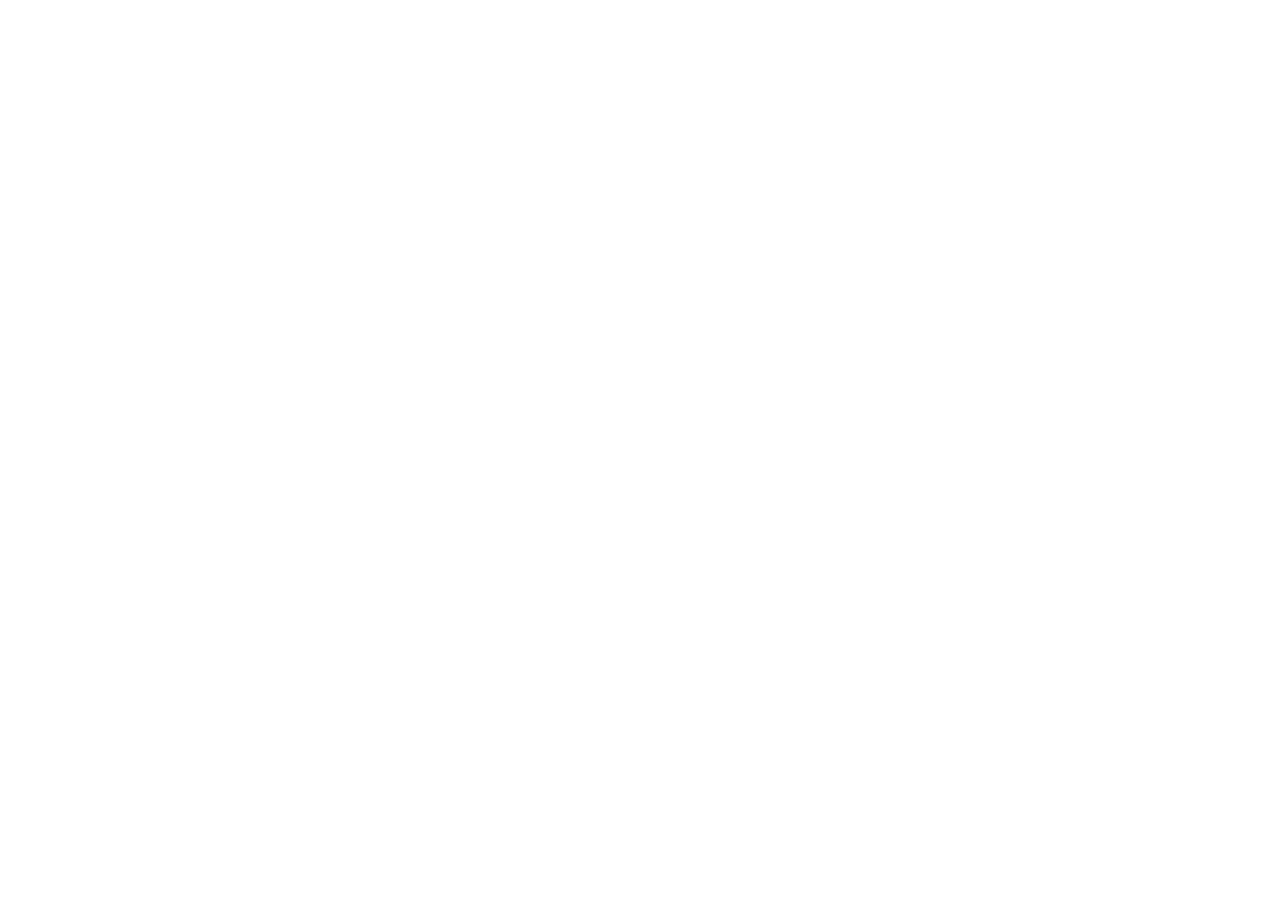
==== index.html @ 837d40ed "Deploy polished gift experience" ====
<!doctype html>
<html lang="en">
  <head>
    <meta charset="UTF-8" />
    <link rel="icon" type="image/svg+xml" href="/jinsei-doubles-pair-test-site/favicon.svg" />
    <meta name="viewport" content="width=device-width, initial-scale=1.0" />
    <title>jinsei-doubles-pair-test</title>
    <script type="module" crossorigin src="/jinsei-doubles-pair-test-site/assets/index-0EsMlDee.js"></script>
    <link rel="stylesheet" crossorigin href="/jinsei-doubles-pair-test-site/assets/index-D0WtpW4S.css">
  </head>
  <body>
    <div id="root"></div>
  </body>
</html>
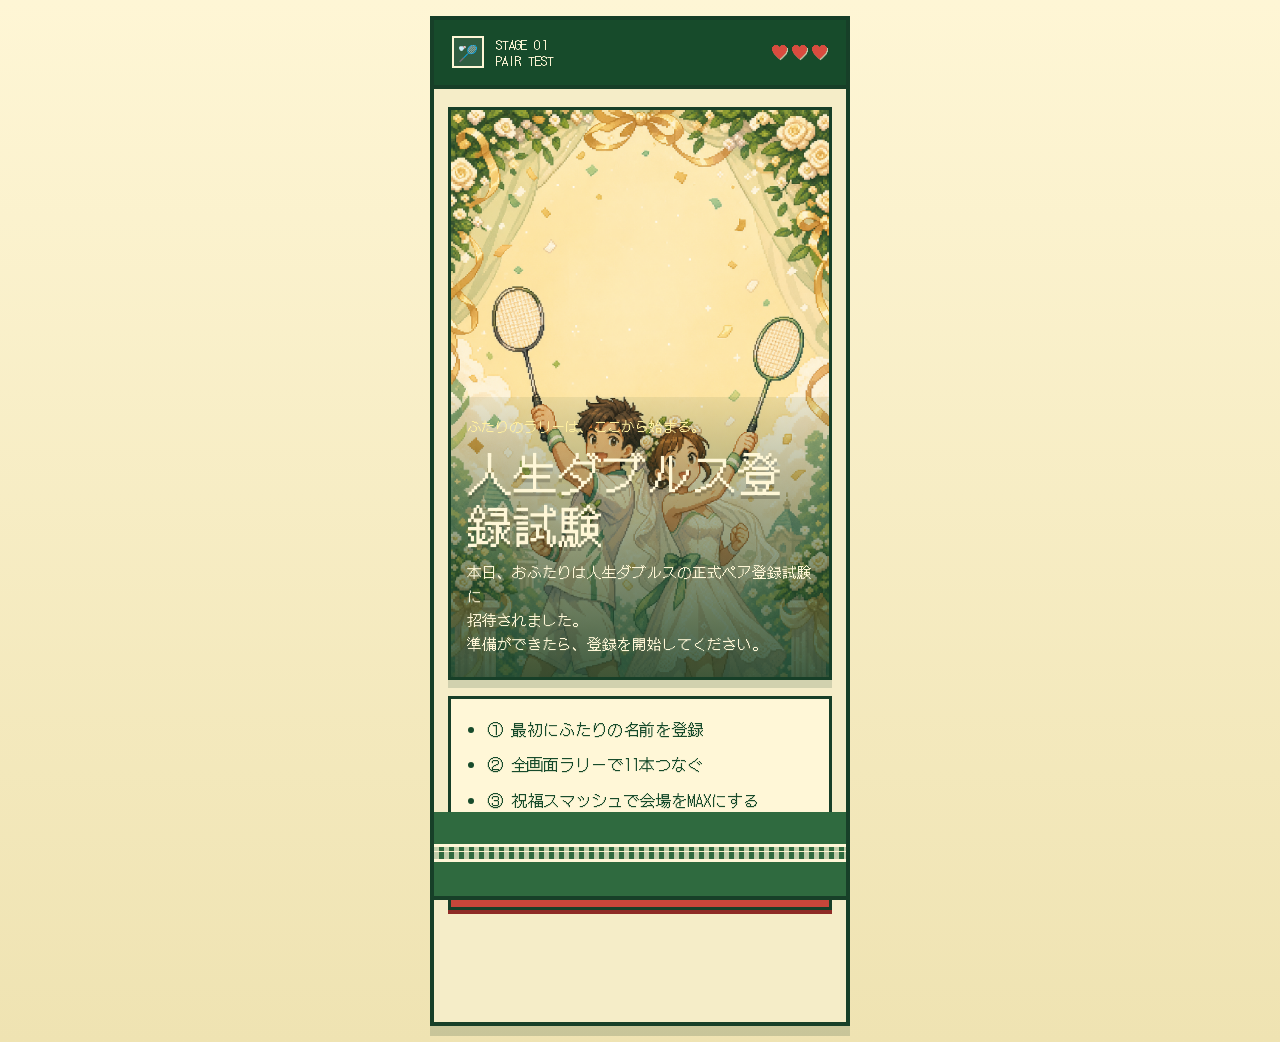
==== commit b710e63b: "deploy: update Jinsei Doubles gift site" ====
--- a/index.html
+++ b/index.html
@@ -2,11 +2,11 @@
 <html lang="en">
   <head>
     <meta charset="UTF-8" />
-    <link rel="icon" type="image/svg+xml" href="/jinsei-doubles-pair-test-site/favicon.svg" />
+    <link rel="icon" type="image/svg+xml" href="/favicon.svg" />
     <meta name="viewport" content="width=device-width, initial-scale=1.0" />
     <title>jinsei-doubles-pair-test</title>
-    <script type="module" crossorigin src="/jinsei-doubles-pair-test-site/assets/index-0EsMlDee.js"></script>
-    <link rel="stylesheet" crossorigin href="/jinsei-doubles-pair-test-site/assets/index-D0WtpW4S.css">
+    <script type="module" crossorigin src="/assets/index-BW88aEsr.js"></script>
+    <link rel="stylesheet" crossorigin href="/assets/index-CX3DJC_-.css">
   </head>
   <body>
     <div id="root"></div>
--- a/assets/index-CX3DJC_-.css
+++ b/assets/index-CX3DJC_-.css
@@ -0,0 +1 @@
+@font-face{font-family:DotGothic16;font-style:normal;font-display:swap;font-weight:400;src:url([data-uri])format("woff2"),url([data-uri])format("woff");unicode-range:U+25EE8,U+25F23,U+25F5C,U+25FD4,U+25FE0,U+25FFB,U+2600C,U+26017,U+26060,U+260ED,U+26222,U+2626A,U+26270,U+26286,U+2634C,U+26402,U+2667E,U+266B0,U+2671D,U+268DD,U+268EA,U+26951,U+2696F,U+26999,U+269DD,U+26A1E,U+26A58,U+26A8C,U+26AB7,U+26AFF,U+26C29,U+26C73,U+26C9E,U+26CDD,U+26E40,U+26E65,U+26F94,U+26FF6-26FF8,U+270F4,U+2710D,U+27139,U+273DA-273DB,U+273FE,U+27410,U+27449,U+27614-27615,U+27631,U+27684,U+27693,U+2770E,U+27723,U+27752,U+278B2,U+27985,U+279B4,U+27A84,U+27BB3,U+27BBE,U+27BC7,U+27C3C,U+27CB8,U+27D73,U+27DA0,U+27E10,U+27EAF,U+27FB7,U+2808A,U+280BB,U+28277,U+28282,U+282F3,U+283CD,U+2840C,U+28455,U+284DC,U+2856B,U+285C8-285C9,U+286D7,U+286FA,U+28946,U+28949,U+2896B,U+28987-28988,U+289BA-289BB,U+28A1E,U+28A29,U+28A43,U+28A71,U+28A99,U+28ACD,U+28ADD,U+28AE4,U+28BC1,U+28BEF,U+28CDD,U+28D10,U+28D71,U+28DFB,U+28E0F,U+28E17,U+28E1F,U+28E36,U+28E89,U+28EEB,U+28EF6,U+28F32,U+28FF8,U+292A0,U+292B1,U+29490,U+295CF,U+2967F,U+296F0,U+29719,U+29750,U+29810,U+298C6,U+29A72,U+29D4B,U+29DDB,U+29E15,U+29E3D,U+29E49,U+29E8A,U+29EC4,U+29EDB,U+29EE9,U+29FCE,U+29FD7,U+2A01A,U+2A02F,U+2A082,U+2A0F9,U+2A190,U+2A2B2,U+2A38C,U+2A437,U+2A5F1,U+2A602,U+2A61A,U+2A6B2,U+2A9E6,U+2B746,U+2B751,U+2B753,U+2B75A,U+2B75C,U+2B765,U+2B776-2B777,U+2B77C,U+2B782,U+2B789,U+2B78B,U+2B78E,U+2B794,U+2B7AC,U+2B7AF,U+2B7BD,U+2B7C9,U+2B7CF,U+2B7D2,U+2B7D8,U+2B7F0,U+2B80D,U+2B817,U+2B81A,U+2D544,U+2E278,U+2E569,U+2E6EA,U+2F804,U+2F80F,U+2F815,U+2F818,U+2F81A,U+2F822,U+2F828,U+2F82C,U+2F833,U+2F83F,U+2F846,U+2F852,U+2F862,U+2F86D,U+2F873,U+2F877,U+2F884,U+2F899-2F89A,U+2F8A6,U+2F8AC,U+2F8B2,U+2F8B6,U+2F8D3,U+2F8DB-2F8DC,U+2F8E1,U+2F8E5,U+2F8EA,U+2F8ED,U+2F8FC,U+2F903,U+2F90B,U+2F90F,U+2F91A,U+2F920-2F921,U+2F945,U+2F947,U+2F96C,U+2F995,U+2F9D0,U+2F9DE-2F9DF,U+2F9F4}@font-face{font-family:DotGothic16;font-style:normal;font-display:swap;font-weight:400;src:url([data-uri])format("woff2"),url([data-uri])format("woff");unicode-range:U+1F235-1F23B,U+1F240-1F248,U+1F250-1F251,U+2000B,U+20089-2008A,U+200A2,U+200A4,U+200B0,U+200F5,U+20158,U+201A2,U+20213,U+2032B,U+20371,U+20381,U+203F9,U+2044A,U+20509,U+2053F,U+205B1,U+205D6,U+20611,U+20628,U+206EC,U+2074F,U+207C8,U+20807,U+2083A,U+208B9,U+2090E,U+2097C,U+20984,U+2099D,U+20A64,U+20AD3,U+20B1D,U+20B9F,U+20BB7,U+20D45,U+20D58,U+20DE1,U+20E64,U+20E6D,U+20E95,U+20F5F,U+21201,U+2123D,U+21255,U+21274,U+2127B,U+212D7,U+212E4,U+212FD,U+2131B,U+21336,U+21344,U+213C4,U+2146D-2146E,U+215D7,U+21647,U+216B4,U+21706,U+21742,U+218BD,U+219C3,U+21A1A,U+21C56,U+21D2D,U+21D45,U+21D62,U+21D78,U+21D92,U+21D9C,U+21DA1,U+21DB7,U+21DE0,U+21E33-21E34,U+21F1E,U+21F76,U+21FFA,U+2217B,U+22218,U+2231E,U+223AD,U+22609,U+226F3,U+2285B,U+228AB,U+2298F,U+22AB8,U+22B46,U+22B4F-22B50,U+22BA6,U+22C1D,U+22C24,U+22DE1,U+22E42,U+22FEB,U+231B6,U+231C3-231C4,U+231F5,U+23372,U+233CC,U+233D0,U+233D2-233D3,U+233D5,U+233DA,U+233DF,U+233E4,U+233FE,U+2344A-2344B,U+23451,U+23465,U+234E4,U+2355A,U+23594,U+235C4,U+23638-2363A,U+23647,U+2370C,U+2371C,U+2373F,U+23763-23764,U+237E7,U+237F1,U+237FF,U+23824,U+2383D,U+23A98,U+23C7F,U+23CBE,U+23CFE,U+23D00,U+23D0E,U+23D40,U+23DD3,U+23DF9-23DFA,U+23F7E,U+2404B,U+24096,U+24103,U+241C6,U+241FE,U+242EE,U+243BC,U+243D0,U+24629,U+246A5,U+247F1,U+24896,U+248E9,U+24A4D,U+24B56,U+24B6F,U+24C16,U+24D14,U+24E04,U+24E0E,U+24E37,U+24E6A,U+24E8B,U+24FF2,U+2504A,U+25055,U+25122,U+251A9,U+251CD,U+251E5,U+2521E,U+2524C,U+2542E,U+2548E,U+254D9,U+2550E,U+255A7,U+2567F,U+25771,U+257A9,U+257B4,U+25874,U+259C4,U+259CC,U+259D4,U+25AD7,U+25AE3-25AE4,U+25AF1,U+25BB2,U+25C4B,U+25C64,U+25DA1,U+25E2E,U+25E56,U+25E62,U+25E65,U+25EC2,U+25ED8}@font-face{font-family:DotGothic16;font-style:normal;font-display:swap;font-weight:400;src:url([data-uri])format("woff2"),url([data-uri])format("woff");unicode-range:U+FFD7,U+FFDA-FFDC,U+FFE0-FFE2,U+FFE4,U+FFE6,U+FFE8-FFEE,U+1F100-1F10C,U+1F110-1F16C,U+1F170-1F1AC,U+1F200-1F202,U+1F210-1F234}@font-face{font-family:DotGothic16;font-style:normal;font-display:swap;font-weight:400;src:url(/assets/dotgothic16-3-400-normal-CqmRfGJf.woff2)format("woff2"),url(/assets/dotgothic16-3-400-normal-iGhXFWLW.woff)format("woff");unicode-range:U+FA10,U+FA12-FA6D,U+FB00-FB04,U+FE10-FE19,U+FE30-FE42,U+FE44-FE52,U+FE54-FE66,U+FE68-FE6B,U+FF02,U+FF04,U+FF07,U+FF51,U+FF5B,U+FF5D,U+FF5F-FF60,U+FF66,U+FF69,U+FF87,U+FFA1-FFBE,U+FFC2-FFC7,U+FFCA-FFCF,U+FFD2-FFD6}@font-face{font-family:DotGothic16;font-style:normal;font-display:swap;font-weight:400;src:url([data-uri])format("woff2"),url([data-uri])format("woff");unicode-range:U+F92D-F959,U+F95B-F9F2,U+F9F4-FA0B,U+FA0E-FA0F}@font-face{font-family:DotGothic16;font-style:normal;font-display:swap;font-weight:400;src:url(/assets/dotgothic16-5-400-normal-DcLOHINF.woff2)format("woff2"),url(/assets/dotgothic16-5-400-normal-QFWzBYOy.woff)format("woff");unicode-range:U+9E8B-9E8C,U+9E8E-9E8F,U+9E91-9E92,U+9E95-9E96,U+9E98,U+9E9B,U+9E9D-9E9E,U+9EA4-9EA5,U+9EA8-9EAA,U+9EAC-9EB0,U+9EB3-9EB5,U+9EB8,U+9EBC-9EBF,U+9EC3,U+9EC6,U+9EC8,U+9ECB-9ECD,U+9ECF-9ED1,U+9ED4-9ED5,U+9ED8,U+9EDB-9EE0,U+9EE4-9EE5,U+9EE7-9EE8,U+9EEC-9EF2,U+9EF4-9EF9,U+9EFB-9EFF,U+9F02-9F03,U+9F07-9F09,U+9F0E-9F12,U+9F14-9F17,U+9F19-9F1B,U+9F1F-9F22,U+9F26,U+9F2A-9F2C,U+9F2F,U+9F31-9F32,U+9F34,U+9F37,U+9F39-9F3A,U+9F3C-9F3F,U+9F41,U+9F43-9F47,U+9F4A,U+9F4E-9F50,U+9F52-9F58,U+9F5A,U+9F5D-9F61,U+9F63,U+9F66-9F6A,U+9F6C-9F73,U+9F75-9F77,U+9F7A,U+9F7D,U+9F7F,U+9F8F-9F92,U+9F94-9F97,U+9F99,U+9F9C-9FA3,U+9FA5,U+9FB4,U+9FBC-9FC2,U+9FC4,U+9FC6,U+9FCC,U+F900-F92C}@font-face{font-family:DotGothic16;font-style:normal;font-display:swap;font-weight:400;src:url(/assets/dotgothic16-6-400-normal-CNBXTab_.woff2)format("woff2"),url(/assets/dotgothic16-6-400-normal-Clm3FWhX.woff)format("woff");unicode-range:U+9C3E,U+9C41,U+9C43-9C4A,U+9C4E-9C50,U+9C52-9C54,U+9C56,U+9C58,U+9C5A-9C61,U+9C63,U+9C65,U+9C67-9C6B,U+9C6D-9C6E,U+9C70,U+9C72,U+9C75-9C78,U+9C7A-9C7C,U+9CE6-9CE7,U+9CEB-9CEC,U+9CF0,U+9CF2,U+9CF6-9CF7,U+9CF9,U+9D02-9D03,U+9D06-9D09,U+9D0B,U+9D0E,U+9D11-9D12,U+9D15,U+9D17-9D18,U+9D1B-9D1F,U+9D23,U+9D26,U+9D2A-9D2C,U+9D2F-9D30,U+9D32-9D34,U+9D3A,U+9D3C-9D3F,U+9D41-9D48,U+9D4A,U+9D50-9D54,U+9D59,U+9D5D-9D65,U+9D69-9D6C,U+9D6F-9D70,U+9D72-9D73,U+9D76-9D77,U+9D7A-9D7C,U+9D7E,U+9D83-9D84,U+9D86-9D87,U+9D89-9D8A,U+9D8D-9D8E,U+9D92-9D93,U+9D95-9D9A,U+9DA1,U+9DA4,U+9DA9-9DAC,U+9DAE,U+9DB1-9DB2,U+9DB5,U+9DB8-9DBD,U+9DBF-9DC4,U+9DC6-9DC7,U+9DC9-9DCA,U+9DCF,U+9DD3-9DD7,U+9DD9-9DDA,U+9DDE-9DE0,U+9DE3,U+9DE5-9DE7,U+9DE9,U+9DEB,U+9DED-9DF0,U+9DF3-9DF4,U+9DF8,U+9DFD-9DFE,U+9E02,U+9E07,U+9E0A,U+9E0D-9E0E,U+9E10-9E12,U+9E15-9E16,U+9E19-9E1F,U+9E75,U+9E79-9E7D,U+9E80-9E85,U+9E87-9E88}@font-face{font-family:DotGothic16;font-style:normal;font-display:swap;font-weight:400;src:url(/assets/dotgothic16-7-400-normal-Bk4Efuv8.woff2)format("woff2"),url(/assets/dotgothic16-7-400-normal-BobORT92.woff)format("woff");unicode-range:U+9AE5-9AE7,U+9AE9,U+9AEB-9AEC,U+9AEE-9AEF,U+9AF1-9AF5,U+9AF7,U+9AF9-9AFB,U+9AFD,U+9AFF-9B06,U+9B08-9B09,U+9B0B-9B0E,U+9B10,U+9B12,U+9B16,U+9B18-9B1D,U+9B1F-9B20,U+9B22-9B23,U+9B25-9B2F,U+9B32-9B35,U+9B37,U+9B39-9B3B,U+9B3D,U+9B43-9B44,U+9B48,U+9B4B-9B4F,U+9B51,U+9B55-9B58,U+9B5B,U+9B5E,U+9B61,U+9B63,U+9B65-9B66,U+9B68,U+9B6A-9B6F,U+9B72-9B79,U+9B7F-9B80,U+9B83-9B87,U+9B89-9B8B,U+9B8D,U+9B8F-9B94,U+9B96-9B97,U+9B9A,U+9B9D-9BA0,U+9BA6-9BA7,U+9BA9-9BAA,U+9BAC,U+9BB0-9BB2,U+9BB4,U+9BB7-9BB9,U+9BBB-9BBC,U+9BBE-9BC1,U+9BC6-9BC8,U+9BCA,U+9BCE-9BD2,U+9BD4,U+9BD7-9BD8,U+9BDD,U+9BDF,U+9BE1-9BE5,U+9BE7,U+9BEA-9BEB,U+9BEE-9BF3,U+9BF5,U+9BF7-9BFA,U+9BFD,U+9BFF-9C00,U+9C02,U+9C04,U+9C06,U+9C08-9C0D,U+9C0F-9C16,U+9C18-9C1E,U+9C21-9C2A,U+9C2D-9C32,U+9C35-9C37,U+9C39-9C3A,U+9C3D}@font-face{font-family:DotGothic16;font-style:normal;font-display:swap;font-weight:400;src:url(/assets/dotgothic16-8-400-normal-Dy8g_nGf.woff2)format("woff2"),url(/assets/dotgothic16-8-400-normal-CT8BjNbl.woff)format("woff");unicode-range:U+98EB,U+98ED-98EE,U+98F0-98F1,U+98F3,U+98F6,U+9902,U+9907-9909,U+9911-9912,U+9914-9918,U+991A-9922,U+9924,U+9926-9927,U+992B-992C,U+992E,U+9931-9935,U+9939-993E,U+9940-9942,U+9945-9949,U+994B-994E,U+9950-9952,U+9954-9955,U+9958-9959,U+995B-995C,U+995E-9960,U+9963,U+9997-9998,U+999B,U+999D-999F,U+99A3,U+99A5-99A6,U+99A8,U+99AD-99AE,U+99B0-99B2,U+99B5,U+99B9-99BA,U+99BC-99BD,U+99BF,U+99C1,U+99C3,U+99C8-99C9,U+99D1,U+99D3-99D5,U+99D8-99DF,U+99E1-99E2,U+99E7,U+99EA-99EE,U+99F0-99F2,U+99F4-99F5,U+99F8-99F9,U+99FB-99FE,U+9A01-9A05,U+9A08,U+9A0A-9A0C,U+9A0F-9A11,U+9A16,U+9A1A,U+9A1E,U+9A20,U+9A22-9A24,U+9A27,U+9A2B,U+9A2D-9A2E,U+9A31,U+9A33,U+9A35-9A38,U+9A3E,U+9A40-9A45,U+9A47,U+9A4A-9A4E,U+9A51-9A52,U+9A54-9A58,U+9A5B,U+9A5D,U+9A5F,U+9A62,U+9A64-9A65,U+9A69-9A6C,U+9AAA,U+9AAC-9AB0,U+9AB2,U+9AB4-9AB7,U+9AB9,U+9ABB-9AC1,U+9AC3,U+9AC6,U+9AC8,U+9ACE-9AD3,U+9AD5-9AD7,U+9ADB-9ADC,U+9ADE-9AE0,U+9AE2-9AE4}@font-face{font-family:DotGothic16;font-style:normal;font-display:swap;font-weight:400;src:url(/assets/dotgothic16-9-400-normal-QetsSX0O.woff2)format("woff2"),url(/assets/dotgothic16-9-400-normal-BZpgpvTz.woff)format("woff");unicode-range:U+971D,U+9721-9724,U+9728,U+972A,U+9730-9731,U+9733,U+9736,U+9738-9739,U+973B,U+973D-973E,U+9741-9744,U+9746-974A,U+974D-974F,U+9751,U+9755,U+9757-9758,U+975A-975C,U+9760-9761,U+9763-9764,U+9766-9768,U+976A-976B,U+976E,U+9771,U+9773,U+9776-977D,U+977F-9781,U+9785-9786,U+9789,U+978B,U+978F-9790,U+9795-9797,U+9799-979A,U+979C,U+979E-97A0,U+97A2-97A3,U+97A6,U+97A8,U+97AB-97AC,U+97AE,U+97B1-97B6,U+97B8-97BA,U+97BC,U+97BE-97BF,U+97C1,U+97C3-97CE,U+97D0-97D1,U+97D4,U+97D7-97D9,U+97DB-97DE,U+97E0-97E1,U+97E4,U+97E6,U+97ED-97EF,U+97F1-97F2,U+97F4-97F8,U+97FA,U+9804,U+9807,U+980A,U+980C-980F,U+9814,U+9816-9817,U+9819-981A,U+981C,U+981E,U+9820-9821,U+9823-9826,U+982B,U+982E-9830,U+9832-9835,U+9837,U+9839,U+983D-983E,U+9844,U+9846-9847,U+984A-984B,U+984F,U+9851-9853,U+9856-9857,U+9859-985B,U+9862-9863,U+9865-9866,U+986A-986C,U+986F-9871,U+9873-9875,U+98AA-98AB,U+98AD-98AE,U+98B0-98B1,U+98B4,U+98B6-98B8,U+98BA-98BC,U+98BF,U+98C2-98C8,U+98CB-98CC,U+98CE,U+98DC,U+98DE,U+98E0-98E1,U+98E3,U+98E5-98E7,U+98E9-98EA}@font-face{font-family:DotGothic16;font-style:normal;font-display:swap;font-weight:400;src:url(/assets/dotgothic16-10-400-normal-XBm6YP3Q.woff2)format("woff2"),url(/assets/dotgothic16-10-400-normal-CxZhSOI0.woff)format("woff");unicode-range:U+944A,U+944C,U+9452-9453,U+9455,U+9459-945C,U+945E-9463,U+9468,U+946A-946B,U+946D-9472,U+9475,U+9477,U+947C-947F,U+9481,U+9483-9485,U+9578-9579,U+957E-957F,U+9582,U+9584,U+9586-9588,U+958A,U+958C-958F,U+9592,U+9594,U+9596,U+9598-9599,U+959D-95A1,U+95A4,U+95A6-95A9,U+95AB-95AD,U+95B1,U+95B4,U+95B6,U+95B9-95BF,U+95C3,U+95C6,U+95C8-95CD,U+95D0-95D6,U+95D9-95DA,U+95DC-95E2,U+95E4-95E6,U+95E8,U+961D-961E,U+9621-9622,U+9624-9626,U+9628,U+962C,U+962E-962F,U+9631,U+9633-9634,U+9637-963A,U+963C-963D,U+9641-9642,U+964B-964C,U+964F,U+9652,U+9654,U+9656-9658,U+965C-965F,U+9661,U+9666,U+966A,U+966C,U+966E,U+9672,U+9674,U+9677,U+967B-967C,U+967E-967F,U+9681-9684,U+9689,U+968B,U+968D,U+9691,U+9695-9698,U+969A,U+969D,U+969F,U+96A4-96AA,U+96AE-96B4,U+96B6,U+96B8-96BB,U+96BD,U+96C1,U+96C9-96CB,U+96CD-96CE,U+96D2,U+96D5-96D6,U+96D8-96DA,U+96DC-96DF,U+96E9,U+96EF,U+96F1,U+96F9-96FA,U+9702-9706,U+9708-9709,U+970D-970F,U+9711,U+9713-9714,U+9716,U+9719-971B}@font-face{font-family:DotGothic16;font-style:normal;font-display:swap;font-weight:400;src:url(/assets/dotgothic16-11-400-normal-C5zLcBMS.woff2)format("woff2"),url(/assets/dotgothic16-11-400-normal-DBH7Prh4.woff)format("woff");unicode-range:U+92BC-92BD,U+92BF-92C3,U+92C5-92C8,U+92CB-92D0,U+92D2-92D3,U+92D5,U+92D7-92D9,U+92DC-92DD,U+92DF-92E1,U+92E3-92E5,U+92E7-92EA,U+92EC,U+92EE,U+92F0,U+92F2,U+92F7-92FB,U+92FF-9300,U+9302,U+9304,U+9308,U+930D,U+930F-9311,U+9314-9315,U+9318-931A,U+931C-931F,U+9321-9325,U+9327-932B,U+932E,U+9333-9337,U+933A-933B,U+9344,U+9347-934A,U+934D,U+9350-9352,U+9354-9358,U+935A,U+935C,U+935E,U+9360,U+9364-9365,U+9367,U+9369-936D,U+936F-9371,U+9373-9374,U+9376,U+937A,U+937D-9382,U+9388,U+938A-938B,U+938D,U+938F,U+9392,U+9394-9395,U+9397-9398,U+939A-939B,U+939E,U+93A1,U+93A3-93A4,U+93A6,U+93A8-93A9,U+93AB-93AD,U+93B0,U+93B4-93B6,U+93B9-93BB,U+93C1,U+93C3-93CD,U+93D0-93D1,U+93D3,U+93D6-93D9,U+93DC-93DF,U+93E2,U+93E4-93E8,U+93F1,U+93F5,U+93F7-93FB,U+93FD,U+9401-9404,U+9407-9409,U+940D-9410,U+9413-9417,U+9419-941A,U+941F,U+9421,U+942B,U+942E-942F,U+9431-9434,U+9436,U+9438,U+943A-943B,U+943D,U+943F,U+9441,U+9443-9445,U+9448}@font-face{font-family:DotGothic16;font-style:normal;font-display:swap;font-weight:400;src:url(/assets/dotgothic16-12-400-normal-ktXtUDZG.woff2)format("woff2"),url(/assets/dotgothic16-12-400-normal-DJJJ5wcg.woff)format("woff");unicode-range:U+9143,U+9146-914C,U+914F,U+9153,U+9156-915B,U+9161,U+9163-9165,U+9167,U+9169,U+916D,U+9172-9174,U+9179-917B,U+9181-9183,U+9185-9187,U+9189-918B,U+918E,U+9191,U+9193-9195,U+9197-9198,U+919E,U+91A1-91A2,U+91A6,U+91A8,U+91AA-91B6,U+91BA-91BD,U+91BF-91C6,U+91C9,U+91CB,U+91D0,U+91D3-91D4,U+91D6-91D7,U+91D9-91DB,U+91DE-91DF,U+91E1,U+91E4-91E6,U+91E9-91EA,U+91EC-91F1,U+91F5-91F7,U+91F9,U+91FB-91FD,U+91FF-9201,U+9204-9207,U+9209-920A,U+920C,U+920E,U+9210-9218,U+921C-921E,U+9223-9226,U+9228-9229,U+922C,U+922E-9230,U+9233,U+9235-923A,U+923C,U+923E-9240,U+9242-9243,U+9245-924B,U+924D-9251,U+9256-925A,U+925C-925E,U+9260-9261,U+9264-9269,U+926E-9270,U+9275-9279,U+927B-927F,U+9288-928A,U+928D-928E,U+9291-9293,U+9295-9297,U+9299,U+929B-929C,U+929F-92A0,U+92A4-92A5,U+92A7-92A8,U+92AB,U+92AF,U+92B2-92B3,U+92B6-92BB}@font-face{font-family:DotGothic16;font-style:normal;font-display:swap;font-weight:400;src:url(/assets/dotgothic16-13-400-normal-DU19P-j7.woff2)format("woff2"),url(/assets/dotgothic16-13-400-normal-CnndmOdg.woff)format("woff");unicode-range:U+8F52-8F55,U+8F57-8F58,U+8F5C-8F5E,U+8F61-8F66,U+8F9C-8F9D,U+8F9F-8FA2,U+8FA4-8FA8,U+8FAD-8FAF,U+8FB4-8FB8,U+8FBE,U+8FC0-8FC2,U+8FC6,U+8FC8,U+8FCA-8FCB,U+8FCD,U+8FD0,U+8FD2-8FD3,U+8FD5,U+8FDA,U+8FE0,U+8FE2-8FE5,U+8FE8-8FEA,U+8FED-8FEF,U+8FF1,U+8FF4-8FF6,U+8FF8-8FFB,U+8FFE,U+9002,U+9004-9005,U+9008,U+900B-900E,U+9011,U+9013,U+9015-9016,U+9018,U+901B,U+901E,U+9021,U+9027-902A,U+902C-902D,U+902F,U+9033-9037,U+9039,U+903C,U+903E-903F,U+9041,U+9043-9044,U+9049,U+904C,U+904F-9052,U+9056,U+9058,U+905B-905E,U+9062,U+9066-9068,U+906C,U+906F-9070,U+9072,U+9074,U+9076,U+9079,U+9080-9083,U+9085,U+9087-9088,U+908B-908C,U+908E-9090,U+9095,U+9097-9099,U+909B,U+90A0-90A2,U+90A5,U+90A8,U+90AF-90B6,U+90BD-90BE,U+90C3-90C5,U+90C7-90C9,U+90CC,U+90D2,U+90D5,U+90D7-90D9,U+90DB-90DF,U+90E2,U+90E4-90E5,U+90EB,U+90EF-90F0,U+90F2,U+90F4,U+90F6,U+90FE-9100,U+9102,U+9104-9106,U+9108,U+910D,U+9110,U+9112,U+9114-911A,U+911C,U+911E,U+9120,U+9122-9123,U+9125,U+9127,U+9129,U+912D-9132,U+9134,U+9136-9137,U+9139-913A,U+913C-913D}@font-face{font-family:DotGothic16;font-style:normal;font-display:swap;font-weight:400;src:url(/assets/dotgothic16-14-400-normal-C7WZ2svY.woff2)format("woff2"),url(/assets/dotgothic16-14-400-normal-BOhxxtUV.woff)format("woff");unicode-range:U+8DC0,U+8DC2,U+8DC5-8DC8,U+8DCA-8DCC,U+8DCE-8DCF,U+8DD1,U+8DD4-8DD7,U+8DD9-8DDB,U+8DDF,U+8DE3-8DE5,U+8DE7,U+8DEA-8DEC,U+8DF0-8DF2,U+8DF4,U+8DFC-8DFD,U+8DFF,U+8E01,U+8E04-8E06,U+8E08-8E09,U+8E0B-8E0C,U+8E10-8E11,U+8E14,U+8E16,U+8E1D-8E23,U+8E26-8E27,U+8E30-8E31,U+8E33-8E39,U+8E3D,U+8E40-8E42,U+8E44,U+8E47-8E50,U+8E54-8E55,U+8E59,U+8E5B-8E64,U+8E69,U+8E6C-8E6D,U+8E6F-8E72,U+8E75-8E77,U+8E79-8E7C,U+8E81-8E85,U+8E89,U+8E8B,U+8E90-8E95,U+8E98-8E9B,U+8E9D-8E9E,U+8EA1-8EA2,U+8EA7,U+8EA9-8EAA,U+8EAC-8EB1,U+8EB3,U+8EB5-8EB6,U+8EBA-8EBB,U+8EBE,U+8EC0-8EC1,U+8EC3-8EC8,U+8ECB,U+8ECF,U+8ED1,U+8ED4,U+8EDB-8EDC,U+8EE3,U+8EE8,U+8EEB,U+8EED-8EEE,U+8EF0-8EF1,U+8EF7,U+8EF9-8EFC,U+8EFE,U+8F00,U+8F02,U+8F05,U+8F07-8F08,U+8F0A,U+8F0F-8F10,U+8F12-8F13,U+8F15-8F19,U+8F1B-8F1C,U+8F1E-8F21,U+8F23,U+8F25-8F28,U+8F2B-8F2F,U+8F33-8F37,U+8F39-8F3B,U+8F3E,U+8F40-8F43,U+8F45-8F47,U+8F49-8F4A,U+8F4C-8F4F,U+8F51}@font-face{font-family:DotGothic16;font-style:normal;font-display:swap;font-weight:400;src:url(/assets/dotgothic16-15-400-normal-D2_e2n1W.woff2)format("woff2"),url(/assets/dotgothic16-15-400-normal-CeL9X1aw.woff)format("woff");unicode-range:U+8B2D,U+8B30,U+8B37,U+8B3C,U+8B3E,U+8B41-8B46,U+8B48-8B49,U+8B4C-8B4F,U+8B51-8B54,U+8B56,U+8B59,U+8B5B,U+8B5E-8B5F,U+8B63,U+8B69,U+8B6B-8B6D,U+8B6F,U+8B71,U+8B74,U+8B76,U+8B78-8B79,U+8B7C-8B81,U+8B84-8B85,U+8B8A-8B8F,U+8B92-8B96,U+8B99-8B9A,U+8B9C-8BA0,U+8C38-8C3A,U+8C3D-8C3F,U+8C41,U+8C45,U+8C47-8C49,U+8C4B-8C4C,U+8C4E-8C51,U+8C53-8C55,U+8C57-8C59,U+8C5B,U+8C5D,U+8C62-8C64,U+8C66,U+8C68-8C69,U+8C6B-8C6D,U+8C73,U+8C75-8C76,U+8C78,U+8C7A-8C7C,U+8C7E,U+8C82,U+8C85-8C87,U+8C89-8C8B,U+8C8D-8C8E,U+8C90,U+8C92-8C94,U+8C98-8C99,U+8C9B-8C9C,U+8C9F,U+8CA4,U+8CAD-8CAE,U+8CB2-8CB3,U+8CB6,U+8CB9-8CBA,U+8CBD,U+8CC1-8CC2,U+8CC4-8CC6,U+8CC8-8CC9,U+8CCB,U+8CCD-8CCF,U+8CD2,U+8CD5-8CD6,U+8CD9-8CDA,U+8CDD,U+8CE1,U+8CE3-8CE4,U+8CE6,U+8CE8,U+8CEC,U+8CEF-8CF2,U+8CF4-8CF5,U+8CF7-8CF8,U+8CFA-8CFB,U+8CFD-8CFF,U+8D01,U+8D03-8D04,U+8D07,U+8D09-8D0B,U+8D0D-8D10,U+8D12-8D14,U+8D16-8D17,U+8D1B-8D1D,U+8D65,U+8D67,U+8D69,U+8D6B-8D6E,U+8D71,U+8D73,U+8D76,U+8D7F,U+8D81-8D82,U+8D84,U+8D88,U+8D8D,U+8D90-8D91,U+8D95,U+8D99,U+8D9E-8DA0,U+8DA6,U+8DA8,U+8DAB-8DAC,U+8DAF,U+8DB2,U+8DB5,U+8DB7,U+8DB9-8DBC,U+8DBE}@font-face{font-family:DotGothic16;font-style:normal;font-display:swap;font-weight:400;src:url(/assets/dotgothic16-16-400-normal-DRoxv7y3.woff2)format("woff2"),url(/assets/dotgothic16-16-400-normal-D1GJV4Bt.woff)format("woff");unicode-range:U+8973-8975,U+8977,U+897A-897E,U+8980,U+8983,U+8988-898A,U+898D,U+8990,U+8993-8995,U+8998,U+899B-899C,U+899F-89A1,U+89A5-89A6,U+89A9,U+89AC,U+89AF-89B0,U+89B2,U+89B4-89B7,U+89BA,U+89BC-89BD,U+89BF-89C1,U+89D4-89D8,U+89DA,U+89DC-89DD,U+89E5,U+89E7,U+89E9,U+89EB,U+89ED,U+89F1,U+89F3-89F4,U+89F6,U+89F8-89F9,U+89FD,U+89FF,U+8A01,U+8A04-8A05,U+8A07,U+8A0C,U+8A0F-8A12,U+8A14-8A16,U+8A1B,U+8A1D-8A1E,U+8A20-8A22,U+8A24-8A26,U+8A2B-8A2C,U+8A2F,U+8A35-8A37,U+8A3B,U+8A3D-8A3E,U+8A40-8A41,U+8A43,U+8A45-8A49,U+8A4D-8A4E,U+8A51-8A54,U+8A56-8A58,U+8A5B-8A5D,U+8A61-8A62,U+8A65,U+8A67,U+8A6C-8A6D,U+8A75-8A77,U+8A79-8A7C,U+8A7E-8A80,U+8A82-8A86,U+8A8B,U+8A8F-8A92,U+8A96-8A97,U+8A99-8A9A,U+8A9F,U+8AA1,U+8AA3,U+8AA5-8AAA,U+8AAE-8AAF,U+8AB3,U+8AB6-8AB7,U+8ABB-8ABC,U+8ABE,U+8AC2-8AC4,U+8AC6,U+8AC8-8ACA,U+8ACC-8ACD,U+8AD0-8AD1,U+8AD3-8AD5,U+8AD7,U+8ADA-8AE2,U+8AE4,U+8AE7,U+8AEB-8AEC,U+8AEE,U+8AF0-8AF1,U+8AF3-8AF7,U+8AFA,U+8AFC,U+8AFF,U+8B01-8B02,U+8B04-8B07,U+8B0A-8B0D,U+8B0F-8B11,U+8B14,U+8B16,U+8B1A,U+8B1C,U+8B1E-8B20,U+8B26,U+8B28,U+8B2B-8B2C}@font-face{font-family:DotGothic16;font-style:normal;font-display:swap;font-weight:400;src:url(/assets/dotgothic16-17-400-normal-DG2QyB2w.woff2)format("woff2"),url(/assets/dotgothic16-17-400-normal-Swfs6HZ6.woff)format("woff");unicode-range:U+87E2-87E6,U+87EA-87ED,U+87EF,U+87F1,U+87F3,U+87F5-87F8,U+87FA-87FB,U+87FE-87FF,U+8801,U+8803,U+8805-8807,U+8809-880B,U+880D-8816,U+8818-881C,U+881E-881F,U+8821-8822,U+8827-8828,U+882D-882E,U+8830-8832,U+8835-8836,U+8839-883C,U+8841-8845,U+8848-884B,U+884D-884E,U+8851-8852,U+8855-8856,U+8858-885A,U+885C,U+885E-8860,U+8862,U+8864,U+8869,U+886B,U+886E-886F,U+8871-8872,U+8875,U+8877,U+8879,U+887B,U+887D-887E,U+8880-8882,U+8888,U+888D,U+8892,U+8897-889C,U+889E-88A0,U+88A2,U+88A4,U+88A8,U+88AA,U+88AE,U+88B0-88B1,U+88B5,U+88B7,U+88BA,U+88BC-88C0,U+88C3-88C4,U+88C6,U+88CA-88CE,U+88D1-88D4,U+88D8-88D9,U+88DB,U+88DD-88E1,U+88E7-88E8,U+88EF-88F2,U+88F4-88F5,U+88F7,U+88F9,U+88FC,U+8901-8902,U+8904,U+8906,U+890A,U+890C-890F,U+8913,U+8915-8916,U+8918-891A,U+891C-891E,U+8920,U+8925-8928,U+892A-892B,U+8930-8932,U+8935-893B,U+893E,U+8940-8946,U+8949,U+894C-894D,U+894F,U+8952,U+8956-8957,U+895A-895C,U+895E,U+8960-8964,U+8966,U+896A-896B,U+896D-8970}@font-face{font-family:DotGothic16;font-style:normal;font-display:swap;font-weight:400;src:url(/assets/dotgothic16-18-400-normal-K9MKKTr8.woff2)format("woff2"),url(/assets/dotgothic16-18-400-normal-C0xHJSF5.woff)format("woff");unicode-range:U+8655-8659,U+865B,U+865D-8664,U+8667,U+8669,U+866C,U+866F,U+8671,U+8675-8677,U+867A-867B,U+867D,U+8687-8689,U+868B-868D,U+8691,U+8693,U+8695-8696,U+8698,U+869A,U+869C-869D,U+86A1,U+86A3-86A4,U+86A6-86AB,U+86AD,U+86AF-86B1,U+86B3-86B9,U+86BF-86C1,U+86C3-86C6,U+86C9,U+86CB,U+86CE,U+86D1-86D2,U+86D4-86D5,U+86D7,U+86DA,U+86DC,U+86DE-86E0,U+86E3-86E7,U+86E9,U+86EC-86ED,U+86EF,U+86F8-86FE,U+8700,U+8703-870B,U+870D-8714,U+8719-871A,U+871E-871F,U+8721-8723,U+8725,U+8728-8729,U+872E-872F,U+8731-8732,U+8734,U+8737,U+8739-8740,U+8743,U+8745,U+8749,U+874B-874E,U+8751,U+8753,U+8755,U+8757-8759,U+875D,U+875F-8761,U+8763-8766,U+8768,U+876A,U+876E-876F,U+8771-8772,U+8774,U+8778,U+877B-877C,U+877F,U+8782-8789,U+878B-878C,U+878E,U+8790,U+8793,U+8795,U+8797-8799,U+879E-87A0,U+87A2-87A3,U+87A7,U+87AB-87AF,U+87B1,U+87B3,U+87B5,U+87BB,U+87BD-87C1,U+87C4,U+87C6-87CB,U+87CE,U+87D0,U+87D2,U+87D5-87D6,U+87D9-87DA,U+87DC,U+87DF-87E0}@font-face{font-family:DotGothic16;font-style:normal;font-display:swap;font-weight:400;src:url(/assets/dotgothic16-19-400-normal-CXwThgld.woff2)format("woff2"),url(/assets/dotgothic16-19-400-normal-CA-5WGDA.woff)format("woff");unicode-range:U+84B4,U+84B9-84BB,U+84BD-84C2,U+84C6-84CA,U+84CC-84D1,U+84D3,U+84D6,U+84D9-84DA,U+84DC,U+84E7,U+84EA,U+84EC,U+84EF-84F2,U+84F4,U+84F7,U+84FA-84FD,U+84FF-8500,U+8502-8503,U+8506-8507,U+850C,U+850E,U+8510,U+8514-8515,U+8517-8518,U+851A-851C,U+851E-851F,U+8521-8525,U+8527,U+852A-852C,U+852F,U+8532-8534,U+8536,U+853E-8541,U+8543,U+8546,U+8548,U+854A-854B,U+854F-8553,U+8555-855A,U+855C-8564,U+8569-856B,U+856D,U+856F,U+8577,U+8579-857B,U+857D-8581,U+8585-8586,U+8588-858C,U+858F-8591,U+8593,U+8597-8598,U+859B-859D,U+859F-85A0,U+85A2,U+85A4-85A5,U+85A7-85A8,U+85AD-85B0,U+85B4,U+85B6-85BA,U+85BC-85BF,U+85C1-85C2,U+85C7,U+85C9-85CB,U+85CE-85D0,U+85D5,U+85D8-85DA,U+85DC,U+85DF-85E1,U+85E5-85E6,U+85E8,U+85ED,U+85F3-85F4,U+85F6-85F7,U+85F9-85FA,U+85FC,U+85FE-8600,U+8602,U+8604-8606,U+860A-860B,U+860D-860E,U+8610-8613,U+8616-861B,U+861E,U+8621-8622,U+8624,U+8627,U+8629,U+862F-8630,U+8636,U+8638-863A,U+863C-863D,U+863F-8642,U+8646,U+864D,U+8652-8654}@font-face{font-family:DotGothic16;font-style:normal;font-display:swap;font-weight:400;src:url(/assets/dotgothic16-20-400-normal-BDMMHx9_.woff2)format("woff2"),url(/assets/dotgothic16-20-400-normal-DPaAWFSf.woff)format("woff");unicode-range:U+82E8,U+82EA,U+82ED,U+82EF,U+82F3-82F4,U+82F6-82F7,U+82F9,U+82FB,U+82FD-82FE,U+8300-8301,U+8303,U+8306-8308,U+830A-830C,U+8316-8318,U+831B,U+831D-831F,U+8321-8323,U+832B-8335,U+8337,U+833A,U+833C-833D,U+8340,U+8342-8347,U+834A,U+834D-8351,U+8353-8357,U+835A,U+8362-8363,U+8370,U+8373,U+8375,U+8378,U+837C-837D,U+837F-8380,U+8382,U+8384-8387,U+838A,U+838D-838E,U+8392-8396,U+8398-83A0,U+83A2,U+83A6-83AD,U+83B1,U+83B5,U+83BD-83C1,U+83C7,U+83C9,U+83CE-83D1,U+83D4,U+83D6,U+83D8,U+83DD,U+83DF-83E1,U+83E5,U+83E8,U+83EA-83EB,U+83F0,U+83F2,U+83F4,U+83F6-83F9,U+83FB-83FD,U+8401,U+8403-8404,U+8406-8407,U+840A-840B,U+840D,U+840F,U+8411,U+8413,U+8415,U+8417,U+8419,U+8420,U+8422,U+842A,U+842F,U+8431,U+8435,U+8438-8439,U+843C,U+8445-8448,U+844A,U+844D-844F,U+8451-8452,U+8456,U+8458-845A,U+845C,U+845F-8462,U+8464-8467,U+8469-846B,U+846D-8470,U+8473-8474,U+8476-847A,U+847C-847D,U+8481-8482,U+8484-8485,U+848B,U+8490,U+8492-8493,U+8495,U+8497,U+849C,U+849E-849F,U+84A1,U+84A6,U+84A8-84AA,U+84AD,U+84AF,U+84B1}@font-face{font-family:DotGothic16;font-style:normal;font-display:swap;font-weight:400;src:url(/assets/dotgothic16-21-400-normal-nmkcTX2N.woff2)format("woff2"),url(/assets/dotgothic16-21-400-normal-C7qQQSh1.woff)format("woff");unicode-range:U+814A,U+814C,U+8151-8153,U+8157,U+815F-8161,U+8165-8169,U+816D-816F,U+8171,U+8173-8174,U+8177,U+8180-8186,U+8188,U+818A-818B,U+818E,U+8190,U+8193,U+8195-8196,U+8198,U+819B,U+819E,U+81A0,U+81A2,U+81A4,U+81A9,U+81AE,U+81B0,U+81B2,U+81B4-81B5,U+81B8,U+81BA-81BB,U+81BD-81BE,U+81C0-81C3,U+81C5-81C6,U+81C8-81CB,U+81CD-81CF,U+81D1,U+81D5-81DB,U+81DD-81E1,U+81E4-81E5,U+81E7,U+81EB-81EC,U+81EF-81F2,U+81F5-81F6,U+81F8-81FB,U+81FD-8205,U+8209-820B,U+820D,U+820F,U+8212-8214,U+8216,U+8219-821D,U+8221-8222,U+8228-8229,U+822B,U+822E,U+8232-8235,U+8237-8238,U+823A,U+823C,U+8240,U+8243-8246,U+8249,U+824B,U+824E-824F,U+8251,U+8256-825A,U+825C-825D,U+825F-8260,U+8262-8264,U+8267-8268,U+826A-826B,U+826D-826E,U+8271,U+8274,U+8277,U+8279,U+827B,U+827D-8281,U+8283-8284,U+8287,U+8289-828A,U+828D-828E,U+8291-8294,U+8296,U+8298-829B,U+829F-82A1,U+82A3-82A4,U+82A7-82AC,U+82AE,U+82B0,U+82B2,U+82B4,U+82B7,U+82BA-82BC,U+82BE-82BF,U+82C5-82C6,U+82D0,U+82D2-82D3,U+82D5,U+82D9-82DA,U+82DC,U+82DE-82E4,U+82E7}@font-face{font-family:DotGothic16;font-style:normal;font-display:swap;font-weight:400;src:url(/assets/dotgothic16-22-400-normal-5Td3eOG5.woff2)format("woff2"),url(/assets/dotgothic16-22-400-normal-C87ovZsF.woff)format("woff");unicode-range:U+7F77-7F79,U+7F7D-7F80,U+7F82-7F83,U+7F86-7F88,U+7F8B-7F8D,U+7F8F-7F91,U+7F94,U+7F96-7F97,U+7F9A,U+7F9C-7F9D,U+7FA1-7FA3,U+7FA6,U+7FAA,U+7FAD-7FAF,U+7FB2,U+7FB4,U+7FB6,U+7FB8-7FB9,U+7FBC,U+7FBF-7FC0,U+7FC3,U+7FC5-7FC6,U+7FC8,U+7FCA,U+7FCE-7FCF,U+7FD5,U+7FDB,U+7FDF,U+7FE1,U+7FE3,U+7FE5-7FE6,U+7FE8-7FE9,U+7FEB-7FEC,U+7FEE-7FF0,U+7FF2-7FF3,U+7FF9-7FFA,U+7FFD-7FFF,U+8002,U+8004,U+8006-8008,U+800A-800F,U+8011-8014,U+8016,U+8018-8019,U+801C-8021,U+8024,U+8026,U+8028,U+802C,U+802E,U+8030,U+8034-8035,U+8037,U+8039-8040,U+8043-8044,U+8046,U+804A,U+8052,U+8058,U+805A,U+805F-8060,U+8062,U+8064,U+8066,U+8068,U+806D,U+806F-8073,U+8075-8076,U+8079,U+807B,U+807D-8081,U+8084-8088,U+808B,U+808E,U+8093,U+8099-809A,U+809C,U+809E,U+80A4,U+80A6-80A7,U+80AB-80AD,U+80B1,U+80B8-80B9,U+80C4-80C5,U+80C8,U+80CA,U+80CD,U+80CF,U+80D2,U+80D4-80DB,U+80DD,U+80E0,U+80E4-80E6,U+80ED-80F3,U+80F5-80F7,U+80F9-80FC,U+80FE,U+8101,U+8103,U+8109,U+810B,U+810D,U+8116-8118,U+811B-811C,U+811E,U+8120,U+8123-8124,U+8127,U+8129,U+812B-812C,U+812F-8130,U+8135,U+8139-813A,U+813C-813E,U+8141,U+8145-8147}@font-face{font-family:DotGothic16;font-style:normal;font-display:swap;font-weight:400;src:url(/assets/dotgothic16-23-400-normal-CYGxt2Pc.woff2)format("woff2"),url(/assets/dotgothic16-23-400-normal-y8E7XcSX.woff)format("woff");unicode-range:U+7D57,U+7D59-7D5D,U+7D63,U+7D65,U+7D67,U+7D6A,U+7D6E,U+7D70,U+7D72-7D73,U+7D78,U+7D7A-7D7B,U+7D7D,U+7D7F,U+7D81-7D83,U+7D85-7D86,U+7D88-7D89,U+7D8B-7D8D,U+7D8F,U+7D91,U+7D93,U+7D96-7D97,U+7D9B-7DA0,U+7DA2-7DA3,U+7DA6-7DA7,U+7DAA-7DAC,U+7DAE-7DB0,U+7DB3,U+7DB5-7DB9,U+7DBD,U+7DC0,U+7DC2-7DC7,U+7DCC-7DCE,U+7DD0,U+7DD5-7DD9,U+7DDC-7DDE,U+7DE1-7DE6,U+7DEA-7DED,U+7DF1-7DF2,U+7DF5-7DF6,U+7DF9-7DFA,U+7E00,U+7E05,U+7E08-7E0B,U+7E10-7E12,U+7E15,U+7E17,U+7E1C-7E1D,U+7E1F-7E23,U+7E27-7E28,U+7E2C-7E2D,U+7E2F,U+7E31-7E33,U+7E35-7E37,U+7E39-7E3B,U+7E3D,U+7E3F,U+7E43-7E48,U+7E4E,U+7E50,U+7E52,U+7E56,U+7E58-7E5A,U+7E5D-7E5F,U+7E61-7E62,U+7E65-7E67,U+7E69-7E6B,U+7E6D-7E6F,U+7E73,U+7E75,U+7E78-7E79,U+7E7B-7E7F,U+7E81-7E83,U+7E86-7E8A,U+7E8C-7E8E,U+7E90-7E96,U+7E98,U+7E9A-7E9F,U+7F38,U+7F3A-7F3F,U+7F43-7F45,U+7F47,U+7F4C-7F50,U+7F52-7F55,U+7F58,U+7F5B-7F5D,U+7F5F,U+7F61,U+7F63-7F69,U+7F6B,U+7F6D,U+7F71}@font-face{font-family:DotGothic16;font-style:normal;font-display:swap;font-weight:400;src:url(/assets/dotgothic16-24-400-normal-CZOfGULC.woff2)format("woff2"),url(/assets/dotgothic16-24-400-normal-fAAY4RUU.woff)format("woff");unicode-range:U+7BC8,U+7BCA-7BCC,U+7BCF,U+7BD4,U+7BD6-7BD7,U+7BD9-7BDB,U+7BDD,U+7BE5-7BE6,U+7BE8-7BEA,U+7BF0,U+7BF2-7BFA,U+7BFC,U+7BFE,U+7C00-7C04,U+7C06-7C07,U+7C09,U+7C0B-7C0F,U+7C11-7C14,U+7C17,U+7C19,U+7C1B,U+7C1E-7C20,U+7C23,U+7C25-7C28,U+7C2A-7C2C,U+7C2F,U+7C31,U+7C33-7C34,U+7C36-7C3A,U+7C3D-7C3E,U+7C40,U+7C42-7C43,U+7C45-7C46,U+7C4A,U+7C4C,U+7C4F-7C5F,U+7C61,U+7C63-7C65,U+7C67,U+7C69,U+7C6C-7C70,U+7C72,U+7C75,U+7C79,U+7C7B-7C7E,U+7C81-7C83,U+7C86-7C87,U+7C8D,U+7C8F-7C90,U+7C94,U+7C9E,U+7CA0-7CA2,U+7CA4-7CA6,U+7CA8,U+7CAB,U+7CAD-7CAE,U+7CB0-7CB3,U+7CB6-7CB7,U+7CB9-7CBD,U+7CBF-7CC0,U+7CC2,U+7CC4-7CC5,U+7CC7-7CCA,U+7CCD-7CCF,U+7CD2-7CD5,U+7CD7-7CDA,U+7CDC-7CDD,U+7CDF-7CE0,U+7CE2,U+7CE6,U+7CE9,U+7CEB,U+7CEF,U+7CF2,U+7CF4-7CF6,U+7CF9-7CFA,U+7CFE,U+7D02-7D03,U+7D06-7D0A,U+7D0F,U+7D11-7D13,U+7D15-7D16,U+7D1C-7D1E,U+7D23,U+7D26,U+7D2A,U+7D2C-7D2E,U+7D31-7D32,U+7D35,U+7D3C-7D41,U+7D43,U+7D45,U+7D47-7D48,U+7D4B,U+7D4D-7D4F,U+7D51,U+7D53,U+7D55-7D56}@font-face{font-family:DotGothic16;font-style:normal;font-display:swap;font-weight:400;src:url(/assets/dotgothic16-25-400-normal-5jKLIoAD.woff2)format("woff2"),url(/assets/dotgothic16-25-400-normal-BQSr9X1E.woff)format("woff");unicode-range:U+7A17-7A19,U+7A1B,U+7A1E-7A21,U+7A27,U+7A2B,U+7A2D,U+7A2F-7A31,U+7A34-7A35,U+7A37-7A3B,U+7A3E,U+7A43-7A49,U+7A4C,U+7A4E,U+7A50,U+7A55-7A57,U+7A59,U+7A5C-7A5D,U+7A5F-7A63,U+7A65,U+7A67,U+7A69-7A6A,U+7A6D,U+7A70,U+7A75,U+7A78-7A79,U+7A7D-7A7E,U+7A80,U+7A82,U+7A84-7A86,U+7A88,U+7A8A-7A8B,U+7A90-7A91,U+7A94-7A98,U+7A9E,U+7AA0,U+7AA3,U+7AA9,U+7AAC,U+7AB0,U+7AB3,U+7AB5-7AB6,U+7AB9-7ABF,U+7AC3,U+7AC5-7ACA,U+7ACC-7ACF,U+7AD1-7AD3,U+7AD5,U+7ADA-7ADB,U+7ADD,U+7ADF,U+7AE1-7AE2,U+7AE6-7AED,U+7AF0-7AF1,U+7AF4,U+7AF8,U+7AFA-7AFB,U+7AFD-7AFE,U+7B02,U+7B04,U+7B06-7B08,U+7B0A-7B0B,U+7B0F,U+7B12,U+7B14,U+7B18-7B19,U+7B1E-7B1F,U+7B23,U+7B25,U+7B27-7B2B,U+7B2D-7B31,U+7B33-7B36,U+7B3B,U+7B3D,U+7B3F-7B41,U+7B45,U+7B47,U+7B4C-7B50,U+7B53,U+7B55,U+7B5D,U+7B60,U+7B64-7B66,U+7B69-7B6A,U+7B6C-7B75,U+7B77,U+7B79-7B7A,U+7B7F,U+7B84,U+7B86,U+7B89,U+7B8D-7B92,U+7B96,U+7B98-7BA0,U+7BA5,U+7BAC-7BAD,U+7BAF-7BB0,U+7BB2,U+7BB4-7BB6,U+7BBA-7BBD,U+7BC1-7BC2,U+7BC5-7BC6}@font-face{font-family:DotGothic16;font-style:normal;font-display:swap;font-weight:400;src:url(/assets/dotgothic16-26-400-normal-hFMhUtEr.woff2)format("woff2"),url(/assets/dotgothic16-26-400-normal-9Bl8o9i0.woff)format("woff");unicode-range:U+7851-7852,U+785C,U+785E,U+7860-7861,U+7863-7864,U+7868,U+786A,U+786E-786F,U+7872,U+7874,U+787A,U+787C,U+787E,U+7886-7887,U+788A,U+788C-788F,U+7893-7895,U+7898,U+789A,U+789D-789F,U+78A1,U+78A3-78A4,U+78A8-78AA,U+78AC-78AD,U+78AF-78B3,U+78B5,U+78BB-78BF,U+78C5-78CC,U+78CE,U+78D1-78D6,U+78DA-78DB,U+78DF-78E1,U+78E4,U+78E6-78E7,U+78EA,U+78EC,U+78F2-78F4,U+78F6-78F7,U+78F9-78FB,U+78FD-7901,U+7906-7907,U+790C,U+7910-7912,U+7919-791C,U+791E-7920,U+7925-792E,U+7930-7931,U+7934-7935,U+793B,U+793D,U+793F,U+7941-7942,U+7944-7946,U+794A-794B,U+794F,U+7951,U+7954-7955,U+7957-7958,U+795A-795C,U+795F-7960,U+7962,U+7967,U+7969,U+796B,U+7972,U+7977,U+7979-797C,U+797E-7980,U+798A-798E,U+7991,U+7993-7996,U+7998,U+799B-799D,U+79A1,U+79A6-79AB,U+79AE-79B1,U+79B3-79B4,U+79B8-79BB,U+79BD-79BE,U+79C2,U+79C4,U+79C7-79CA,U+79CC-79CD,U+79CF,U+79D4-79D6,U+79DA,U+79DD-79E3,U+79E5,U+79E7,U+79EA-79ED,U+79F1,U+79F8,U+79FC,U+7A02-7A03,U+7A05,U+7A07-7A0A,U+7A0C-7A0D,U+7A11,U+7A15}@font-face{font-family:DotGothic16;font-style:normal;font-display:swap;font-weight:400;src:url(/assets/dotgothic16-27-400-normal-D1aTxIFo.woff2)format("woff2"),url(/assets/dotgothic16-27-400-normal-DcBiiY5J.woff)format("woff");unicode-range:U+768C-768E,U+7690,U+7693,U+7695-7696,U+7699-76A8,U+76AA,U+76AD,U+76AF-76B0,U+76B4,U+76B6-76BA,U+76BD,U+76C1-76C3,U+76C5,U+76C8-76C9,U+76CB-76CE,U+76D2,U+76D4,U+76D6,U+76D9,U+76DC,U+76DE,U+76E0-76E1,U+76E5-76E8,U+76EA-76EC,U+76F0-76F1,U+76F6,U+76F9,U+76FB-76FC,U+7700,U+7704,U+7706-7708,U+770A,U+770E,U+7712,U+7714-7715,U+7717,U+7719-771C,U+7722,U+7724-7726,U+7728,U+772D-772F,U+7734-7739,U+773D-773E,U+7742,U+7745-7747,U+774A,U+774D-774F,U+7752,U+7756-7758,U+775A-775C,U+775E-7760,U+7762,U+7764-7765,U+7767,U+776A-776C,U+7770,U+7772-7774,U+7779-777A,U+777C-7780,U+7784,U+778B-778E,U+7794-7796,U+779A,U+779E-77A0,U+77A2,U+77A4-77A5,U+77A7,U+77A9-77AA,U+77AE-77B1,U+77B5-77B7,U+77B9,U+77BB-77BF,U+77C3,U+77C7,U+77C9,U+77CD,U+77D1-77D2,U+77D5,U+77D7,U+77D9-77DA,U+77DC,U+77DE-77E0,U+77E3-77E4,U+77E6-77E7,U+77E9-77EA,U+77EC,U+77EE,U+77F0-77F1,U+77F4,U+77F8,U+77FB-77FC,U+7805-7806,U+7809,U+780C-780E,U+7811-7812,U+7819,U+781D,U+7820-7823,U+7826-7827,U+782C-782E,U+7830,U+7835,U+7837,U+783A,U+783F,U+7843-7845,U+7847-7848,U+784C,U+784E-784F}@font-face{font-family:DotGothic16;font-style:normal;font-display:swap;font-weight:400;src:url(/assets/dotgothic16-28-400-normal-CfIcqNxF.woff2)format("woff2"),url(/assets/dotgothic16-28-400-normal-Ba6pgEWc.woff)format("woff");unicode-range:U+7511-7513,U+7515-7517,U+751C,U+751E,U+7520-7522,U+7524,U+7526-7527,U+7529-752C,U+752F,U+7536,U+7538-7539,U+753C-7540,U+7543-7544,U+7546-754B,U+754D-7550,U+7552,U+7557,U+755A-755B,U+755D-755F,U+7561-7562,U+7564,U+7566-7567,U+7569,U+756B-756D,U+756F,U+7571-7572,U+7574-757E,U+7581-7582,U+7585-7587,U+7589-758C,U+758F-7590,U+7592-7595,U+7599-759A,U+759C-759D,U+75A2-75A5,U+75B0-75B1,U+75B3-75B5,U+75B7-75B8,U+75BA,U+75BD,U+75BF-75C4,U+75C6,U+75CA,U+75CC-75CF,U+75D3-75D4,U+75D7-75D8,U+75DC-75E1,U+75E3-75E4,U+75E7,U+75EC,U+75EE-75F3,U+75F9,U+75FC,U+75FE-7604,U+7607-760C,U+760F,U+7612-7613,U+7615-7616,U+7618-7619,U+761B-7629,U+762D,U+7630,U+7632-7635,U+7638-763C,U+7640-7641,U+7643-764B,U+764E,U+7655,U+7658-7659,U+765C,U+765F,U+7661-7662,U+7664-7665,U+7667-766A,U+766C-7672,U+7674,U+7676,U+7678,U+7680-7683,U+7685,U+7688,U+768B}@font-face{font-family:DotGothic16;font-style:normal;font-display:swap;font-weight:400;src:url(/assets/dotgothic16-29-400-normal-BZ4N8lkp.woff2)format("woff2"),url(/assets/dotgothic16-29-400-normal-C2UQl4Nc.woff)format("woff");unicode-range:U+736C,U+736E-7371,U+7375,U+7377-737C,U+7380-7381,U+7383,U+7385-7386,U+738A,U+738E,U+7390,U+7393-7398,U+739C,U+739E-73A0,U+73A2,U+73A5-73A6,U+73A8,U+73AA-73AB,U+73AD,U+73B3,U+73B5,U+73B7,U+73B9-73BD,U+73BF,U+73C5-73C6,U+73C9-73CC,U+73CE-73CF,U+73D2-73D3,U+73D6,U+73D9,U+73DD-73DE,U+73E1,U+73E3-73E7,U+73E9-73EA,U+73EE,U+73F1,U+73F4-73F5,U+73F7-73FB,U+73FD,U+73FF-7401,U+7404-7405,U+7407,U+740A,U+7411,U+7413,U+741A-741B,U+7421,U+7424,U+7426,U+7428-7431,U+7433,U+7439-743A,U+743F-7441,U+7443-7444,U+7446-7447,U+744B,U+744D,U+7451-7453,U+7455,U+7457,U+7459-745A,U+745C-745D,U+745F,U+7462-7464,U+7466-746B,U+746D-7473,U+7476,U+747E,U+7480-7481,U+7485-7489,U+748B,U+748F-7492,U+7497-749A,U+749C,U+749E-74A3,U+74A5-74A6,U+74A8-74AB,U+74AE-74AF,U+74B1-74B2,U+74B5,U+74B9-74BB,U+74BD,U+74BF,U+74C8-74CA,U+74CC,U+74CF-74D0,U+74D3-74D4,U+74D6,U+74D8,U+74DA-74DB,U+74DE-74E0,U+74E3-74E4,U+74E7-74EB,U+74EE-74F2,U+74F4,U+74F7-74F8,U+74FA-74FC,U+74FF,U+7501,U+7503-7506,U+750C-750E}@font-face{font-family:DotGothic16;font-style:normal;font-display:swap;font-weight:400;src:url(/assets/dotgothic16-30-400-normal-BZQi52gO.woff2)format("woff2"),url(/assets/dotgothic16-30-400-normal-BFyPIE1i.woff)format("woff");unicode-range:U+7166,U+7168,U+716C,U+7179,U+7180,U+7184-7185,U+7187-7188,U+718C,U+718F,U+7192,U+7194-7196,U+7199-719B,U+71A0,U+71A2,U+71A8,U+71AC,U+71AE-71B0,U+71B2-71B3,U+71B9-71BA,U+71BE-71C1,U+71C4,U+71C9,U+71CB-71CC,U+71CE,U+71D0,U+71D2-71D4,U+71D6-71D7,U+71D9-71DA,U+71DC,U+71DF-71E0,U+71E6-71E7,U+71EC-71EE,U+71F4-71F5,U+71F8-71F9,U+71FC,U+71FE-7200,U+7207-7209,U+720D,U+7210,U+7213,U+7215,U+7217,U+721A,U+721D,U+721F,U+7224,U+7228,U+722B,U+722D,U+722F-7230,U+7232,U+7234,U+7238-7239,U+723B-723C,U+723E-7243,U+7245-7246,U+724B,U+724E-7250,U+7252-7253,U+7255-7258,U+725A,U+725C,U+725E,U+7260,U+7263,U+7268,U+726B,U+726E-726F,U+7271,U+7274,U+7277-7278,U+727B-727C,U+727E-7282,U+7284,U+7287,U+7289,U+728D-728E,U+7292-7293,U+7296,U+729B,U+72A2,U+72A7-72A8,U+72AD-72AE,U+72B0-72B2,U+72B4,U+72B9,U+72BE,U+72C0-72C1,U+72C3-72C4,U+72C6-72C7,U+72C9,U+72CC,U+72CE,U+72D2,U+72D5-72D6,U+72D8,U+72DF-72E2,U+72E5,U+72F3-72F4,U+72F7,U+72F9-72FB,U+72FD-72FE,U+7302,U+7304-7305,U+7307,U+730A-730B,U+730D,U+7312-7313,U+7316-7319,U+731C-731E,U+7322,U+7324,U+7327-7329,U+732C,U+732F,U+7331-7337,U+7339-733B,U+733D-733E,U+7343,U+734D-7350,U+7352,U+7356-7358,U+735D-7360,U+7366-736B}@font-face{font-family:DotGothic16;font-style:normal;font-display:swap;font-weight:400;src:url(/assets/dotgothic16-31-400-normal-Ceq9lyc6.woff2)format("woff2"),url(/assets/dotgothic16-31-400-normal-C6dEtF7a.woff)format("woff");unicode-range:U+6F58-6F5B,U+6F5D-6F5E,U+6F60-6F62,U+6F66,U+6F68,U+6F6C-6F6D,U+6F6F,U+6F74,U+6F78,U+6F7A,U+6F7C-6F7E,U+6F80,U+6F82-6F83,U+6F86-6F88,U+6F8B-6F8E,U+6F90-6F94,U+6F96-6F98,U+6F9A,U+6F9D,U+6F9F-6FA1,U+6FA3,U+6FA5-6FA8,U+6FAE-6FB1,U+6FB3,U+6FB5-6FB7,U+6FB9,U+6FBC,U+6FBE,U+6FC2,U+6FC5-6FCA,U+6FD4-6FD5,U+6FD8,U+6FDA-6FDB,U+6FDE-6FE0,U+6FE4,U+6FE8-6FE9,U+6FEB-6FEC,U+6FEE,U+6FF0,U+6FF3,U+6FF5-6FF6,U+6FF9-6FFA,U+6FFC-6FFE,U+7000-7001,U+7005-7007,U+7009-700B,U+700D,U+700F,U+7011,U+7015,U+7017-7018,U+701A-701B,U+701D-7020,U+7023,U+7026,U+7028,U+702F-7030,U+7032,U+7034,U+7037,U+7039-703A,U+703C,U+703E,U+7043-7044,U+7047-704C,U+704E,U+7051,U+7054-7055,U+705D-705E,U+7064-7065,U+7069,U+706C,U+706E,U+7075-7076,U+707E,U+7081,U+7085-7086,U+7094-7098,U+709B,U+709F,U+70A4,U+70AB-70AC,U+70AE-70B1,U+70B3-70B4,U+70B7,U+70BB,U+70CA-70CB,U+70D1,U+70D3-70D6,U+70D8-70D9,U+70DC-70DD,U+70DF,U+70E4,U+70EC,U+70F1,U+70FA,U+70FD,U+7103-7108,U+710B-710C,U+710F,U+7114,U+7119,U+711C,U+711E,U+7120,U+712B,U+712D-7131,U+7138,U+7141,U+7145-7147,U+7149-714B,U+7150-7153,U+7155-7157,U+715A,U+715C,U+715E,U+7160,U+7162,U+7164-7165}@font-face{font-family:DotGothic16;font-style:normal;font-display:swap;font-weight:400;src:url(/assets/dotgothic16-32-400-normal-DoUiChor.woff2)format("woff2"),url(/assets/dotgothic16-32-400-normal-CuRYI7Q9.woff)format("woff");unicode-range:U+6D7C,U+6D80-6D82,U+6D85,U+6D87,U+6D89-6D8A,U+6D8C-6D8E,U+6D91-6D98,U+6D9C,U+6DAA-6DAC,U+6DAE,U+6DB4-6DB5,U+6DB7-6DB9,U+6DBD,U+6DBF,U+6DC2,U+6DC4-6DC8,U+6DCA,U+6DCC,U+6DCE-6DD0,U+6DD2,U+6DD5-6DD6,U+6DD8-6DDB,U+6DDD-6DE0,U+6DE2,U+6DE4-6DE6,U+6DE8-6DEA,U+6DEC,U+6DEE-6DF0,U+6DF2,U+6DF4,U+6DF6,U+6DF8-6DFA,U+6DFC,U+6E00,U+6E04,U+6E0A,U+6E17,U+6E19,U+6E1D-6E20,U+6E22-6E25,U+6E27,U+6E2B,U+6E2D-6E2E,U+6E32,U+6E34,U+6E36,U+6E38-6E3C,U+6E42-6E45,U+6E48-6E49,U+6E4B-6E4F,U+6E51-6E54,U+6E57,U+6E5B-6E5F,U+6E62-6E63,U+6E68,U+6E6B,U+6E6E,U+6E72-6E73,U+6E76,U+6E7B,U+6E7D,U+6E82,U+6E89,U+6E8C-6E8D,U+6E8F,U+6E93,U+6E98-6E99,U+6E9F-6EA0,U+6EA5,U+6EA7,U+6EAA-6EAB,U+6EAD-6EAF,U+6EB1-6EB4,U+6EB7,U+6EBB-6EBD,U+6EBF-6EC4,U+6EC7-6ECA,U+6ECC-6ECF,U+6ED3-6ED5,U+6ED9-6EDB,U+6EE6,U+6EEB-6EEF,U+6EF7-6EF9,U+6EFB,U+6EFD-6EFF,U+6F04,U+6F08-6F0A,U+6F0C-6F0D,U+6F10-6F11,U+6F13,U+6F15-6F16,U+6F18,U+6F1A-6F1B,U+6F25-6F26,U+6F29-6F2A,U+6F2D,U+6F2F-6F33,U+6F35-6F36,U+6F38,U+6F3B-6F3C,U+6F3E-6F3F,U+6F41,U+6F45,U+6F4F,U+6F51-6F53,U+6F57}@font-face{font-family:DotGothic16;font-style:normal;font-display:swap;font-weight:400;src:url(/assets/dotgothic16-33-400-normal-DIDR44KW.woff2)format("woff2"),url(/assets/dotgothic16-33-400-normal-DrdMbSEZ.woff)format("woff");unicode-range:U+6B85,U+6B89,U+6B8D,U+6B95,U+6B97-6B98,U+6B9B,U+6B9E-6BA0,U+6BA2-6BA4,U+6BA8-6BB3,U+6BB7-6BB9,U+6BBC-6BBE,U+6BC0,U+6BC3-6BC4,U+6BC6-6BC9,U+6BCB-6BCC,U+6BCF,U+6BD3,U+6BD6-6BD8,U+6BDA,U+6BDF,U+6BE1,U+6BE3,U+6BE6-6BE7,U+6BEB-6BEC,U+6BEE,U+6BF1,U+6BF3,U+6BF7,U+6BF9,U+6BFF,U+6C02,U+6C04-6C05,U+6C08-6C0A,U+6C0D-6C0E,U+6C10,U+6C12-6C14,U+6C19,U+6C1B,U+6C1F,U+6C24,U+6C26-6C28,U+6C2C,U+6C2E,U+6C33,U+6C35-6C36,U+6C3A-6C3B,U+6C3E-6C40,U+6C4A-6C4B,U+6C4D,U+6C4F,U+6C52,U+6C54-6C55,U+6C59,U+6C5B-6C5E,U+6C62,U+6C67-6C68,U+6C6A-6C6B,U+6C6D,U+6C6F,U+6C73-6C74,U+6C76,U+6C78-6C79,U+6C7B,U+6C7E,U+6C81-6C87,U+6C89,U+6C8C-6C8D,U+6C90,U+6C92-6C95,U+6C97-6C98,U+6C9A-6C9C,U+6C9F,U+6CAA-6CAE,U+6CB0-6CB2,U+6CB4,U+6CBA,U+6CBD-6CBE,U+6CC2,U+6CC5-6CC6,U+6CCD,U+6CCF-6CD4,U+6CD6-6CD7,U+6CD9-6CDD,U+6CE0,U+6CE7,U+6CE9-6CEF,U+6CF1-6CF2,U+6CF4,U+6CFB,U+6D00-6D01,U+6D04,U+6D07,U+6D0A,U+6D0C,U+6D0E-6D0F,U+6D11,U+6D13,U+6D19-6D1A,U+6D1F,U+6D24,U+6D26-6D28,U+6D2B,U+6D2E-6D2F,U+6D31,U+6D33-6D36,U+6D38-6D39,U+6D3C-6D3D,U+6D3F,U+6D57-6D5B,U+6D5E-6D61,U+6D64-6D65,U+6D67,U+6D6C,U+6D6F-6D70,U+6D79}@font-face{font-family:DotGothic16;font-style:normal;font-display:swap;font-weight:400;src:url(/assets/dotgothic16-34-400-normal-h6RA-2pn.woff2)format("woff2"),url(/assets/dotgothic16-34-400-normal-kEC3BPE0.woff)format("woff");unicode-range:U+69DD-69DE,U+69E2-69E3,U+69E5,U+69E7-69EB,U+69ED-69EF,U+69F1-69F6,U+69F9,U+69FE-6A01,U+6A03,U+6A05,U+6A0A,U+6A0C,U+6A0F,U+6A11-6A15,U+6A17,U+6A1A-6A1B,U+6A1D-6A20,U+6A22-6A24,U+6A28,U+6A2E,U+6A30,U+6A32-6A38,U+6A3B,U+6A3E-6A3F,U+6A44-6A4A,U+6A4E,U+6A50-6A52,U+6A54-6A56,U+6A5B,U+6A61-6A62,U+6A64,U+6A66-6A67,U+6A6A-6A6B,U+6A71-6A73,U+6A78,U+6A7A,U+6A7E-6A7F,U+6A81,U+6A83-6A84,U+6A86-6A87,U+6A89,U+6A8B,U+6A8D,U+6A90-6A91,U+6A94,U+6A97,U+6A9B,U+6A9D-6AA3,U+6AA5,U+6AAA-6AAC,U+6AAE-6AB1,U+6AB3-6AB4,U+6AB8,U+6ABB,U+6ABD-6ABF,U+6AC1-6AC3,U+6AC6,U+6AC8-6AC9,U+6ACC,U+6AD0-6AD1,U+6AD3-6AD6,U+6ADA-6ADF,U+6AE2,U+6AE4,U+6AE7-6AE8,U+6AEA,U+6AEC,U+6AF0-6AF3,U+6AF8,U+6AFA,U+6AFC-6AFD,U+6B02-6B03,U+6B06-6B07,U+6B09-6B0B,U+6B0F-6B12,U+6B16-6B17,U+6B1B,U+6B1D-6B1F,U+6B23-6B24,U+6B28,U+6B2B-6B2C,U+6B2F,U+6B35-6B39,U+6B3B,U+6B3D,U+6B3F,U+6B43,U+6B46-6B47,U+6B49-6B4A,U+6B4D-6B4E,U+6B50,U+6B52,U+6B54,U+6B56,U+6B58-6B59,U+6B5B,U+6B5D,U+6B5F-6B61,U+6B65,U+6B67,U+6B6B-6B6C,U+6B6E,U+6B70,U+6B72,U+6B75,U+6B77-6B7A,U+6B7D-6B84}@font-face{font-family:DotGothic16;font-style:normal;font-display:swap;font-weight:400;src:url(/assets/dotgothic16-35-400-normal-nRcmIhX7.woff2)format("woff2"),url(/assets/dotgothic16-35-400-normal-C9wXHR03.woff)format("woff");unicode-range:U+6855,U+6857-6859,U+685B,U+685D,U+685F,U+6863,U+6867,U+686B,U+686E-6872,U+6874-6875,U+6877,U+6879-687C,U+687E-687F,U+6882-6884,U+6886,U+6888,U+688D-6890,U+6894,U+6896,U+6898-689C,U+689F-68A3,U+68A5-68A7,U+68A9-68AB,U+68AD-68AF,U+68B2-68B5,U+68B9-68BC,U+68C3,U+68C5-68C6,U+68C8-68CA,U+68CC-68CD,U+68CF-68D1,U+68D3-68D9,U+68DC-68DD,U+68E0-68E1,U+68E3-68E5,U+68E7-68E8,U+68EA-68ED,U+68EF-68F1,U+68F5-68F7,U+68F9,U+68FB-68FD,U+6900-6901,U+6903-6904,U+6906-690C,U+690F-6911,U+6913,U+6916-6917,U+6919-691B,U+6921-6923,U+6925-6926,U+6928,U+692A,U+6930-6931,U+6933-6936,U+6938-6939,U+693B,U+693D,U+6942,U+6945-6946,U+6949,U+694E,U+6954,U+6957,U+6959,U+695B-695E,U+6961-6966,U+6968-696C,U+696E-6974,U+6977-697B,U+697E-6981,U+6986,U+698D,U+6991-6992,U+6994-6996,U+6998,U+699C,U+69A0-69A1,U+69A5-69A8,U+69AB,U+69AD,U+69AF-69B2,U+69B4,U+69B7-69B8,U+69BA-69BC,U+69BE-69C1,U+69C3,U+69C5,U+69C7-69C8,U+69CA,U+69CE-69D1,U+69D3,U+69D6-69D7,U+69D9}@font-face{font-family:DotGothic16;font-style:normal;font-display:swap;font-weight:400;src:url(/assets/dotgothic16-36-400-normal-CHEeH6ZD.woff2)format("woff2"),url(/assets/dotgothic16-36-400-normal-BJHTs5SI.woff)format("woff");unicode-range:U+667E-6680,U+6683-6684,U+6688,U+668B-668E,U+6690,U+6692,U+6698-669D,U+669F-66A0,U+66A2,U+66A4,U+66AD,U+66B1-66B3,U+66B5,U+66B8-66B9,U+66BB-66BC,U+66BE-66C4,U+66C6,U+66C8-66C9,U+66CC,U+66CE-66CF,U+66D4,U+66DA-66DB,U+66DD,U+66DF-66E0,U+66E6,U+66E8-66E9,U+66EB-66EC,U+66EE,U+66F5,U+66F7,U+66FA-66FC,U+6701,U+6705,U+6707,U+670C,U+670E-6710,U+6712-6716,U+6719,U+671C,U+671E,U+6720,U+6722,U+6725-6726,U+672E,U+6733,U+6735-6738,U+673E-673F,U+6741,U+6743,U+6745-6748,U+674C-674D,U+6753-6755,U+6759,U+675D-675E,U+6760,U+6762-6764,U+6766,U+676A,U+676C,U+676E,U+6770,U+6772-6774,U+6776-6777,U+677B-677C,U+6780-6781,U+6784-6785,U+6787,U+6789,U+678B-678C,U+678E-678F,U+6791-6793,U+6796,U+6798-6799,U+679B,U+67A1,U+67A4,U+67A6,U+67A9,U+67B0-67B5,U+67B7-67B9,U+67BB-67BE,U+67C0-67C3,U+67C5-67C6,U+67C8-67C9,U+67CE,U+67D2,U+67D7-67D9,U+67DB-67DE,U+67E1-67E2,U+67E4,U+67E6-67E7,U+67E9,U+67EC,U+67EE-67F0,U+67F2,U+67F6-67F7,U+67F9-67FA,U+67FC,U+67FE,U+6801-6802,U+6805,U+6810,U+6814,U+6818-6819,U+681D,U+681F,U+6822,U+6827-6829,U+682B-682D,U+682F-6834,U+683B,U+683E-6840,U+6844-6846,U+6849-684A,U+684C-684E,U+6852-6854}@font-face{font-family:DotGothic16;font-style:normal;font-display:swap;font-weight:400;src:url(/assets/dotgothic16-37-400-normal-O3lkKp8G.woff2)format("woff2"),url(/assets/dotgothic16-37-400-normal-Uw_IWHNY.woff)format("woff");unicode-range:U+64D2,U+64D4-64D5,U+64D7-64D8,U+64DA,U+64E0-64E1,U+64E3-64E5,U+64E7,U+64E9-64EA,U+64ED,U+64EF-64F2,U+64F4-64F7,U+64FA-64FB,U+64FD-6501,U+6504-6505,U+6508-650A,U+650F,U+6513-6514,U+6516,U+6518-6519,U+651B-651F,U+6522,U+6524,U+6526,U+6529-652C,U+652E,U+6531-6532,U+6534-6538,U+653A,U+653C-653D,U+6543-6544,U+6547-6549,U+654D-654E,U+6550,U+6552,U+6554-6556,U+6558,U+655D-6560,U+6567,U+656B,U+6572,U+6578,U+657A,U+657D,U+6581-6585,U+6588,U+658A,U+658C,U+6592,U+6595,U+6598,U+659B,U+659D,U+659F-65A1,U+65A3-65A6,U+65AB,U+65AE,U+65B2-65B5,U+65B7-65B8,U+65BE-65BF,U+65C1-65C4,U+65C6,U+65C8-65C9,U+65CC,U+65CE,U+65D0,U+65D2,U+65D4,U+65D6,U+65D8-65D9,U+65DB,U+65DF-65E1,U+65E3,U+65F0-65F2,U+65F4-65F5,U+65F9,U+65FB-65FC,U+65FE-6600,U+6603-6604,U+6608-660A,U+660D,U+6611-6612,U+6615-6616,U+661C-661E,U+6621-6624,U+6626,U+6629-662C,U+662E,U+6630-6631,U+6633-6637,U+6639-663B,U+663F-6641,U+6644-6646,U+6648-664A,U+664C,U+664E-664F,U+6651,U+6657-6665,U+6667-6668,U+666A-666D,U+6670,U+6673,U+6675,U+6677-6679,U+667B-667C}@font-face{font-family:DotGothic16;font-style:normal;font-display:swap;font-weight:400;src:url(/assets/dotgothic16-38-400-normal-B-uoQnWv.woff2)format("woff2"),url(/assets/dotgothic16-38-400-normal-BH1x9rDs.woff)format("woff");unicode-range:U+62CF,U+62D1,U+62D4-62D6,U+62DA,U+62DC,U+62EA,U+62EE-62EF,U+62F1-62F2,U+62F4-62F5,U+62FC-62FD,U+62FF,U+6302-6304,U+6308-630D,U+6310,U+6313,U+6316,U+6318,U+631B,U+6327,U+6329-632A,U+632D,U+6332,U+6335-6336,U+6339-633C,U+633E,U+6341-6344,U+6346,U+634A-634E,U+6350,U+6352-6354,U+6358-6359,U+635B,U+6365-6366,U+6369,U+636B-636D,U+6371-6372,U+6374-6378,U+637A,U+637C-637D,U+637F-6380,U+6382,U+6384,U+6387,U+6389-638A,U+638E-6390,U+6394-6396,U+6399-639A,U+639E,U+63A0,U+63A3-63A4,U+63A6,U+63A9,U+63AB-63AF,U+63B5,U+63BD-63BE,U+63C0-63C1,U+63C4-63C6,U+63C8,U+63CE,U+63D1-63D6,U+63DC,U+63E0,U+63E3,U+63E5,U+63E9-63ED,U+63F2-63F3,U+63F5-63F9,U+6406,U+6409-640A,U+640F-6410,U+6412-6414,U+6416-6418,U+641E,U+6420,U+6422,U+6424-6426,U+6428-642A,U+642F-6430,U+6434-6436,U+643D,U+643F,U+644B,U+644E-644F,U+6451-6454,U+645A-645D,U+645F-6461,U+6463,U+6467,U+646D,U+6473-6474,U+6476,U+6478-6479,U+647B,U+647D,U+6485,U+6487-6488,U+648F-6491,U+6493,U+6495,U+6498-649B,U+649D-649F,U+64A1,U+64A3,U+64A6,U+64A8-64A9,U+64AC,U+64B3,U+64BB-64BF,U+64C2,U+64C4-64C5,U+64C7,U+64C9-64CC,U+64CE,U+64D0-64D1}@font-face{font-family:DotGothic16;font-style:normal;font-display:swap;font-weight:400;src:url(/assets/dotgothic16-39-400-normal-DM2y8kCE.woff2)format("woff2"),url(/assets/dotgothic16-39-400-normal-DogmVT_b.woff)format("woff");unicode-range:U+6117,U+6119,U+611C,U+611E,U+6120-6122,U+6127-6128,U+612A-612C,U+6130-6131,U+6134-6137,U+6139-613A,U+613C-613F,U+6141-6142,U+6144-6147,U+6149-614A,U+614D,U+6153,U+6158-615A,U+615D-6160,U+6164-6165,U+616B-616C,U+616F,U+6171-6175,U+6177-6178,U+617B-6181,U+6183-6184,U+6187,U+618A-618B,U+618D,U+6192-6194,U+6196-619A,U+619C-619D,U+619F-61A0,U+61A5,U+61A8,U+61AA-61AE,U+61B8-61BA,U+61BC,U+61BE,U+61C0-61C3,U+61C6,U+61C8,U+61CA-61CF,U+61D5,U+61DC-61DF,U+61E1-61E3,U+61E5-61E9,U+61EC-61ED,U+61EF,U+61F4-61F7,U+61FA,U+61FC-6201,U+6203-6204,U+6207-620A,U+620D-620E,U+6213-6215,U+621B-621E,U+6220-6223,U+6227,U+6229-622B,U+622E,U+6230-6233,U+6236,U+6239,U+623D-623E,U+6241-6244,U+6246,U+6248,U+624C,U+624E,U+6250-6252,U+6254,U+6256,U+6258,U+625A-625C,U+625E,U+6260-6261,U+6263-6264,U+6268,U+626D,U+626F,U+6273,U+627A-627E,U+6282-6283,U+6285,U+6289,U+628D-6290,U+6292-6294,U+6296,U+6299,U+629B,U+62A6,U+62A8,U+62AC,U+62B3,U+62B6-62B7,U+62BA-62BB,U+62BE-62BF,U+62C2,U+62C4,U+62C6-62C8,U+62CA,U+62CE}@font-face{font-family:DotGothic16;font-style:normal;font-display:swap;font-weight:400;src:url(/assets/dotgothic16-40-400-normal-iVh_8Ltj.woff2)format("woff2"),url(/assets/dotgothic16-40-400-normal--3reBkMu.woff)format("woff");unicode-range:U+5F6C-5F6D,U+5F6F,U+5F72-5F75,U+5F78,U+5F7A,U+5F7D-5F7F,U+5F82-5F83,U+5F87-5F89,U+5F8D,U+5F8F,U+5F91,U+5F96,U+5F99,U+5F9C-5F9D,U+5FA0,U+5FA2,U+5FA4,U+5FA7-5FA8,U+5FAB-5FAD,U+5FAF-5FB1,U+5FB5,U+5FB7-5FB8,U+5FBC-5FBD,U+5FC4,U+5FC7-5FC9,U+5FCB,U+5FD0-5FD4,U+5FDD-5FDE,U+5FE1-5FE2,U+5FE4,U+5FE8-5FEA,U+5FEC-5FF3,U+5FF6,U+5FF8,U+5FFA-5FFD,U+5FFF,U+6007,U+600A,U+600D-6010,U+6013-6015,U+6017-601B,U+601F,U+6021-6022,U+6024,U+6026,U+6029,U+602B,U+602D,U+6031,U+6033,U+6035,U+603A,U+6040-6043,U+6046-604A,U+604C-604D,U+6051,U+6054-6057,U+6059-605A,U+605D,U+605F-6064,U+6067,U+606A-606C,U+6070-6071,U+6077,U+607E-607F,U+6081-6086,U+6088-608E,U+6091-6093,U+6095-6098,U+609A-609B,U+609D-609E,U+60A2,U+60A4-60A5,U+60A7-60A8,U+60B0-60B1,U+60B3-60B5,U+60B7-60B8,U+60BB,U+60BD-60BE,U+60C2,U+60C4,U+60C6-60CB,U+60CE-60CF,U+60D3-60D5,U+60D8-60D9,U+60DB,U+60DD-60DF,U+60E1-60E2,U+60E5,U+60EE,U+60F0-60F2,U+60F4-60F8,U+60FA-60FD,U+6100,U+6102-6103,U+6106-6108,U+610A,U+610C-610E,U+6110-6114,U+6116}@font-face{font-family:DotGothic16;font-style:normal;font-display:swap;font-weight:400;src:url(/assets/dotgothic16-41-400-normal-BmLOgN0H.woff2)format("woff2"),url(/assets/dotgothic16-41-400-normal-Dpi067BJ.woff)format("woff");unicode-range:U+5D9B,U+5D9D,U+5D9F-5DA0,U+5DA2,U+5DA4,U+5DA7,U+5DAB-5DAC,U+5DAE,U+5DB0,U+5DB2,U+5DB4,U+5DB7-5DB9,U+5DBC-5DBD,U+5DC3,U+5DC7,U+5DC9,U+5DCB-5DCE,U+5DD0-5DD3,U+5DD6-5DD9,U+5DDB,U+5DE0,U+5DE2,U+5DE4,U+5DE9,U+5DF2,U+5DF5,U+5DF8-5DF9,U+5DFD,U+5DFF-5E00,U+5E07,U+5E0B,U+5E0D,U+5E11-5E12,U+5E14-5E15,U+5E18-5E1B,U+5E1F-5E20,U+5E25,U+5E28,U+5E2E,U+5E32,U+5E35-5E37,U+5E3E,U+5E40,U+5E43-5E44,U+5E47,U+5E49,U+5E4B,U+5E4E,U+5E50-5E51,U+5E54,U+5E56-5E58,U+5E5B-5E5C,U+5E5E-5E5F,U+5E62,U+5E64,U+5E68,U+5E6A-5E6E,U+5E70,U+5E75-5E77,U+5E7A,U+5E7F-5E80,U+5E87,U+5E8B,U+5E8E,U+5E96,U+5E99-5E9A,U+5EA0,U+5EA2,U+5EA4-5EA5,U+5EA8,U+5EAA,U+5EAC,U+5EB1,U+5EB3,U+5EB8-5EB9,U+5EBD-5EBF,U+5EC1-5EC2,U+5EC6,U+5EC8,U+5ECB-5ECC,U+5ECE-5ED6,U+5ED9-5EE2,U+5EE5,U+5EE8-5EE9,U+5EEB-5EEC,U+5EF0-5EF1,U+5EF3-5EF4,U+5EF8-5EF9,U+5EFC-5F00,U+5F02-5F03,U+5F06-5F09,U+5F0B-5F0E,U+5F11,U+5F16-5F17,U+5F19,U+5F1B-5F1E,U+5F21-5F24,U+5F27-5F29,U+5F2B-5F30,U+5F34,U+5F36,U+5F38,U+5F3A-5F3D,U+5F3F-5F41,U+5F44-5F45,U+5F47-5F48,U+5F4A,U+5F4C-5F4E,U+5F50-5F51,U+5F54,U+5F56-5F58,U+5F5B-5F5D,U+5F60,U+5F63-5F65,U+5F67,U+5F6A}@font-face{font-family:DotGothic16;font-style:normal;font-display:swap;font-weight:400;src:url(/assets/dotgothic16-42-400-normal-C3v6WOYV.woff2)format("woff2"),url(/assets/dotgothic16-42-400-normal-Bql0B2U4.woff)format("woff");unicode-range:U+5BBC,U+5BC0-5BC1,U+5BC3,U+5BC7,U+5BC9,U+5BCD-5BD0,U+5BD3-5BD4,U+5BD6-5BDA,U+5BDE,U+5BE0-5BE2,U+5BE4-5BE6,U+5BE8,U+5BEB-5BEC,U+5BEF-5BF1,U+5BF3-5BF6,U+5BFD,U+5C03,U+5C05,U+5C07-5C09,U+5C0C-5C0D,U+5C12-5C14,U+5C17,U+5C19,U+5C1E-5C20,U+5C22-5C24,U+5C26,U+5C28-5C2E,U+5C30,U+5C32,U+5C35-5C36,U+5C38-5C39,U+5C46,U+5C4D-5C50,U+5C53,U+5C59-5C5C,U+5C5F-5C63,U+5C67-5C69,U+5C6C-5C70,U+5C74-5C76,U+5C79-5C7D,U+5C87-5C88,U+5C8A,U+5C8C,U+5C8F,U+5C91-5C92,U+5C94,U+5C9D,U+5C9F-5CA0,U+5CA2-5CA3,U+5CA6-5CA8,U+5CAA-5CAB,U+5CAD,U+5CB1-5CB2,U+5CB4-5CB7,U+5CBA-5CBC,U+5CBE,U+5CC5,U+5CC7,U+5CC9,U+5CCB,U+5CD0,U+5CD2,U+5CD7,U+5CD9,U+5CDD,U+5CE6,U+5CE8-5CEA,U+5CED-5CEE,U+5CF1-5CF2,U+5CF4-5CF5,U+5CFA-5CFB,U+5CFD,U+5D01,U+5D06,U+5D0B,U+5D0D,U+5D10-5D12,U+5D14-5D15,U+5D17-5D1B,U+5D1D,U+5D1F-5D20,U+5D22-5D24,U+5D26-5D27,U+5D2B,U+5D31,U+5D34,U+5D39,U+5D3D,U+5D3F,U+5D42-5D43,U+5D46-5D48,U+5D4A-5D4B,U+5D4E,U+5D51-5D53,U+5D55,U+5D59,U+5D5C,U+5D5F-5D62,U+5D64,U+5D69-5D6A,U+5D6C-5D6D,U+5D6F-5D70,U+5D73,U+5D76,U+5D79-5D7A,U+5D7E-5D7F,U+5D81-5D84,U+5D87-5D88,U+5D8A,U+5D8C,U+5D90,U+5D92-5D95,U+5D97,U+5D99}@font-face{font-family:DotGothic16;font-style:normal;font-display:swap;font-weight:400;src:url(/assets/dotgothic16-43-400-normal-2Y73Euw4.woff2)format("woff2"),url(/assets/dotgothic16-43-400-normal-wLpxQ09M.woff)format("woff");unicode-range:U+598B-598E,U+5992,U+5995,U+5997,U+599B,U+599D,U+599F,U+59A3-59A4,U+59A7,U+59AD-59B0,U+59B2-59B3,U+59B7,U+59BA,U+59BC,U+59BE,U+59C1,U+59C3-59C4,U+59C6,U+59C8,U+59CA,U+59CD,U+59D2,U+59D9-59DA,U+59DD-59DF,U+59E3-59E5,U+59E7-59E8,U+59EC,U+59EE-59EF,U+59F1-59F2,U+59F4,U+59F6-59F8,U+5A00,U+5A03-5A04,U+5A09,U+5A0C-5A0E,U+5A11-5A13,U+5A17,U+5A1A-5A1C,U+5A1E-5A1F,U+5A23-5A25,U+5A27-5A28,U+5A2A,U+5A2D,U+5A30,U+5A35-5A36,U+5A40-5A41,U+5A44-5A45,U+5A47-5A49,U+5A4C,U+5A50,U+5A55,U+5A5E,U+5A62-5A63,U+5A65,U+5A67,U+5A6A,U+5A6C-5A6D,U+5A77,U+5A7A-5A7B,U+5A7E,U+5A84,U+5A8B,U+5A90,U+5A93,U+5A96,U+5A99,U+5A9C,U+5A9E-5AA0,U+5AA2,U+5AA7,U+5AAC,U+5AB1-5AB3,U+5AB5,U+5AB8,U+5ABA-5ABF,U+5AC2,U+5AC4,U+5AC6,U+5AC8,U+5ACB,U+5ACF-5AD0,U+5AD6-5AD7,U+5ADA,U+5ADC,U+5AE0-5AE1,U+5AE3,U+5AE5-5AE6,U+5AE9-5AEA,U+5AEE,U+5AF0,U+5AF5-5AF6,U+5AFA-5AFB,U+5AFD,U+5B00-5B01,U+5B08,U+5B0B,U+5B16-5B17,U+5B19,U+5B1B,U+5B1D,U+5B21,U+5B25,U+5B2A,U+5B2C-5B2D,U+5B30,U+5B32,U+5B34,U+5B36,U+5B38,U+5B3E,U+5B40-5B41,U+5B43,U+5B45,U+5B4B-5B4C,U+5B51-5B52,U+5B56,U+5B5A-5B5C,U+5B5E-5B5F,U+5B65,U+5B68-5B69,U+5B6E-5B71,U+5B73,U+5B75-5B76,U+5B7A,U+5B7C-5B84,U+5B86,U+5B8A-5B8B,U+5B8D-5B8E,U+5B90-5B91,U+5B93-5B94,U+5B96,U+5BA5-5BA6,U+5BA8-5BA9,U+5BAC-5BAD,U+5BAF,U+5BB1-5BB2,U+5BB7-5BB8,U+5BBA}@font-face{font-family:DotGothic16;font-style:normal;font-display:swap;font-weight:400;src:url(/assets/dotgothic16-44-400-normal-B8s0g1CJ.woff2)format("woff2"),url(/assets/dotgothic16-44-400-normal-CCM4Qd4s.woff)format("woff");unicode-range:U+57B3,U+57B8,U+57BD,U+57C0,U+57C3,U+57C6-57C8,U+57CC,U+57CF,U+57D2-57D7,U+57DC-57DE,U+57E0-57E1,U+57E3-57E4,U+57E6-57E7,U+57E9,U+57ED,U+57F0,U+57F4-57F6,U+57F8,U+57FB,U+57FD-57FF,U+5803-5804,U+5808-580D,U+5819,U+581B,U+581D-5821,U+5826-5827,U+582D,U+582F-5830,U+5832,U+5835,U+5839,U+583D,U+583F-5840,U+5849,U+584B-584D,U+584F-5852,U+5855,U+5858-5859,U+585F,U+5861-5862,U+5864,U+5867-5868,U+586D,U+5870,U+5872,U+5878-5879,U+587C,U+587F-5881,U+5885,U+5887-588D,U+588F-5890,U+5894,U+5896,U+5898,U+589D-589E,U+58A0-58A2,U+58A6,U+58A9-58AB,U+58AE,U+58B1-58B3,U+58B8-58BC,U+58BE,U+58C2-58C5,U+58C8,U+58CD-58CE,U+58D0-58DA,U+58DC-58E2,U+58E4-58E5,U+58E9,U+58EC,U+58EF,U+58F3-58F4,U+58F7,U+58F9,U+58FB-58FD,U+5902,U+5905-5906,U+590A-590D,U+5910,U+5912-5914,U+5918-5919,U+591B,U+591D,U+591F,U+5921,U+5923-5925,U+5928,U+592C-592D,U+592F-5930,U+5932-5933,U+5935-5936,U+5938-5939,U+593D-593F,U+5943,U+5946,U+594E,U+5950,U+5952-5953,U+5955,U+5957-595B,U+595D-5961,U+5963,U+5967,U+5969,U+596B-596D,U+596F,U+5972,U+5975-5976,U+5978-5979,U+597B-597C,U+5981}@font-face{font-family:DotGothic16;font-style:normal;font-display:swap;font-weight:400;src:url(/assets/dotgothic16-45-400-normal-BjCmhJhi.woff2)format("woff2"),url(/assets/dotgothic16-45-400-normal-BHSk-Evz.woff)format("woff");unicode-range:U+5616-5617,U+5619,U+561B,U+5620,U+5628,U+562C,U+562F-5639,U+563B-563D,U+563F-5641,U+5643-5644,U+5646-5647,U+5649,U+564B,U+564D-5650,U+5653-5654,U+565E,U+5660-5664,U+5666,U+5669-566D,U+566F,U+5671-5672,U+5675-5676,U+5678,U+567A,U+5680,U+5684-5688,U+568A-568C,U+568F,U+5694-5695,U+5699-569A,U+569D-56A0,U+56A5-56A9,U+56AB-56AE,U+56B1-56B4,U+56B6-56B7,U+56BC,U+56BE,U+56C0,U+56C2-56C3,U+56C5,U+56C8-56D1,U+56D3,U+56D7-56D9,U+56DC-56DD,U+56DF,U+56E1,U+56E4-56E8,U+56EB,U+56ED-56EE,U+56F1,U+56F6-56F7,U+56F9,U+56FF-5704,U+5707-570A,U+570C-570D,U+5711,U+5713,U+5715-5716,U+5718,U+571A-571D,U+5720-5726,U+5729-572A,U+572C,U+572E-572F,U+5733-5734,U+5737-5738,U+573B,U+573D-573F,U+5745-5746,U+574C-574F,U+5751-5752,U+5759,U+575F,U+5761-5762,U+5764-5765,U+5767-5769,U+576B,U+576D-5771,U+5773-5775,U+5777,U+5779-577C,U+577E-577F,U+5781,U+5783,U+5788-5789,U+578C,U+5793-5795,U+5797,U+5799-579A,U+579C-57A1,U+57A4,U+57A7-57AA,U+57AC,U+57AE,U+57B0}@font-face{font-family:DotGothic16;font-style:normal;font-display:swap;font-weight:400;src:url(/assets/dotgothic16-46-400-normal-XHZ2gdg3.woff2)format("woff2"),url(/assets/dotgothic16-46-400-normal-CRw5tNwY.woff)format("woff");unicode-range:U+543F-5440,U+5443-5444,U+5447,U+544C-544F,U+5455,U+545E,U+5462,U+5464,U+5466-5467,U+5469,U+546B-546E,U+5470-5471,U+5474-5477,U+547B,U+547F-5481,U+5483-5486,U+5488-548B,U+548D-5492,U+5495-5496,U+549C,U+549F-54A2,U+54A4,U+54A6-54AF,U+54B1,U+54B7-54BC,U+54BE-54BF,U+54C2-54C4,U+54C6-54C8,U+54CA,U+54CD-54CE,U+54D8,U+54E0,U+54E2,U+54E5-54E6,U+54E8-54EA,U+54EC-54EF,U+54F1,U+54F3,U+54F6,U+54FC-5501,U+5505,U+5508-5509,U+550C-550F,U+5514-5516,U+5527,U+552A-552B,U+552E,U+5532-5533,U+5535-5536,U+5538-5539,U+553B-553D,U+5540-5541,U+5544-5545,U+5547,U+5549-554A,U+554C-554D,U+5550-5551,U+5556-5558,U+555A-555E,U+5560-5561,U+5563-5564,U+5566,U+557B-5583,U+5586-5588,U+558A,U+558E-558F,U+5591-5594,U+5597,U+5599,U+559E-559F,U+55A3-55A4,U+55A8-55A9,U+55AC-55AE,U+55B2,U+55BF,U+55C1,U+55C3-55C4,U+55C6-55C7,U+55C9,U+55CB-55CC,U+55CE,U+55D1-55D4,U+55D7-55D8,U+55DA-55DB,U+55DD-55DF,U+55E2,U+55E4,U+55E9,U+55EC,U+55EE,U+55F1,U+55F6-55F9,U+55FD-55FF,U+5605,U+5607-5608,U+560A,U+560D-5612}@font-face{font-family:DotGothic16;font-style:normal;font-display:swap;font-weight:400;src:url(/assets/dotgothic16-47-400-normal-CHQGrR_9.woff2)format("woff2"),url(/assets/dotgothic16-47-400-normal-D_1WgspX.woff)format("woff");unicode-range:U+528D,U+5291-5298,U+529A,U+529C,U+52A4-52A7,U+52AB-52AD,U+52AF-52B0,U+52B5-52B8,U+52BA-52BE,U+52C0-52C1,U+52C4-52C6,U+52C8,U+52CA,U+52CC-52CD,U+52CF-52D2,U+52D4,U+52D6-52D7,U+52DB-52DC,U+52DE,U+52E0-52E1,U+52E3,U+52E5-52E6,U+52E8-52EA,U+52EC,U+52F0-52F1,U+52F3-52FB,U+5300-5301,U+5303,U+5306-5308,U+530A-530D,U+530F-5311,U+5313,U+5315,U+5318-531F,U+5321,U+5323-5325,U+5327-532D,U+532F-5333,U+5335,U+5338,U+533C-533E,U+5340,U+5342,U+5345-5346,U+5349,U+534B-534C,U+5359,U+535B,U+535E,U+5361,U+5363-5367,U+5369,U+536C-536E,U+5372,U+5377,U+5379-537B,U+537D-537F,U+5382-5383,U+5387-5389,U+538E,U+5393-5394,U+5396,U+5398-5399,U+539D,U+53A0-53A1,U+53A4-53A6,U+53A9-53AB,U+53AD-53B0,U+53B2,U+53B4-53B8,U+53BA,U+53BD,U+53C0-53C1,U+53C3-53C5,U+53CF,U+53D2-53D3,U+53D5,U+53DA-53DB,U+53DD-53E0,U+53E2,U+53E6-53E8,U+53ED-53EE,U+53F4-53F5,U+53FA,U+5401-5403,U+540B,U+540F,U+5412-5413,U+541A,U+541D-541E,U+5421,U+5424,U+5427-542A,U+542C-542F,U+5431,U+5433-5436,U+543C-543D}@font-face{font-family:DotGothic16;font-style:normal;font-display:swap;font-weight:400;src:url(/assets/dotgothic16-48-400-normal-CqIJ7KSA.woff2)format("woff2"),url(/assets/dotgothic16-48-400-normal-BvbZ1vxA.woff)format("woff");unicode-range:U+50DD-50DF,U+50E1-50E6,U+50E8-50E9,U+50ED-50F6,U+50F9-50FB,U+50FE,U+5101-5103,U+5106-5109,U+510B-510E,U+5110,U+5112,U+5114-511E,U+5121,U+5123,U+5127-5128,U+512C-512D,U+512F,U+5131,U+5133-5135,U+5137-513C,U+513F-5142,U+5147,U+514A,U+514C,U+514F,U+5152-5155,U+5157-5158,U+515F-5160,U+5162,U+5164,U+5166-5167,U+5169-516A,U+516E,U+5173-5174,U+5179,U+517B,U+517E,U+5180,U+5182-5184,U+5189,U+518B-518C,U+518E-5191,U+5193,U+5195-5196,U+5198,U+519D,U+51A1-51A4,U+51A6,U+51A9-51AB,U+51AD,U+51B0-51B3,U+51B5,U+51B8,U+51BA,U+51BC-51BF,U+51C2-51C3,U+51C5,U+51C8-51CB,U+51CF,U+51D1-51D6,U+51D8,U+51DE-51E0,U+51E2,U+51E5,U+51E7,U+51E9,U+51EC-51EE,U+51F2-51F5,U+51F7,U+51FE,U+5201-5202,U+5204-5205,U+520B,U+520E,U+5212-5216,U+5218,U+5222,U+5226-5228,U+522A-522B,U+522E,U+5231-5233,U+5235,U+523C,U+5244-5245,U+5249,U+524B-524C,U+524F,U+5254-5255,U+5257-5258,U+525A,U+525C-5261,U+5266,U+5269,U+526C,U+526E,U+5271,U+5273-5274,U+5277-5279,U+527D,U+527F-5280,U+5282-5285,U+5288-528A,U+528C}@font-face{font-family:DotGothic16;font-style:normal;font-display:swap;font-weight:400;src:url(/assets/dotgothic16-49-400-normal-BSB5vq6Y.woff2)format("woff2"),url(/assets/dotgothic16-49-400-normal-DrfnrBF4.woff)format("woff");unicode-range:U+4F57-4F58,U+4F5A-4F5B,U+4F5D-4F5F,U+4F63-4F64,U+4F69-4F6A,U+4F6C,U+4F6E-4F71,U+4F76-4F7E,U+4F81-4F85,U+4F88-4F8A,U+4F8C,U+4F8E-4F90,U+4F92-4F94,U+4F96-4F9A,U+4F9E-4FA0,U+4FAB,U+4FAD,U+4FAF,U+4FB2,U+4FB7,U+4FB9,U+4FBB-4FBE,U+4FC0-4FC1,U+4FC4-4FC6,U+4FC8-4FC9,U+4FCB-4FD4,U+4FD8,U+4FDA-4FDC,U+4FDF-4FE0,U+4FE2,U+4FE4-4FE6,U+4FEF-4FF2,U+4FF6,U+4FFC-5002,U+5004-5007,U+500A,U+500C,U+500E-5011,U+5013-5014,U+5016-5018,U+501A-501E,U+5021-5023,U+5025-502A,U+502C-502E,U+5030,U+5032-5033,U+5035,U+5039,U+503B,U+5040-5043,U+5045-5048,U+504A,U+504C,U+504E,U+5050-5053,U+5055-5057,U+5059-505A,U+505F-5060,U+5062-5063,U+5066-5067,U+506A,U+506C-506D,U+5070-5072,U+5077-5078,U+5080-5081,U+5083-5086,U+5088,U+508A,U+508E-5090,U+5092-5096,U+509A-509C,U+509E-50A3,U+50AA,U+50AD,U+50AF-50B4,U+50B9-50BB,U+50BD,U+50C0,U+50C2-50C4,U+50C7,U+50C9-50CA,U+50CC,U+50CE,U+50D0-50D1,U+50D3-50D4,U+50D6,U+50D8-50D9,U+50DC}@font-face{font-family:DotGothic16;font-style:normal;font-display:swap;font-weight:400;src:url(/assets/dotgothic16-50-400-normal-BxypR0FB.woff2)format("woff2"),url(/assets/dotgothic16-50-400-normal-BYXhAiHD.woff)format("woff");unicode-range:U+4093,U+4103,U+4105,U+4148,U+414F,U+4163,U+41B4,U+41BF,U+41E6,U+41EE,U+41F3,U+4207,U+420E,U+4264,U+4293,U+42C6,U+42D6,U+42DD,U+4302,U+432B,U+4343,U+43EE,U+43F0,U+4408,U+440C,U+4417,U+441C,U+4422,U+4453,U+445B,U+4476,U+447A,U+4491,U+44B3,U+44BE,U+44D4,U+4508,U+450D,U+4525,U+4543,U+457A,U+459D,U+45B8,U+45BE,U+45E5,U+45EA,U+460F-4610,U+4641,U+4665,U+46A1,U+46AE-46AF,U+470C,U+471F,U+4764,U+47E6,U+47FD,U+4816,U+481E,U+4844,U+484E,U+48B5,U+49B0,U+49E7,U+49FA,U+4A04,U+4A29,U+4ABC,U+4B38,U+4B3B,U+4B7E,U+4BC2,U+4BCA,U+4BD2,U+4BE8,U+4C17,U+4C20,U+4C38,U+4CC4,U+4CD1,U+4CE1,U+4D07,U+4D77,U+4E02,U+4E04-4E05,U+4E0C,U+4E0F-4E12,U+4E15,U+4E17,U+4E19,U+4E1E-4E1F,U+4E23-4E24,U+4E28-4E2C,U+4E2E-4E31,U+4E35-4E37,U+4E3F-4E42,U+4E44,U+4E47-4E48,U+4E4D-4E4E,U+4E51,U+4E55-4E56,U+4E58,U+4E5A-4E5C,U+4E62-4E63,U+4E68-4E69,U+4E74-4E75,U+4E79,U+4E7F,U+4E82,U+4E85,U+4E8A,U+4E8D-4E8E,U+4E96-4E99,U+4E9D-4EA0,U+4EA2,U+4EA5-4EA6,U+4EA8,U+4EAF-4EB0,U+4EB3,U+4EB6,U+4EB9,U+4EBB-4EBC,U+4EC2-4EC4,U+4EC6-4EC8,U+4ECD,U+4ED0,U+4ED7,U+4EDA-4EDB,U+4EDD-4EE2,U+4EE8,U+4EEB,U+4EED,U+4EEF,U+4EF1,U+4EF3,U+4EF5,U+4EF7,U+4EFC-4F00,U+4F02-4F03,U+4F08-4F09,U+4F0B-4F0D,U+4F12,U+4F15-4F17,U+4F19,U+4F1C,U+4F2B,U+4F2E,U+4F30-4F31,U+4F33,U+4F35-4F37,U+4F39,U+4F3B,U+4F3E,U+4F40,U+4F42-4F43,U+4F48-4F49,U+4F4B-4F4C,U+4F52,U+4F54,U+4F56}@font-face{font-family:DotGothic16;font-style:normal;font-display:swap;font-weight:400;src:url([data-uri])format("woff2"),url([data-uri])format("woff");unicode-range:U+3395-339B,U+339E-33A0,U+33A2-33FF,U+3402,U+3405-3406,U+3427,U+342C,U+342E,U+3468,U+346A,U+3488,U+3492,U+34B5,U+34BC,U+34C1,U+34C7,U+34DB,U+351F,U+353E,U+355D-355E,U+3563,U+356E,U+35A6,U+35A8,U+35C5,U+35DA,U+35DE,U+35F4,U+3605,U+3614,U+364A,U+3691,U+3696,U+3699,U+36CF,U+3761-3762,U+376B-376C,U+3775,U+378D,U+37C1,U+37E2,U+37E8,U+37F4,U+37FD,U+3800,U+382F,U+3836,U+3840,U+385C,U+3861,U+38A1,U+38AD,U+38FA,U+3917,U+391A,U+396F,U+39A4,U+39B8,U+3A5C,U+3A6E,U+3A73,U+3A85,U+3AC4,U+3ACB,U+3AD6-3AD7,U+3AEA,U+3AF3,U+3B0E,U+3B1A,U+3B1C,U+3B22,U+3B35,U+3B6D,U+3B77,U+3B87-3B88,U+3B8D,U+3BA4,U+3BB6,U+3BC3,U+3BCD,U+3BF0,U+3BF3,U+3C0F,U+3C26,U+3CC3,U+3CD2,U+3D11,U+3D1E,U+3D31,U+3D4E,U+3D64,U+3D9A,U+3DC0,U+3DCC,U+3DD4,U+3E05,U+3E3F-3E40,U+3E60,U+3E66,U+3E68,U+3E83,U+3E8A,U+3E94,U+3EDA,U+3F57,U+3F72,U+3F75,U+3F77,U+3FAE,U+3FB1,U+3FC9,U+3FD7,U+3FDC,U+4039,U+4058}@font-face{font-family:DotGothic16;font-style:normal;font-display:swap;font-weight:400;src:url(/assets/dotgothic16-52-400-normal-uRiD0-6V.woff2)format("woff2"),url(/assets/dotgothic16-52-400-normal-wF_EtmJJ.woff)format("woff");unicode-range:U+32B5-332B,U+332D-3394}@font-face{font-family:DotGothic16;font-style:normal;font-display:swap;font-weight:400;src:url(/assets/dotgothic16-53-400-normal-CJrr4ygV.woff2)format("woff2"),url(/assets/dotgothic16-53-400-normal-Cn-6kK5F.woff)format("woff");unicode-range:U+31C8-31E3,U+31F0-321E,U+3220-3230,U+3232-32B4}@font-face{font-family:DotGothic16;font-style:normal;font-display:swap;font-weight:400;src:url([data-uri])format("woff2"),url([data-uri])format("woff");unicode-range:U+3028-303F,U+3094-3096,U+309F-30A0,U+30EE,U+30F7-30FA,U+30FF,U+3105-312F,U+3131-3163,U+3165-318E,U+3190-31BB,U+31C0-31C7}@font-face{font-family:DotGothic16;font-style:normal;font-display:swap;font-weight:400;src:url(/assets/dotgothic16-55-400-normal-CLC2FF7Y.woff2)format("woff2"),url(/assets/dotgothic16-55-400-normal-BK50FJ8U.woff)format("woff");unicode-range:U+2F14-2FD5,U+2FF0-2FFB,U+3004,U+3013,U+3016-301B,U+301E,U+3020-3027}@font-face{font-family:DotGothic16;font-style:normal;font-display:swap;font-weight:400;src:url(/assets/dotgothic16-56-400-normal-D3lK7zqi.woff2)format("woff2"),url(/assets/dotgothic16-56-400-normal-BJUcfplb.woff)format("woff");unicode-range:U+25E4-25E6,U+2601-2603,U+2609,U+260E-260F,U+2616-2617,U+261C-261F,U+262F,U+2641,U+2660,U+2662-2664,U+2666-2668,U+266D-266E,U+2672-267D,U+26BD-26BE,U+2702,U+271A,U+273D,U+2740,U+2756,U+2776-2793,U+27A1,U+2934-2935,U+29BF,U+29FA-29FB,U+2B05-2B07,U+2B1A,U+2B95,U+2E3A-2E3B,U+2E80-2E99,U+2E9B-2EF3,U+2F00-2F13}@font-face{font-family:DotGothic16;font-style:normal;font-display:swap;font-weight:400;src:url([data-uri])format("woff2"),url([data-uri])format("woff");unicode-range:U+24D1-24FF,U+2503-2513,U+2515-2516,U+2518-251B,U+251D-2522,U+2524-259F,U+25A2-25AB,U+25B1,U+25B7,U+25C0-25C1,U+25C9-25CA,U+25CC,U+25D0-25D3,U+25E2-25E3}@font-face{font-family:DotGothic16;font-style:normal;font-display:swap;font-weight:400;src:url(/assets/dotgothic16-58-400-normal-CFGod8TT.woff2)format("woff2"),url(/assets/dotgothic16-58-400-normal-Cy-NeZfY.woff)format("woff");unicode-range:U+2105,U+2109-210A,U+210F,U+2116,U+2121,U+2126-2127,U+212B,U+212E,U+2135,U+213B,U+2194-2199,U+21B8-21B9,U+21C4-21C6,U+21CB-21CC,U+21D0,U+21E6-21E9,U+21F5,U+2202-2203,U+2205-2206,U+2208-220B,U+220F,U+2211,U+2213,U+2215,U+221A,U+221D,U+2220,U+2223,U+2225-2226,U+2228,U+222A-222E,U+2234-2237,U+223D,U+2243,U+2245,U+2248,U+224C,U+2260,U+2262,U+2264-2265,U+226E-226F,U+2272-2273,U+2276-2277,U+2283-2287,U+228A-228B,U+2295-2299,U+22A0,U+22A5,U+22BF,U+22DA-22DB,U+22EF,U+2305-2307,U+2318,U+2329-232A,U+23B0-23B1,U+23BE-23CC,U+23CE,U+23DA-23DB,U+2423,U+2469-24D0}@font-face{font-family:DotGothic16;font-style:normal;font-display:swap;font-weight:400;src:url(/assets/dotgothic16-59-400-normal-AsnEgYmn.woff2)format("woff2"),url(/assets/dotgothic16-59-400-normal-C8wOvv0C.woff)format("woff");unicode-range:U+A1-A4,U+A6-A7,U+AA,U+AC-AD,U+B5-B6,U+B8-BA,U+BC-C8,U+CA-CC,U+CE-D5,U+D9-DB,U+DD-DF,U+E6,U+EE,U+F0,U+F5,U+F7,U+F9,U+FB,U+FE-102,U+110-113,U+11A-11B,U+128-12B,U+143-144,U+147-148,U+14C,U+14E-14F,U+152-153,U+168-16D,U+192,U+1A0-1A1,U+1AF,U+1CD-1DC,U+1F8-1F9,U+251,U+261,U+2BB,U+2C7,U+2C9,U+2EA-2EB,U+304,U+307,U+30C,U+1E3E-1E3F,U+1EA0-1EBE,U+1EC0-1EC6,U+1EC8-1EF9,U+2011-2012,U+2016,U+2018-201A,U+201E,U+2021,U+2030,U+2033,U+2035,U+2042,U+2047,U+2051,U+2074,U+20A9,U+20AB-20AC,U+20DD-20DE,U+2100}@font-face{font-family:DotGothic16;font-style:normal;font-display:swap;font-weight:400;src:url(/assets/dotgothic16-60-400-normal-BHnhbBuy.woff2)format("woff2"),url(/assets/dotgothic16-60-400-normal-BMht2XRx.woff)format("woff");unicode-range:U+2227,U+26A0,U+2713,U+301F,U+4FF8,U+5239,U+526A,U+54FA,U+5740,U+5937,U+5993,U+59FB,U+5A3C,U+5C41,U+6028,U+626E,U+646F,U+647A,U+64B0,U+64E2,U+65A7,U+66FE,U+6727,U+6955,U+6BEF,U+6F23,U+724C,U+767C,U+7A83,U+7AC4,U+7B67,U+8000,U+8471,U+8513,U+8599,U+86DB,U+8718,U+87F2,U+88F3,U+8AD2,U+8E2A,U+8FA3,U+95A5,U+9798,U+9910,U+9957,U+9BAB,U+9C3B,U+9DAF,U+FF95}@font-face{font-family:DotGothic16;font-style:normal;font-display:swap;font-weight:400;src:url(/assets/dotgothic16-61-400-normal-B_IHLeTD.woff2)format("woff2"),url(/assets/dotgothic16-61-400-normal-BaicBz6g.woff)format("woff");unicode-range:U+A8,U+2032,U+2261,U+2282,U+3090,U+30F1,U+339C,U+535C,U+53D9,U+56A2,U+56C1,U+5806,U+589F,U+59D0,U+5A7F,U+60E0,U+639F,U+65AF,U+68FA,U+69AE,U+6D1B,U+6EF2,U+71FB,U+725D,U+7262,U+75BC,U+7768,U+7940,U+79BF,U+7BED,U+7D68,U+7DFB,U+814B,U+8207,U+83E9,U+8494,U+8526,U+8568,U+85EA,U+86D9,U+87BA,U+8861,U+887F,U+8FE6,U+9059,U+9061,U+916A,U+976D,U+97AD,U+9ECE}@font-face{font-family:DotGothic16;font-style:normal;font-display:swap;font-weight:400;src:url(/assets/dotgothic16-62-400-normal-BhCjUHWL.woff2)format("woff2"),url(/assets/dotgothic16-62-400-normal-BNRLHS08.woff)format("woff");unicode-range:U+2D9,U+21D4,U+301D,U+515C,U+52FE,U+5420,U+5750,U+5766,U+5954,U+5B95,U+5F8A,U+5F98,U+620C,U+621F,U+641C,U+66D9,U+676D,U+6775,U+67F5,U+694A,U+6A02,U+6A3A,U+6A80,U+6C23,U+6C72,U+6DCB,U+6FAA,U+707C,U+71C8,U+7422,U+74E2,U+7791,U+7825,U+7A14,U+7A1C,U+7C95,U+7FC1,U+82A5,U+82DB,U+8304,U+853D,U+8CD3,U+8DE8,U+8F0C,U+8F3F,U+9091,U+91C7,U+929A,U+98AF,U+9913}@font-face{font-family:DotGothic16;font-style:normal;font-display:swap;font-weight:400;src:url(/assets/dotgothic16-63-400-normal-CHg9wxsM.woff2)format("woff2"),url(/assets/dotgothic16-63-400-normal-BzCKvNZa.woff)format("woff");unicode-range:U+2CA-2CB,U+2229,U+2468,U+2669,U+266F,U+273F,U+4EC0,U+4F60,U+4FB6,U+5347,U+540E,U+543B,U+5B0C,U+5D4C,U+5F14,U+5F9E,U+6155,U+62D0,U+6602,U+6666,U+66F3,U+67A2,U+67CA,U+69CC,U+6D29,U+6D9B,U+6E3E,U+6F81,U+7109,U+73C0,U+73C2,U+7425,U+7435-7436,U+7525,U+7554,U+785D,U+786B,U+7AE3,U+7B94,U+7D18,U+81BF,U+8511,U+8549,U+9075,U+9640,U+98E2,U+9E9F,U+FF96}@font-face{font-family:DotGothic16;font-style:normal;font-display:swap;font-weight:400;src:url(/assets/dotgothic16-64-400-normal-ClKxCdyX.woff2)format("woff2"),url(/assets/dotgothic16-64-400-normal-BJxpIedr.woff)format("woff");unicode-range:U+2467,U+4ECE,U+4ED4,U+4F91,U+4FAE,U+534D,U+53C9,U+54B3,U+586B,U+5944,U+5B78,U+5DF7,U+5F77,U+6101,U+6167-6168,U+61A4,U+62D9,U+698A,U+699B,U+6A59,U+6CC4,U+6E07,U+7099,U+75D2,U+77AD,U+7953,U+7984,U+7A92,U+7BAA,U+7DBB,U+817F,U+82AD,U+85E9,U+868A,U+8CAA,U+8F44,U+9017,U+907C,U+908A,U+92F3,U+936E,U+9435,U+978D,U+9838,U+9A28,U+9B41,U+9BA8,U+9C57,U+9EB9}@font-face{font-family:DotGothic16;font-style:normal;font-display:swap;font-weight:400;src:url(/assets/dotgothic16-65-400-normal-D_GnWqJJ.woff2)format("woff2"),url(/assets/dotgothic16-65-400-normal-BILDTg-M.woff)format("woff");unicode-range:U+B1,U+309B,U+4E5E,U+51F1,U+5506,U+55C5,U+58CC,U+59D1,U+5C51,U+5EF7,U+6284,U+62D7,U+6689,U+673D,U+6A2B,U+6A8E,U+6A9C,U+6D63,U+6DD1,U+70B8,U+7235,U+72DB,U+72F8,U+7560,U+7C9B,U+7CE7,U+7E1E,U+80AF,U+82EB,U+8463,U+8499,U+85DD,U+86EE,U+8A60,U+8A6E,U+8C79,U+8E87,U+8E8A,U+8F5F,U+9010,U+918D,U+9190,U+965B,U+97FB,U+9AB8,U+9BAD,U+9D3B,U+9D5C,U+9DFA,U+9E93}@font-face{font-family:DotGothic16;font-style:normal;font-display:swap;font-weight:400;src:url(/assets/dotgothic16-66-400-normal-DAMFP0lv.woff2)format("woff2"),url(/assets/dotgothic16-66-400-normal-qZO6hU5y.woff)format("woff");unicode-range:U+2020,U+3003,U+3231,U+4E9B,U+4F3D,U+4F47,U+51B6,U+51DC,U+53E1,U+5BC5,U+602F,U+60BC,U+61C9,U+633D,U+637B,U+6492,U+65FA,U+660F,U+66F0,U+6703,U+681E,U+6876,U+6893,U+6912,U+698E,U+6C7D,U+714C,U+7169,U+71D5,U+725F,U+72D7,U+745B,U+74DC,U+75E2,U+7891,U+7897,U+7DCB,U+810A,U+8218,U+8339,U+840E,U+852D,U+8823,U+8A0A,U+9089,U+919C,U+971C,U+9AD9,U+FF4A,U+FF5A}@font-face{font-family:DotGothic16;font-style:normal;font-display:swap;font-weight:400;src:url(/assets/dotgothic16-67-400-normal-DCliEpQW.woff2)format("woff2"),url(/assets/dotgothic16-67-400-normal-wkBObOXt.woff)format("woff");unicode-range:U+2466,U+2600,U+4EAB,U+4FE3,U+4FF5,U+51A5,U+51F0,U+536F,U+53D4,U+53F1,U+54A5,U+559D,U+55E3,U+58FA,U+5962,U+59EA,U+5C16,U+5CEF,U+5D16,U+5F10,U+5FD6,U+6190,U+6216,U+634F,U+63BB,U+66D6,U+6756,U+6BC5,U+6E26,U+727D,U+731F,U+76F2,U+7729,U+7A7F,U+7AFF,U+7C9F,U+818F,U+8236,U+82B9,U+8338,U+85AA,U+88B4,U+8B33,U+904D,U+93A7,U+96CC,U+96EB,U+9AED,U+9B8E,U+FA11}@font-face{font-family:DotGothic16;font-style:normal;font-display:swap;font-weight:400;src:url(/assets/dotgothic16-68-400-normal-65QWZhA-.woff2)format("woff2"),url(/assets/dotgothic16-68-400-normal-CT05o7my.woff)format("woff");unicode-range:U+251C,U+2523,U+4E14,U+545F,U+54BD,U+553E,U+55DC,U+56DA,U+589C,U+5B55,U+5BB5,U+5CE1,U+5DF4,U+5EB6,U+5EC9,U+6191,U+62F7,U+6357,U+64A5,U+6591,U+65BC,U+6897,U+6E1A,U+7063,U+711A,U+721B,U+722C,U+75B9,U+75D5,U+75FA,U+7766,U+7AAE,U+7B48,U+7B8B,U+7D21,U+7E55,U+7F75,U+842C,U+8910,U+8A63,U+8B39,U+8B5A,U+8CDC,U+8D74,U+907D,U+91E7,U+9306,U+96BC,U+98F4,U+9AC4}@font-face{font-family:DotGothic16;font-style:normal;font-display:swap;font-weight:400;src:url(/assets/dotgothic16-69-400-normal-eRTRzsdB.woff2)format("woff2"),url(/assets/dotgothic16-69-400-normal-Cpwmy8AL.woff)format("woff");unicode-range:U+2003,U+2312,U+266C,U+4F86,U+51EA,U+5243,U+5256,U+541F,U+5841,U+59DC,U+5DF3,U+601C,U+60E7,U+632B,U+638C,U+64AD,U+6881,U+697C,U+69CD,U+6C50,U+6D2A,U+6FC1,U+7027,U+7058,U+70F9,U+714E,U+7345,U+751A,U+760D,U+764C,U+77DB,U+7D79,U+7E8F,U+80CE,U+814E,U+81FC,U+8247,U+8278,U+85A9,U+8A03,U+90ED,U+9784,U+9801,U+984E,U+99B3,U+9BC9,U+9BDB,U+9BE8,U+9E78,U+FF6B}@font-face{font-family:DotGothic16;font-style:normal;font-display:swap;font-weight:400;src:url(/assets/dotgothic16-70-400-normal-DM4CUgYQ.woff2)format("woff2"),url(/assets/dotgothic16-70-400-normal-pjcZkRRl.woff)format("woff");unicode-range:U+266B,U+3006,U+5176,U+5197,U+51A8,U+51C6,U+52F2,U+5614,U+5875,U+5A2F,U+5B54,U+5CE0,U+5DBA,U+5DEB,U+5E63,U+5F59,U+5FCC,U+6068,U+6367,U+68B6,U+6A0B,U+6B64,U+6E15,U+6EBA,U+7272,U+72A0,U+7947,U+7985,U+79E6,U+79E9,U+7A3D,U+7A9F,U+7AAF,U+7B95,U+7F60,U+7F9E,U+7FE0,U+8098,U+80BA,U+8106,U+82D4,U+831C,U+87F9,U+8A1F,U+8ACF,U+90C1,U+920D,U+9756,U+FE43,U+FF94}@font-face{font-family:DotGothic16;font-style:normal;font-display:swap;font-weight:400;src:url(/assets/dotgothic16-71-400-normal-vcYDuTxI.woff2)format("woff2"),url(/assets/dotgothic16-71-400-normal-Cq6NVvFx.woff)format("woff");unicode-range:U+AF,U+2465,U+2517,U+33A1,U+4F10,U+50C5,U+51B4,U+5384,U+5606,U+5BB0,U+5CAC,U+5EE3,U+618E,U+61F2,U+62C9,U+66AB,U+66F9,U+6816,U+6960,U+6B3E,U+6F20,U+7078,U+72D0,U+73ED,U+7AD9,U+7B1B,U+7BE4,U+7D62,U+7F51,U+80B4,U+80F4,U+8154,U+85FB,U+865C,U+8702,U+895F,U+8AED,U+8B90,U+8CED,U+8FBF,U+91D8,U+9418,U+9583,U+9591,U+9813,U+982C,U+9BD6,U+FF46,U+FF7F,U+FF88}@font-face{font-family:DotGothic16;font-style:normal;font-display:swap;font-weight:400;src:url(/assets/dotgothic16-72-400-normal-CHi7HsYu.woff2)format("woff2"),url(/assets/dotgothic16-72-400-normal-CjXO4mw_.woff)format("woff");unicode-range:U+4E91,U+508D,U+50E7,U+514E,U+51F6,U+5446,U+5504,U+584A,U+59A8,U+59D3,U+5A46,U+5AC9,U+6020,U+60A6,U+6148,U+621A,U+6234,U+64C1,U+6523,U+675C,U+67D1,U+6953,U+6CCC,U+6DF5,U+6E13,U+6F06,U+723A,U+7325,U+74E6,U+758E,U+75AB,U+75D9,U+7A40,U+8096,U+82FA,U+8587,U+8594,U+8A6B,U+8AB9,U+8B17,U+8B83,U+937C,U+963B,U+9673,U+96DB,U+9CE9,U+9F4B,U+FF67,U+FF82,U+FF93}@font-face{font-family:DotGothic16;font-style:normal;font-display:swap;font-weight:400;src:url(/assets/dotgothic16-73-400-normal-BgRN-8ow.woff2)format("woff2"),url(/assets/dotgothic16-73-400-normal-DIa47_9D.woff)format("woff");unicode-range:U+221E,U+2514,U+51F9,U+5270,U+5449,U+5824,U+59A5,U+5A29,U+5D07,U+5E16,U+60E3,U+614C,U+6276,U+643E,U+64AB,U+6562,U+6681,U+670B,U+6734,U+67AF,U+6A3D,U+6B05,U+6DC0,U+6E4A,U+7259,U+732A,U+7409,U+78A7,U+7A6B,U+8015,U+809B,U+817A,U+830E,U+837B,U+85AB,U+8A23,U+8A93,U+8B00,U+8B19,U+8B21,U+8CBF,U+8FB0,U+901D,U+91B8,U+9320,U+932C,U+9688,U+96F6,U+9DF2,U+FF6A}@font-face{font-family:DotGothic16;font-style:normal;font-display:swap;font-weight:400;src:url(/assets/dotgothic16-74-400-normal-CoK5YXBi.woff2)format("woff2"),url(/assets/dotgothic16-74-400-normal-mE31pPgH.woff)format("woff");unicode-range:U+2002,U+2025,U+4F8D,U+51E1,U+51F8,U+5507,U+5598,U+58F1,U+5983,U+59AC,U+5C3C,U+5DE7,U+5E7D,U+5ECA,U+5F61,U+606D,U+60F9,U+636E,U+64EC,U+67DA,U+67FF,U+6813,U+68F2,U+693F,U+6B6A,U+6BBB,U+6EF4,U+7092,U+717D,U+7261,U+73C8,U+7432,U+7483,U+76FE,U+7709,U+78D0,U+81A3,U+81B3,U+82AF,U+8305,U+8309,U+8870,U+88FE,U+8CD1,U+8D66,U+906E,U+971E,U+9812,U+FF79,U+FF90}@font-face{font-family:DotGothic16;font-style:normal;font-display:swap;font-weight:400;src:url(/assets/dotgothic16-75-400-normal-CaMzlAkb.woff2)format("woff2"),url(/assets/dotgothic16-75-400-normal-CYlKIaJt.woff)format("woff");unicode-range:U+2464,U+2501,U+2640,U+2642,U+339D,U+4F0E,U+5091,U+50B5,U+5132,U+51CC,U+558B,U+55AA,U+585E,U+5BEE,U+5DFE,U+60B6,U+62B9,U+6349,U+6566,U+6590,U+6842,U+689D,U+6A58,U+6C70,U+6FF1,U+7815,U+7881,U+7AAA,U+7BC7,U+7DEF,U+7FA8,U+8017,U+8036,U+8061,U+821F,U+8429,U+8CE0,U+8E74,U+9019,U+90CA,U+9162,U+932F,U+93AE,U+9644,U+990C,U+9CF3,U+FF56,U+FF6E,U+FF7E,U+FF85}@font-face{font-family:DotGothic16;font-style:normal;font-display:swap;font-weight:400;src:url(/assets/dotgothic16-76-400-normal-Ck8YW26d.woff2)format("woff2"),url(/assets/dotgothic16-76-400-normal-CHmwmSCB.woff)format("woff");unicode-range:U+2266-2267,U+4F2F,U+5208,U+5451,U+546A,U+5589,U+576A,U+5815,U+5A9A,U+5B9B,U+5C3A,U+5EFB,U+5FAA,U+6109,U+6643,U+6652,U+695A,U+69FD,U+6B86,U+6BB4,U+6DAF,U+7089,U+70CF,U+7A00,U+7A4F,U+7B39,U+7D33,U+80E1,U+828B,U+82A6,U+86CD,U+8C8C,U+8CCA,U+8DF3,U+9077,U+9175,U+91DC,U+925B,U+9262,U+9271,U+92ED,U+9855,U+9905,U+9D28,U+FF3F,U+FF58,U+FF68,U+FF6D,U+FF9C}@font-face{font-family:DotGothic16;font-style:normal;font-display:swap;font-weight:400;src:url(/assets/dotgothic16-77-400-normal-CaZufTzo.woff2)format("woff2"),url(/assets/dotgothic16-77-400-normal-B4DUWZj0.woff)format("woff");unicode-range:U+2207,U+25EF,U+309C,U+4E4F,U+5146,U+51DD,U+5351,U+540A,U+5629,U+5EB5,U+5F04,U+5F13,U+60DC,U+6212,U+63B4,U+642C,U+6627,U+66A6,U+66C7,U+66FD,U+674E,U+6B96,U+6C4E,U+6DF3,U+6E67,U+6F84,U+72FC,U+733F,U+7C97,U+7DB1,U+7E4D,U+816B,U+82D1,U+84CB,U+854E,U+8607,U+86C7,U+871C,U+8776,U+8A89,U+8FC4,U+91A4,U+9285,U+9685,U+9903,U+9B31,U+9F13,U+FF42,U+FF74,U+FF91}@font-face{font-family:DotGothic16;font-style:normal;font-display:swap;font-weight:400;src:url(/assets/dotgothic16-78-400-normal-DuR3Kr_F.woff2)format("woff2"),url(/assets/dotgothic16-78-400-normal-C1DHsBSv.woff)format("woff");unicode-range:U+4E32,U+51DB,U+53A8,U+53EA,U+5609,U+5674,U+5A92,U+5E7E,U+6115,U+611A,U+62CC,U+62ED,U+63C9,U+64B9,U+64E6,U+65CB,U+6606,U+6731,U+683D,U+6AFB,U+7460,U+771E,U+78EF,U+7B26,U+7B51,U+7CDE,U+7D10,U+7D2F,U+7D46,U+80DE,U+819C,U+84B2,U+85CD,U+865A,U+8ECC,U+9022,U+90B8,U+9192,U+9675,U+96B7,U+99FF,U+FF44,U+FF55,U+FF6C,U+FF73,U+FF75,U+FF86,U+FF8D,U+FF92,U+FFE3}@font-face{font-family:DotGothic16;font-style:normal;font-display:swap;font-weight:400;src:url(/assets/dotgothic16-79-400-normal-efwO7zCi.woff2)format("woff2"),url(/assets/dotgothic16-79-400-normal-BTsR6y-s.woff)format("woff");unicode-range:U+25B3,U+30F5,U+4EAE,U+4F46,U+4F51,U+5203,U+52FF,U+55A7,U+564C,U+565B,U+57F9,U+5805,U+5B64,U+5E06,U+5F70,U+5F90,U+60E8,U+6182,U+62F3,U+62FE,U+63AA,U+64A4,U+65D7,U+673A,U+6851,U+68CB,U+68DF,U+6D1E,U+6E58,U+6E9D,U+77B3,U+7832,U+7C3F,U+7DB4,U+7F70,U+80AA,U+80C6,U+8105,U+819D,U+8276,U+8679,U+8986,U+8C9D,U+8FC5,U+916C,U+9665,U+9699,U+96C0,U+9A19,U+FF8B}@font-face{font-family:DotGothic16;font-style:normal;font-display:swap;font-weight:400;src:url(/assets/dotgothic16-80-400-normal-BOT0TY1Q.woff2)format("woff2"),url(/assets/dotgothic16-80-400-normal-CN7NHAXy.woff)format("woff");unicode-range:U+2463,U+25A1,U+4EF0,U+5076,U+5098,U+51FD,U+5302,U+5448,U+54C9,U+570B,U+583A,U+5893,U+58A8,U+58EE,U+5949,U+5BDB,U+5F26,U+5F81,U+6052,U+6170,U+61C7,U+631F,U+635C,U+664B,U+69FB,U+6F01,U+7070,U+722A,U+745E,U+755C,U+76C6,U+78C1,U+79E4,U+7BB8,U+7D0B,U+81A8,U+82D7,U+8B5C,U+8F14,U+8FB1,U+8FBB,U+9283,U+9298,U+9A30,U+FF03,U+FF50,U+FF59,U+FF7B,U+FF8E-FF8F}@font-face{font-family:DotGothic16;font-style:normal;font-display:swap;font-weight:400;src:url(/assets/dotgothic16-81-400-normal-BtpOFxJC.woff2)format("woff2"),url(/assets/dotgothic16-81-400-normal-d2gih-4W.woff)format("woff");unicode-range:U+2010,U+2502,U+25B6,U+4F3A,U+514B,U+5265,U+52C3,U+5339,U+53EC,U+54C0,U+55B0,U+5854,U+5B8F,U+5CB3,U+5E84,U+60DA,U+6247,U+6249,U+628A,U+62CD,U+65AC,U+6838,U+690E,U+6CF0,U+6F02,U+6F2C,U+6F70,U+708A,U+7434,U+75BE,U+77EF,U+7C60,U+7C98,U+7D1B,U+7E2B,U+80A5,U+81E3,U+820C,U+8210,U+8475,U+862D,U+8650,U+8997,U+906D,U+91C8,U+9700,U+9727,U+9DF9,U+FF3A,U+FF9A}@font-face{font-family:DotGothic16;font-style:normal;font-display:swap;font-weight:400;src:url(/assets/dotgothic16-82-400-normal-DQve92VA.woff2)format("woff2"),url(/assets/dotgothic16-82-400-normal-C_z_MeJh.woff)format("woff");unicode-range:U+2103,U+5049,U+52B1,U+5320,U+5553,U+572D,U+58C7,U+5B5D,U+5BC2,U+5DE3,U+5E61,U+5F80,U+61A9,U+67D0,U+67F4,U+6C88,U+6CA1,U+6CE5,U+6D78,U+6E9C,U+6F54,U+731B,U+73B2,U+74A7,U+74F6,U+75E9,U+7B20,U+7C8B,U+7F72,U+809D,U+8108,U+82B3,U+82BD,U+84B8,U+84C4,U+88C2,U+8AE6,U+8EF8,U+902E,U+9065,U+9326,U+935B,U+938C,U+9676,U+9694,U+96F7,U+9ED9,U+FF48,U+FF4C,U+FF81}@font-face{font-family:DotGothic16;font-style:normal;font-display:swap;font-weight:400;src:url(/assets/dotgothic16-83-400-normal-CYXwLB98.woff2)format("woff2"),url(/assets/dotgothic16-83-400-normal-D44TrQDN.woff)format("woff");unicode-range:U+2500,U+3008-3009,U+4EAD,U+4F0F,U+4FCA,U+53EB,U+543E,U+57A2,U+5CF0,U+5E8F,U+5FE0,U+61B2,U+62D8,U+6442,U+64B2,U+6589,U+659C,U+67F1,U+68C4,U+6CB8,U+6D12,U+6DE1,U+6FE1,U+70C8,U+723D,U+73E0,U+7656,U+773A,U+7948,U+7B87,U+7C92,U+7D3A,U+7E1B,U+7E4A,U+819A,U+8358,U+83C5,U+84BC,U+864E,U+8912,U+8C9E,U+8D05,U+92FC,U+9396,U+98FD,U+99D2,U+FF64,U+FF7A,U+FF83}@font-face{font-family:DotGothic16;font-style:normal;font-display:swap;font-weight:400;src:url(/assets/dotgothic16-84-400-normal-C_7eQxWI.woff2)format("woff2"),url(/assets/dotgothic16-84-400-normal-BzeMdofv.woff)format("woff");unicode-range:U+3014-3015,U+4E3C,U+5036,U+5075,U+533F,U+53E9,U+5531,U+5642,U+5984,U+59E6,U+5A01,U+5B6B,U+5C0B,U+5F25,U+6069,U+60A0,U+614E,U+62B5,U+62D2-62D3,U+6597,U+660C,U+674F,U+67CF,U+6841,U+6905,U+6CF3,U+6D32,U+6D69,U+6F64,U+716E,U+7761,U+7B52,U+7BE0,U+7DBF,U+7DE9,U+7F36,U+81D3,U+8302,U+8389,U+846C,U+84EE,U+8A69,U+9038,U+9D8F,U+FF47,U+FF4B,U+FF76,U+FF9B}@font-face{font-family:DotGothic16;font-style:normal;font-display:swap;font-weight:400;src:url(/assets/dotgothic16-85-400-normal-Dmkw0Tgb.woff2)format("woff2"),url(/assets/dotgothic16-85-400-normal-DPiYhtE7.woff)format("woff");unicode-range:U+25C7,U+3007,U+504F,U+507D,U+51A0,U+52A3,U+5410,U+5510,U+559A,U+5782,U+582A,U+5C0A,U+5C3F,U+5C48,U+5F6B,U+6176,U+622F,U+6279,U+62BD,U+62DD,U+65ED,U+67B6,U+6817,U+6850,U+6D6A,U+6DEB,U+6EA2,U+6EDD,U+6F5C,U+72E9,U+73A9,U+7573,U+76BF,U+7950,U+7956,U+7F8A,U+7FFC,U+80A2,U+80C3,U+83CA,U+8A02,U+8A13,U+8DF5,U+9375,U+983B,U+99B4,U+FF4E,U+FF71,U+FF89,U+FF97}@font-face{font-family:DotGothic16;font-style:normal;font-display:swap;font-weight:400;src:url(/assets/dotgothic16-86-400-normal-Ox_TTTlT.woff2)format("woff2"),url(/assets/dotgothic16-86-400-normal-BX6E2Emg.woff)format("woff");unicode-range:U+24,U+2022,U+2212,U+221F,U+2665,U+4ECF,U+5100,U+51CD,U+52D8,U+5378,U+53F6,U+574A,U+5982,U+5996,U+5C1A,U+5E1D,U+5F84,U+609F,U+61A7,U+61F8,U+6398,U+63EE,U+6676,U+6691,U+6EB6,U+7126,U+71E5,U+7687,U+7965,U+7D17,U+80A1,U+8107,U+8266,U+85A6,U+8987,U+8CA2,U+8CAB,U+8E0A,U+9042,U+95C7,U+9810,U+9867,U+98FC,U+FF52-FF54,U+FF61,U+FF77,U+FF98-FF99}@font-face{font-family:DotGothic16;font-style:normal;font-display:swap;font-weight:400;src:url(/assets/dotgothic16-87-400-normal-9GSTkPjv.woff2)format("woff2"),url(/assets/dotgothic16-87-400-normal-ByxaqAYi.woff)format("woff");unicode-range:U+B0,U+226A,U+2462,U+4E39,U+4FC3,U+4FD7,U+50BE,U+50DA,U+5200,U+5211,U+54F2,U+5618,U+596A,U+5B22,U+5BB4,U+5D50,U+60A3,U+63FA,U+658E,U+65E8,U+6669,U+6795,U+679D,U+67A0,U+6B3A,U+6E09,U+757F,U+7CD6,U+7DBE,U+7FFB,U+83CC,U+83F1,U+840C,U+845B,U+8846,U+8972,U+8A34,U+8A50,U+8A87,U+8EDF,U+8FF0,U+90A6,U+9154,U+95A3,U+9663,U+9686,U+96C7,U+FF3C,U+FF7C,U+FF8A}@font-face{font-family:DotGothic16;font-style:normal;font-display:swap;font-weight:400;src:url(/assets/dotgothic16-88-400-normal-Db1m1tpZ.woff2)format("woff2"),url(/assets/dotgothic16-88-400-normal-B2-sdGwi.woff)format("woff");unicode-range:U+25BD,U+4E59,U+4EC1,U+4FF3,U+515A,U+518A,U+525B,U+5375,U+552F,U+57A3,U+5B9C,U+5C3D,U+5E3D,U+5E7B,U+5F0A,U+6094,U+6458,U+654F,U+67F3,U+6B8A,U+6BD2,U+6C37,U+6CE1,U+6E56,U+6E7F,U+6ED1,U+6EDE,U+6F0F,U+70AD,U+7267,U+7363,U+786C,U+7A42,U+7DB2,U+7F85,U+8178,U+829D,U+8896,U+8C5A,U+8CB0,U+8CE2,U+8ED2,U+9047,U+9177,U+970A,U+9EA6,U+FF1B,U+FF31,U+FF39,U+FF80}@font-face{font-family:DotGothic16;font-style:normal;font-display:swap;font-weight:400;src:url(/assets/dotgothic16-89-400-normal-rU2gDHqi.woff2)format("woff2"),url(/assets/dotgothic16-89-400-normal-DLkUawjN.woff)format("woff");unicode-range:U+A5,U+4E80,U+4F34,U+4F73,U+4F75,U+511F,U+5192,U+52AA,U+53C8,U+570F,U+57CB,U+596E,U+5D8B,U+5F66,U+5FD9,U+62DB,U+62F6,U+6328,U+633F,U+63A7,U+6469,U+6BBF,U+6C41,U+6C57,U+6D44,U+6DBC,U+706F,U+72C2,U+72ED,U+7551,U+75F4,U+7949,U+7E26,U+7FD4,U+8150,U+8AF8,U+8B0E,U+8B72,U+8CA7,U+934B,U+9A0E,U+9A12,U+9B42,U+FF41,U+FF43,U+FF45,U+FF49,U+FF4F,U+FF62-FF63}@font-face{font-family:DotGothic16;font-style:normal;font-display:swap;font-weight:400;src:url(/assets/dotgothic16-90-400-normal-DD6GgtoL.woff2)format("woff2"),url(/assets/dotgothic16-90-400-normal-CJ84LuC4.woff)format("woff");unicode-range:U+4E18,U+4FB5,U+5104,U+52C7,U+5353,U+5374,U+53E5,U+587E,U+594F,U+5A20,U+5DE1,U+5F18,U+5FCD,U+6291,U+62AB,U+6355,U+6392,U+63DA,U+63E1,U+656C,U+6687,U+68B0-68B1,U+68D2,U+68DA,U+6B27,U+6CBC,U+7159,U+7344,U+73CD,U+76DF,U+790E,U+7CF8,U+8102,U+88C1,U+8AA0,U+8E0F,U+9178,U+92AD,U+9670,U+96C5,U+9CF4,U+9DB4,U+FF3E,U+FF6F,U+FF72,U+FF78,U+FF7D,U+FF84,U+FF8C}@font-face{font-family:DotGothic16;font-style:normal;font-display:swap;font-weight:400;src:url(/assets/dotgothic16-91-400-normal-BnA8XDdi.woff2)format("woff2"),url(/assets/dotgothic16-91-400-normal-60N6VRkK.woff)format("woff");unicode-range:U+60,U+2200,U+226B,U+2461,U+517C,U+526F,U+5800,U+5B97,U+5BF8,U+5C01,U+5D29,U+5E4C,U+5E81,U+6065,U+61D0,U+667A,U+6696,U+6843,U+6C99,U+6D99,U+6EC5,U+6F22,U+6F6E,U+6FA4,U+6FEF,U+71C3,U+72D9,U+7384,U+78E8,U+7A1A,U+7A32,U+7A3C,U+7ADC,U+7CA7,U+7D2B,U+7DAD,U+7E4B,U+80A9,U+8170,U+81ED,U+820E,U+8A17,U+8AFE,U+90AA,U+914E,U+963F,U+99C4,U+9EBA,U+9F3B,U+FF38}@font-face{font-family:DotGothic16;font-style:normal;font-display:swap;font-weight:400;src:url(/assets/dotgothic16-92-400-normal-CK-lDa6s.woff2)format("woff2"),url(/assets/dotgothic16-92-400-normal-T6BHOr3Z.woff)format("woff");unicode-range:U+2460,U+4E5F,U+4E7E,U+4ED9,U+501F,U+502B,U+5968,U+5974,U+5AC1,U+5B99,U+5BA3,U+5BE7,U+5BE9,U+5C64,U+5CB8,U+5EC3,U+5F1F,U+616E,U+6297,U+62E0,U+62EC,U+6368,U+642D,U+65E6,U+6717,U+676F,U+6B04,U+732E,U+7652,U+76CA,U+76D7,U+7802,U+7E70,U+7F6A,U+8133,U+81E8,U+866B,U+878D,U+88F8,U+8A5E,U+8CDB,U+8D08,U+907A,U+90E1,U+96F2,U+9F8D,U+FF35,U+FF37,U+FF40,U+FF9D}@font-face{font-family:DotGothic16;font-style:normal;font-display:swap;font-weight:400;src:url(/assets/dotgothic16-93-400-normal-ATYSzQz8.woff2)format("woff2"),url(/assets/dotgothic16-93-400-normal-DWn15oQf.woff)format("woff");unicode-range:U+21D2,U+25CE,U+300A-300B,U+4E89,U+4E9C,U+4EA1,U+5263,U+53CC,U+5426,U+5869,U+5947,U+598A,U+5999,U+5E55,U+5E72,U+5E79,U+5FAE,U+5FB9,U+602A,U+6163,U+624D,U+6749,U+6C5A,U+6CBF,U+6D45,U+6DFB,U+6E7E,U+708E,U+725B,U+7763,U+79C0,U+7BC4,U+7C89,U+7E01,U+7E2E,U+8010,U+8033,U+8C6A,U+8CC3,U+8F1D,U+8F9B,U+8FB2,U+907F,U+90F7,U+9707,U+9818,U+9B3C,U+FF0A,U+FF4D}@font-face{font-family:DotGothic16;font-style:normal;font-display:swap;font-weight:400;src:url(/assets/dotgothic16-94-400-normal-Cb03lgz5.woff2)format("woff2"),url(/assets/dotgothic16-94-400-normal-B8cMgL_8.woff)format("woff");unicode-range:U+2015,U+2190,U+4E43,U+5019,U+5247,U+52E7,U+5438,U+54B2,U+55AB,U+57F7,U+5BD2,U+5E8A,U+5EF6,U+6016,U+60B2,U+6162,U+6319,U+6551,U+6607,U+66B4,U+675F,U+67D4,U+6B20,U+6B53,U+6CE3,U+719F,U+75B2,U+770B,U+7720,U+77AC,U+79D2,U+7AF9,U+7D05,U+7DCA,U+8056,U+80F8,U+81F3,U+8352,U+885D,U+8A70,U+8AA4,U+8CBC,U+900F,U+9084,U+91E3,U+9451,U+96C4,U+99C6,U+9AD4,U+FF70}@font-face{font-family:DotGothic16;font-style:normal;font-display:swap;font-weight:400;src:url(/assets/dotgothic16-95-400-normal-Co2tYRHr.woff2)format("woff2"),url(/assets/dotgothic16-95-400-normal--qfm2ufT.woff)format("woff");unicode-range:U+2193,U+25B2,U+4E4B,U+516D,U+51C4,U+529F,U+52C9,U+5360,U+5442,U+5857,U+5915,U+59EB,U+5A9B,U+5C3B,U+6012,U+61B6,U+62B1,U+6311,U+6577,U+65E2,U+65EC,U+6613,U+6790,U+6CB9,U+7372,U+76AE,U+7D5E,U+7FCC,U+88AB,U+88D5,U+8CAF,U+8DDD,U+8ECD,U+8F38,U+8F9E,U+8FEB,U+9063,U+90F5,U+93E1,U+968A,U+968F,U+98FE,U+9EC4,U+FF1D,U+FF27,U+FF2A,U+FF36,U+FF3B,U+FF3D,U+FFE5}@font-face{font-family:DotGothic16;font-style:normal;font-display:swap;font-weight:400;src:url(/assets/dotgothic16-96-400-normal-sZfX4m2-.woff2)format("woff2"),url(/assets/dotgothic16-96-400-normal-IZ2_kwu9.woff)format("woff");unicode-range:U+4E03,U+4F38,U+50B7,U+5264,U+5348,U+5371,U+585A,U+58CA,U+5951,U+59B9,U+59D4,U+5B98,U+5F8B,U+6388,U+64CD,U+65E7,U+6803,U+6B6F,U+6D66,U+6E0B,U+6ECB,U+6FC3,U+72AC,U+773C,U+77E2,U+7968,U+7A74,U+7DBA,U+7DD1,U+7E3E,U+808C,U+811A,U+8179,U+8239,U+8584,U+8A0E,U+8A72,U+8B66,U+8C46,U+8F29,U+90A3,U+9234,U+96F0,U+9769,U+9774,U+9AA8,U+FF26,U+FF28,U+FF9E-FF9F}@font-face{font-family:DotGothic16;font-style:normal;font-display:swap;font-weight:400;src:url(/assets/dotgothic16-97-400-normal-XJjcBjL2.woff2)format("woff2"),url(/assets/dotgothic16-97-400-normal-CwsnizhD.woff)format("woff");unicode-range:U+7E,U+B4,U+25C6,U+2661,U+4E92,U+4EEE,U+4FFA,U+5144,U+5237,U+5287,U+52B4,U+58C1,U+5BFF,U+5C04,U+5C06,U+5E95,U+5F31,U+5F93,U+63C3,U+640D,U+6557,U+6614,U+662F,U+67D3,U+690D,U+6BBA,U+6E6F,U+72AF,U+732B,U+7518,U+7AE0,U+7AE5,U+7AF6,U+822A,U+89E6,U+8A3A,U+8A98,U+8CB8,U+8DE1,U+8E8D,U+95D8,U+961C,U+96A3,U+96EA,U+9BAE,U+FF20,U+FF22,U+FF29,U+FF2B-FF2C}@font-face{font-family:DotGothic16;font-style:normal;font-display:swap;font-weight:400;src:url(/assets/dotgothic16-98-400-normal-Da_y6Dai.woff2)format("woff2"),url(/assets/dotgothic16-98-400-normal-2fWTof9v.woff)format("woff");unicode-range:U+25CB,U+4E71,U+4F59,U+50D5,U+520A,U+5217,U+5230,U+523A-523B,U+541B,U+5439,U+5747,U+59C9,U+5BDF,U+5C31,U+5DE8,U+5E7C,U+5F69,U+6050,U+60D1,U+63CF,U+663C,U+67C4,U+6885,U+6C38,U+6D6E,U+6DB2,U+6DF7,U+6E2C,U+6F5F,U+7532,U+76E3-76E4,U+7701,U+793C,U+79F0,U+7A93,U+7D00,U+7DE0,U+7E54,U+8328,U+8840,U+969C,U+96E8,U+9811,U+9AEA,U+9B5A,U+FF24,U+FF2E,U+FF57}@font-face{font-family:DotGothic16;font-style:normal;font-display:swap;font-weight:400;src:url(/assets/dotgothic16-99-400-normal-Cv_yrxHh.woff2)format("woff2"),url(/assets/dotgothic16-99-400-normal-Cbq4KW-_.woff)format("woff");unicode-range:U+2191,U+505C,U+52E4,U+5305,U+535A,U+56E0,U+59BB,U+5ACC,U+5B09,U+5B87,U+5C90,U+5DF1,U+5E2D,U+5E33,U+5F3E,U+6298,U+6383,U+653B,U+6697,U+6804,U+6A39,U+6CCA,U+6E90,U+6F2B,U+702C,U+7206,U+7236,U+7559,U+7565,U+7591,U+75C7,U+75DB,U+7B4B,U+7BB1,U+7D99,U+7FBD,U+8131,U+885B,U+8B1D,U+8FF7,U+9003,U+9045,U+96A0,U+9732,U+990A,U+99D0,U+9E97,U+9F62,U+FF25,U+FF2D}@font-face{font-family:DotGothic16;font-style:normal;font-display:swap;font-weight:400;src:url(/assets/dotgothic16-100-400-normal-C5cPANc4.woff2)format("woff2"),url(/assets/dotgothic16-100-400-normal-CiiR0elX.woff)format("woff");unicode-range:U+4E08,U+4F9D,U+5012,U+514D,U+51B7,U+5275,U+53CA,U+53F8,U+5584,U+57FC,U+5B9D,U+5BFA,U+5C3E,U+5F01,U+5FB4,U+5FD7,U+606F,U+62E1,U+6563,U+6674,U+6CB3,U+6D3E,U+6D74,U+6E1B,U+6E2F,U+718A,U+7247,U+79D8,U+7D14,U+7D66,U+7D71,U+7DF4,U+7E41,U+80CC,U+8155,U+83D3,U+8A95,U+8AB2,U+8AD6,U+8CA1,U+9000,U+9006,U+9678,U+97D3,U+9808,U+98EF,U+9A5A,U+9B45,U+FF23,U+FF30}@font-face{font-family:DotGothic16;font-style:normal;font-display:swap;font-weight:400;src:url(/assets/dotgothic16-101-400-normal-NoKQQoJs.woff2)format("woff2"),url(/assets/dotgothic16-101-400-normal-Dsm6JhyX.woff)format("woff");unicode-range:U+25BC,U+3012,U+4EF2,U+4F0A,U+516B,U+5373,U+539A,U+53B3,U+559C,U+56F0,U+5727,U+5742,U+5965,U+59FF,U+5BC6,U+5DFB,U+5E45,U+5EAD,U+5FB3,U+6211,U+6253,U+639B,U+63A8,U+6545,U+6575,U+6628,U+672D,U+68A8,U+6BDB,U+6D25,U+707D,U+767E,U+7834,U+7B46,U+7BC9,U+8074,U+82E6,U+8349,U+8A2A,U+8D70,U+8DA3,U+8FCE,U+91CC,U+967D,U+97FF,U+9996,U+FF1C,U+FF2F,U+FF32,U+FF34}@font-face{font-family:DotGothic16;font-style:normal;font-display:swap;font-weight:400;src:url(/assets/dotgothic16-102-400-normal-DW2RuSjB.woff2)format("woff2"),url(/assets/dotgothic16-102-400-normal-DDmZwJ9q.woff)format("woff");unicode-range:U+3D,U+5E,U+25CF,U+4E0E,U+4E5D,U+4E73,U+4E94,U+4F3C,U+5009,U+5145,U+51AC,U+5238,U+524A,U+53F3,U+547C,U+5802,U+5922,U+5A66,U+5C0E,U+5DE6,U+5FD8,U+5FEB,U+6797,U+685C,U+6B7B,U+6C5F-6C60,U+6CC9,U+6CE2,U+6D17,U+6E21,U+7167,U+7642,U+76DB,U+8001,U+821E,U+8857,U+89D2,U+8B1B,U+8B70,U+8CB4,U+8CDE,U+8F03,U+8F2A,U+968E,U+9B54,U+9E7F,U+9EBB,U+FF05,U+FF33}@font-face{font-family:DotGothic16;font-style:normal;font-display:swap;font-weight:400;src:url(/assets/dotgothic16-103-400-normal-BB8xiwuw.woff2)format("woff2"),url(/assets/dotgothic16-103-400-normal-DrgyRGn5.woff)format("woff");unicode-range:U+500D,U+5074,U+50CD,U+5175,U+52E2,U+5352,U+5354,U+53F2,U+5409,U+56FA,U+5A18,U+5B88,U+5BDD,U+5CA9,U+5F92,U+5FA9,U+60A9,U+623F,U+6483,U+653F,U+666F,U+66AE,U+66F2,U+6A21,U+6B66,U+6BCD,U+6D5C,U+796D,U+7A4D,U+7AEF,U+7B56,U+7B97,U+7C4D,U+7E04,U+7FA9,U+8377,U+83DC,U+83EF,U+8535,U+8863,U+88CF,U+88DC,U+8907,U+8ACB,U+90CE,U+91DD,U+FF0B,U+FF0D,U+FF19,U+FF65}@font-face{font-family:DotGothic16;font-style:normal;font-display:swap;font-weight:400;src:url(/assets/dotgothic16-104-400-normal-wV6xEcPU.woff2)format("woff2"),url(/assets/dotgothic16-104-400-normal-Czy29mv1.woff)format("woff");unicode-range:U+4E01,U+4E21,U+4E38,U+52A9,U+547D,U+592E,U+5931,U+5B63,U+5C40,U+5DDE,U+5E78,U+5EFA,U+5FA1,U+604B,U+6075,U+62C5,U+632F,U+6A19,U+6C0F,U+6C11,U+6C96,U+6E05,U+70BA,U+71B1,U+7387,U+7403,U+75C5,U+77ED,U+795D,U+7B54,U+7CBE,U+7D19,U+7FA4,U+8089,U+81F4,U+8208,U+8336,U+8457,U+8A33,U+8C4A,U+8CA0,U+8CA8,U+8CC0,U+9014,U+964D,U+9803,U+983C,U+98DB,U+FF17,U+FF21}@font-face{font-family:DotGothic16;font-style:normal;font-display:swap;font-weight:400;src:url(/assets/dotgothic16-105-400-normal-n1-uyjvz.woff2)format("woff2"),url(/assets/dotgothic16-105-400-normal-Bs4guwgN.woff)format("woff");unicode-range:U+25,U+25A0,U+4E26,U+4F4E,U+5341,U+56F2,U+5BBF,U+5C45,U+5C55,U+5C5E,U+5DEE,U+5E9C,U+5F7C,U+6255,U+627F,U+62BC,U+65CF,U+661F,U+666E,U+66DC,U+67FB,U+6975,U+6A4B,U+6B32,U+6DF1,U+6E29,U+6FC0,U+738B,U+7686,U+7A76,U+7A81,U+7C73,U+7D75,U+7DD2,U+82E5,U+82F1,U+85AC,U+888B,U+899A,U+8A31,U+8A8C,U+8AB0,U+8B58,U+904A,U+9060,U+9280,U+95B2,U+984D,U+9CE5,U+FF18}@font-face{font-family:DotGothic16;font-style:normal;font-display:swap;font-weight:400;src:url(/assets/dotgothic16-106-400-normal-BFmhmkOi.woff2)format("woff2"),url(/assets/dotgothic16-106-400-normal-3lmI7eWp.woff)format("woff");unicode-range:U+30F6,U+50AC,U+5178,U+51E6,U+5224,U+52DD,U+5883,U+5897,U+590F,U+5A5A,U+5BB3,U+5C65,U+5E03,U+5E2B,U+5E30,U+5EB7,U+6271,U+63F4,U+64AE,U+6574,U+672B,U+679A,U+6A29-6A2A,U+6CA2,U+6CC1,U+6D0B,U+713C,U+74B0,U+7981,U+7A0B,U+7BC0,U+7D1A,U+7D61,U+7FD2,U+822C,U+8996,U+89AA,U+8CAC,U+8CBB,U+8D77,U+8DEF,U+9020,U+9152,U+9244,U+9662,U+967A,U+96E3,U+9759,U+FF16}@font-face{font-family:DotGothic16;font-style:normal;font-display:swap;font-weight:400;src:url(/assets/dotgothic16-107-400-normal-_0P37778.woff2)format("woff2"),url(/assets/dotgothic16-107-400-normal-CjYnybmJ.woff)format("woff");unicode-range:U+23,U+3C,U+2192,U+4E45,U+4EFB,U+4F50,U+4F8B,U+4FC2,U+5024,U+5150,U+5272,U+5370,U+53BB,U+542B,U+56DB,U+56E3,U+57CE,U+5BC4,U+5BCC,U+5F71,U+60AA,U+6238,U+6280,U+629C,U+6539,U+66FF,U+670D,U+677E-677F,U+6839,U+69CB,U+6B4C,U+6BB5,U+6E96,U+6F14,U+72EC,U+7389,U+7814,U+79CB,U+79D1,U+79FB,U+7A0E,U+7D0D,U+85E4,U+8D64,U+9632,U+96E2,U+9805,U+99AC,U+FF1E}@font-face{font-family:DotGothic16;font-style:normal;font-display:swap;font-weight:400;src:url(/assets/dotgothic16-108-400-normal-CGPl0O4A.woff2)format("woff2"),url(/assets/dotgothic16-108-400-normal-D876Yn9y.woff)format("woff");unicode-range:U+2605-2606,U+301C,U+4E57,U+4FEE,U+5065,U+52DF,U+533B,U+5357,U+57DF,U+58EB,U+58F0,U+591C,U+592A-592B,U+5948,U+5B85,U+5D0E,U+5EA7,U+5FF5,U+6025,U+63A1,U+63A5,U+63DB,U+643A,U+65BD,U+671D,U+68EE,U+6982,U+6B73,U+6BD4,U+6D88,U+7570,U+7B11,U+7D76,U+8077,U+8217,U+8C37,U+8C61,U+8CC7,U+8D85,U+901F,U+962A,U+9802,U+9806,U+9854,U+98F2,U+9928,U+99C5,U+9ED2}@font-face{font-family:DotGothic16;font-style:normal;font-display:swap;font-weight:400;src:url(/assets/dotgothic16-109-400-normal-DNUUP1eJ.woff2)format("woff2"),url(/assets/dotgothic16-109-400-normal-BwzmUaWe.woff)format("woff");unicode-range:U+266A,U+4F11,U+533A,U+5343,U+534A,U+53CD,U+5404,U+56F3,U+5B57-5B58,U+5BAE,U+5C4A,U+5E0C,U+5E2F,U+5EAB,U+5F35,U+5F79,U+614B,U+6226,U+629E,U+65C5,U+6625,U+6751,U+6821,U+6B69,U+6B8B,U+6BCE,U+6C42,U+706B,U+7C21,U+7CFB,U+805E,U+80B2,U+82B8,U+843D,U+8853,U+88C5,U+8A3C,U+8A66,U+8D8A,U+8FBA,U+9069,U+91CF,U+9752,U+975E,U+9999,U+FF0F-FF10,U+FF14-FF15}@font-face{font-family:DotGothic16;font-style:normal;font-display:swap;font-weight:400;src:url(/assets/dotgothic16-110-400-normal-ChAwD9Ce.woff2)format("woff2"),url(/assets/dotgothic16-110-400-normal-BbsWO90A.woff)format("woff");unicode-range:U+40,U+4E86,U+4E95,U+4F01,U+4F1D,U+4FBF,U+5099,U+5171,U+5177,U+53CB,U+53CE,U+53F0,U+5668,U+5712,U+5BA4,U+5CA1,U+5F85,U+60F3,U+653E,U+65AD,U+65E9,U+6620,U+6750,U+6761,U+6B62,U+6B74,U+6E08,U+6E80,U+7248,U+7531,U+7533,U+753A,U+77F3,U+798F,U+7F6E,U+8449,U+88FD,U+89B3,U+8A55,U+8AC7,U+8B77,U+8DB3,U+8EFD,U+8FD4,U+9031-9032,U+9580,U+9589,U+96D1,U+985E}@font-face{font-family:DotGothic16;font-style:normal;font-display:swap;font-weight:400;src:url(/assets/dotgothic16-111-400-normal-xJkwhyOg.woff2)format("woff2"),url(/assets/dotgothic16-111-400-normal-DqxjkMOk.woff)format("woff");unicode-range:U+2B,U+D7,U+300E-300F,U+4E07,U+4E8C,U+512A,U+5149,U+518D,U+5236,U+52B9,U+52D9,U+5468,U+578B,U+57FA,U+5B8C,U+5BA2,U+5C02,U+5DE5,U+5F37,U+5F62,U+623B,U+63D0,U+652F,U+672A,U+6848,U+6D41,U+7136,U+7537,U+754C,U+76F4,U+79C1,U+7BA1,U+7D44,U+7D4C,U+7DCF,U+7DDA,U+7DE8,U+82B1,U+897F,U+8CA9,U+8CFC,U+904E,U+9664,U+982D,U+9858,U+98A8,U+9A13,U+FF13,U+FF5C}@font-face{font-family:DotGothic16;font-style:normal;font-display:swap;font-weight:400;src:url(/assets/dotgothic16-112-400-normal-DBQmMkJU.woff2)format("woff2"),url(/assets/dotgothic16-112-400-normal--6jLetYC.woff)format("woff");unicode-range:U+4E16,U+4E3B,U+4EA4,U+4EE4,U+4F4D,U+4F4F,U+4F55,U+4F9B,U+5317,U+5358,U+53C2,U+53E4,U+548C,U+571F,U+59CB,U+5CF6,U+5E38,U+63A2,U+63B2,U+6559,U+662D,U+679C,U+6C7A,U+72B6,U+7523,U+767D,U+770C,U+7A2E,U+7A3F,U+7A7A,U+7B2C,U+7B49,U+7D20,U+7D42,U+8003,U+8272,U+8A08,U+8AAC,U+8CB7,U+8EAB,U+8EE2,U+9054-9055,U+90FD,U+914D,U+91CD,U+969B,U+97F3,U+984C,U+FF06}@font-face{font-family:DotGothic16;font-style:normal;font-display:swap;font-weight:400;src:url(/assets/dotgothic16-113-400-normal-Db_mJ9ZX.woff2)format("woff2"),url(/assets/dotgothic16-113-400-normal-DXv3xE_z.woff)format("woff");unicode-range:U+26,U+5F,U+2026,U+203B,U+4E09,U+4EAC,U+4ED5,U+4FA1,U+5143,U+5199,U+5207,U+539F,U+53E3,U+53F7,U+5411,U+5473,U+5546,U+55B6,U+5929,U+597D,U+5BB9,U+5C11,U+5C4B,U+5DDD,U+5F97,U+5FC5,U+6295,U+6301,U+6307,U+671B,U+76F8,U+78BA,U+795E,U+7D30,U+7D39,U+7D9A,U+89E3,U+8A00,U+8A73,U+8A8D,U+8A9E,U+8AAD,U+8ABF,U+8CEA,U+8ECA,U+8FFD,U+904B,U+9650,U+FF11-FF12}@font-face{font-family:DotGothic16;font-style:normal;font-display:swap;font-weight:400;src:url(/assets/dotgothic16-114-400-normal-Ch6ldd1t.woff2)format("woff2"),url(/assets/dotgothic16-114-400-normal-Dyhkj4xU.woff)format("woff");unicode-range:U+3E,U+3005,U+4E0D,U+4E88,U+4ECB,U+4EE3,U+4EF6,U+4FDD,U+4FE1,U+500B,U+50CF,U+5186,U+5316,U+53D7,U+540C,U+544A,U+54E1,U+5728,U+58F2,U+5973,U+5B89,U+5C71,U+5E02,U+5E97,U+5F15,U+5FC3,U+5FDC,U+601D,U+611B,U+611F,U+671F,U+6728,U+6765,U+683C,U+6B21,U+6CE8,U+6D3B,U+6D77,U+7530,U+7740,U+7ACB,U+7D50,U+826F,U+8F09,U+8FBC,U+9001,U+9053,U+91CE,U+9762,U+98DF}@font-face{font-family:DotGothic16;font-style:normal;font-display:swap;font-weight:400;src:url(/assets/dotgothic16-115-400-normal-D8cRvKlf.woff2)format("woff2"),url(/assets/dotgothic16-115-400-normal-CdUd_Wqs.woff)format("woff");unicode-range:U+7C,U+3080,U+4EE5,U+5148,U+516C,U+521D,U+5225,U+529B,U+52A0,U+53EF,U+56DE,U+56FD,U+5909,U+591A,U+5B66,U+5B9F,U+5BB6,U+5BFE,U+5E73,U+5E83,U+5EA6,U+5F53,U+6027,U+610F,U+6210,U+6240,U+660E,U+66F4,U+66F8,U+6709,U+6771,U+697D,U+69D8,U+6A5F,U+6C34,U+6CBB,U+73FE,U+756A,U+7684,U+771F,U+793A,U+7F8E,U+898F,U+8A2D,U+8A71,U+8FD1,U+9078,U+9577,U+96FB,U+FF5E}@font-face{font-family:DotGothic16;font-style:normal;font-display:swap;font-weight:400;src:url(/assets/dotgothic16-116-400-normal-C1LzDmGn.woff2)format("woff2"),url(/assets/dotgothic16-116-400-normal-B_ZAfQ26.woff)format("woff");unicode-range:U+A9,U+3010-3011,U+30E2,U+4E0B,U+4ECA,U+4ED6,U+4ED8,U+4F53,U+4F5C,U+4F7F,U+53D6,U+540D,U+54C1,U+5730,U+5916,U+5B50,U+5C0F,U+5F8C,U+624B,U+6570,U+6587,U+6599,U+691C,U+696D,U+6CD5,U+7269,U+7279,U+7406,U+767A-767B,U+77E5,U+7D04,U+7D22,U+8005,U+80FD,U+81EA,U+8868,U+8981,U+89A7,U+901A,U+9023,U+90E8,U+91D1,U+9332,U+958B,U+96C6,U+9AD8,U+FF1A,U+FF1F}@font-face{font-family:DotGothic16;font-style:normal;font-display:swap;font-weight:400;src:url(/assets/dotgothic16-117-400-normal-DQFWJrKE.woff2)format("woff2"),url(/assets/dotgothic16-117-400-normal-B0DDKDTK.woff)format("woff");unicode-range:U+4E,U+A0,U+3000,U+300C-300D,U+4E00,U+4E0A,U+4E2D,U+4E8B,U+4EBA,U+4F1A,U+5165,U+5168,U+5185,U+51FA,U+5206,U+5229,U+524D,U+52D5,U+5408,U+554F,U+5831,U+5834,U+5927,U+5B9A,U+5E74,U+5F0F,U+60C5,U+65B0,U+65B9,U+6642,U+6700,U+672C,U+682A,U+6B63,U+6C17,U+7121,U+751F,U+7528,U+753B,U+76EE,U+793E,U+884C,U+898B,U+8A18,U+9593,U+95A2,U+FF01,U+FF08-FF09}@font-face{font-family:DotGothic16;font-style:normal;font-display:swap;font-weight:400;src:url(/assets/dotgothic16-118-400-normal-BkcH-j0o.woff2)format("woff2"),url(/assets/dotgothic16-118-400-normal-DjYhk3vV.woff)format("woff");unicode-range:U+21-22,U+27-2A,U+2C-3B,U+3F,U+41-4D,U+4F-5D,U+61-7B,U+7D,U+AB,U+AE,U+B2-B3,U+B7,U+BB,U+C9,U+CD,U+D6,U+D8,U+DC,U+E0-E5,U+E7-ED,U+EF,U+F1-F4,U+F6,U+F8,U+FA,U+FC-FD,U+103,U+14D,U+1B0,U+300-301,U+1EBF,U+1EC7,U+2013-2014,U+201C-201D,U+2039-203A,U+203C,U+2048-2049,U+2113,U+2122,U+65E5,U+6708,U+70B9}@font-face{font-family:DotGothic16;font-style:normal;font-display:swap;font-weight:400;src:url(/assets/dotgothic16-119-400-normal-CqOxGV82.woff2)format("woff2"),url(/assets/dotgothic16-119-400-normal-DS-Yv__z.woff)format("woff");unicode-range:U+20,U+2027,U+3001-3002,U+3041-307F,U+3081-308F,U+3091-3093,U+3099-309A,U+309D-309E,U+30A1-30E1,U+30E3-30ED,U+30EF-30F0,U+30F2-30F4,U+30FB-30FE,U+FF0C,U+FF0E}@font-face{font-family:DotGothic16;font-style:normal;font-display:swap;font-weight:400;src:url([data-uri])format("woff2"),url(/assets/dotgothic16-cyrillic-400-normal-CcEIrKOp.woff)format("woff");unicode-range:U+301,U+400-45F,U+490-491,U+4B0-4B1,U+2116}@font-face{font-family:DotGothic16;font-style:normal;font-display:swap;font-weight:400;src:url([data-uri])format("woff2"),url([data-uri])format("woff");unicode-range:U+100-2BA,U+2BD-2C5,U+2C7-2CC,U+2CE-2D7,U+2DD-2FF,U+304,U+308,U+329,U+1D00-1DBF,U+1E00-1E9F,U+1EF2-1EFF,U+2020,U+20A0-20AB,U+20AD-20C0,U+2113,U+2C60-2C7F,U+A720-A7FF}@font-face{font-family:DotGothic16;font-style:normal;font-display:swap;font-weight:400;src:url(/assets/dotgothic16-latin-400-normal-BYJEY5oh.woff2)format("woff2"),url(/assets/dotgothic16-latin-400-normal-cp5t3xa_.woff)format("woff");unicode-range:U+??,U+131,U+152-153,U+2BB-2BC,U+2C6,U+2DA,U+2DC,U+304,U+308,U+329,U+2000-206F,U+20AC,U+2122,U+2191,U+2193,U+2212,U+2215,U+FEFF,U+FFFD}:root{--color-bg:#f5edc8;--color-bg-dark:#efe3b2;--color-green:#174b2b;--color-green-2:#2f6a3f;--color-red:#c8463a;--color-red-dark:#8e2c26;--color-cream:#fff7d7;--color-border:#173f28;--color-heart:#d84c3f;--color-gold:#d6aa3d;--color-shadow:#173f2840;color:var(--color-green);background:var(--color-bg-dark);font-synthesis:none;text-rendering:optimizelegibility;-webkit-font-smoothing:antialiased;-moz-osx-font-smoothing:grayscale;font-family:DotGothic16,system-ui,sans-serif;font-weight:400;line-height:1.6}*{box-sizing:border-box}html,body,#root{min-height:100%;margin:0}body{min-height:100dvh}button,input,textarea,select{font:inherit}a{color:inherit}h1,h2,h3,p{margin-top:0}._footer_2yppe_1{border-inline:4px solid var(--color-border);border-bottom:4px solid var(--color-border);background:linear-gradient(0deg,#2f6a3f 0 52%,#f5edc8 52% 54%,#2f6a3f 54% 100%);width:min(100%,420px);height:88px}._net_2yppe_10{border-top:3px solid var(--color-cream);border-bottom:3px solid var(--color-cream);background-image:linear-gradient(90deg,#fff7d7b3 0 50%,#0000 50% 100%);background-size:10px 100%;width:100%;height:18px;margin-top:32px}._shell_j1s9b_1{background:linear-gradient(#fff7d7f2,#efe3b2f2);justify-content:center;min-height:100dvh;padding:16px;display:flex}._frame_j1s9b_10{border:4px solid var(--color-border);background:var(--color-bg);flex-direction:column;width:min(100%,420px);min-height:calc(100dvh - 32px);display:flex;overflow:hidden;box-shadow:0 10px #173f282e}._footerSlot_j1s9b_21{inset-inline:0;pointer-events:none;justify-content:center;display:flex;position:fixed;bottom:0}._hearts_11b09_1{color:var(--color-heart);text-shadow:1px 1px #fff7d7b3;gap:4px;display:flex}._header_4q632_1{border-bottom:4px solid var(--color-border);background:var(--color-green);color:var(--color-cream);grid-template-columns:32px 1fr auto;align-items:center;gap:12px;padding:16px 18px;display:grid}._icon_4q632_12{background:#ffffff1a;border:2px solid;place-items:center;width:32px;height:32px;display:grid}._texts_4q632_21{flex-direction:column;line-height:1.2;display:flex}._stage_4q632_27,._label_4q632_28{font-size:.85rem}._button_1mw8k_1{border:3px solid var(--color-border);background:var(--color-red);width:100%;color:var(--color-cream);box-shadow:0 4px 0 var(--color-red-dark);cursor:pointer;font:inherit;padding:14px 18px}._button_1mw8k_1:disabled{cursor:not-allowed;opacity:.55;box-shadow:none}._button_1mw8k_1:active:not(:disabled){box-shadow:0 2px 0 var(--color-red-dark);transform:translateY(2px)}._panel_ml8r2_1{border:3px solid var(--color-border);background:var(--color-cream);padding:18px;box-shadow:inset 0 -4px #173f2814}._layout_190d4_1{gap:16px;display:grid}._certificate_190d4_6{border:4px solid var(--color-border);background:radial-gradient(circle at 100% 0,#d6aa3d2e,#0000 34%),linear-gradient(#fff7d7fa,#efe3b2f2);padding:20px 18px 22px;position:relative;overflow:hidden;box-shadow:0 10px #173f282e}._certificate_190d4_6:before{content:"";pointer-events:none;opacity:.18;background-image:radial-gradient(#173f2824 .7px,#0000 .7px),linear-gradient(135deg,#fff3,#0000 40%);background-size:8px 8px,100% 100%;position:absolute;inset:0}._crest_190d4_29{opacity:.18;width:92px;height:92px;position:absolute;top:16px;right:16px}._badge_190d4_38,._kicker_190d4_39,._title_190d4_40,._names_190d4_41,._text_190d4_42,._stat_190d4_43,._meta_190d4_44{margin:0}._badge_190d4_38{border:2px solid var(--color-border);color:var(--color-cream);letter-spacing:.08em;background:#173f28f0;padding:5px 10px;font-size:.72rem;display:inline-flex}._kicker_190d4_39{color:var(--color-red-dark);margin-top:18px}._title_190d4_40{margin-top:8px;font-size:1.55rem;line-height:1.28}._names_190d4_41{text-align:center;color:var(--color-green);text-shadow:0 2px #fff9;margin-top:12px;font-size:clamp(1.6rem,6vw,2.2rem);line-height:1.35}._text_190d4_42{margin-top:14px;line-height:1.8}._stats_190d4_83,._metaBox_190d4_84{grid-template-columns:repeat(2,minmax(0,1fr));gap:8px;margin-top:16px;display:grid}._stat_190d4_43,._meta_190d4_44{background:#fff7d7b8;border:2px solid #173f282e;padding:8px 10px;position:relative}._metaAccent_190d4_99{color:var(--color-gold);background:#173f28eb;border-color:#d6aa3dcc}._layout_1w3iw_1{gap:10px;height:100%;display:grid}._hudRow_1w3iw_7{grid-template-columns:repeat(3,minmax(0,1fr)) auto;gap:8px;display:grid}._scoreChip_1w3iw_13,._guideToggle_1w3iw_14{border:3px solid var(--color-border);min-height:52px;color:var(--color-green);background:#fff7d7eb;box-shadow:0 4px #173f2826}._scoreChip_1w3iw_13{text-align:center;align-content:center;justify-items:center;gap:2px;padding:6px;display:grid}._scoreLabel_1w3iw_31{letter-spacing:.08em;color:var(--color-red-dark);font-size:.7rem}._guideToggle_1w3iw_14{font:inherit;padding:8px 10px;font-size:.74rem}._guidePanel_1w3iw_43{border:3px solid var(--color-border);background:#fff7d7f5;padding:12px 14px}._guideTitle_1w3iw_49,._turnLabel_1w3iw_50,._message_1w3iw_51,._clearLabel_1w3iw_52,._clearText_1w3iw_53{margin:0}._guideTitle_1w3iw_49{color:var(--color-red-dark);margin-bottom:8px}._guideList_1w3iw_62{gap:6px;margin:0;padding-left:18px;display:grid}._courtWrap_1w3iw_69{border:3px solid var(--color-border);background:linear-gradient(#173f28c7,#173f284d);flex:1;min-height:min(68dvh,720px);position:relative;overflow:hidden}._courtBackdrop_1w3iw_78{opacity:.32;background-position:50%;background-size:cover;position:absolute;inset:0}._countdown_1w3iw_86,._clearOverlay_1w3iw_87{z-index:6;text-align:center;background:#fff7d7e6;align-content:center;place-items:center;gap:12px;padding:24px;display:grid;position:absolute;inset:0}._countdown_1w3iw_86{color:var(--color-red-dark);font-size:clamp(2rem,10vw,3.4rem)}._clearLabel_1w3iw_52{color:var(--color-red-dark);font-size:1.6rem}._clearText_1w3iw_53{max-width:20rem;line-height:1.6}._clearStats_1w3iw_115{flex-wrap:wrap;justify-content:center;gap:10px;display:flex}._topBanner_1w3iw_122{z-index:4;border:3px solid var(--color-border);background:linear-gradient(#fff7d7f5,#fff7d7cc);justify-content:space-between;gap:12px;padding:12px;display:flex;position:absolute;inset:12px 12px auto}._turnLabel_1w3iw_50{color:var(--color-red-dark);font-size:.82rem}._message_1w3iw_51{font-size:.84rem;line-height:1.5}._statusBadgeBox_1w3iw_144{align-content:start;gap:6px;display:grid}._badge_1w3iw_150{border:2px solid var(--color-border);min-width:112px;color:var(--color-cream);letter-spacing:.06em;background:#173f28eb;justify-content:center;align-items:center;padding:4px 8px;font-size:.72rem;display:inline-flex}._badgeHot_1w3iw_163{background:var(--color-red-dark);animation:.7s ease-in-out infinite alternate _pulse_1w3iw_1}._court_1w3iw_69{grid-template-rows:1fr 10px 1fr;display:grid;position:absolute;inset:0}._laneGlow_1w3iw_175{pointer-events:none;background:radial-gradient(circle,#fff7d785,#fff7d700);border-radius:999px;width:88%;height:14%;position:absolute;left:50%;translate:-50% -50%}._zone_1w3iw_186{z-index:2;color:var(--color-cream);font:inherit;background:0 0;border:0;justify-content:space-between;align-items:center;padding:72px 16px 18px;display:flex;position:relative}._bottomZone_1w3iw_199{padding:18px 16px 72px}._active_1w3iw_203{background:linear-gradient(#d4aa3d47,#d4aa3d1a);box-shadow:inset 0 0 0 4px #fff7d747}._nameTag_1w3iw_208,._zonePrompt_1w3iw_209{background:#173f28a3;border:2px solid #fff7d7d1;justify-content:center;align-items:center;padding:6px 10px;font-size:.82rem;display:inline-flex}._zonePrompt_1w3iw_209{color:#ffef9f;animation:.8s ease-in-out infinite alternate _pulse_1w3iw_1}._net_1w3iw_224{background:repeating-linear-gradient(90deg,#fff7d7e6 0 10px,#fff7d73d 10px 18px);box-shadow:0 0 24px #fff7d752}._shuttle_1w3iw_233{z-index:5;width:54px;height:54px;box-shadow:0 0 0 3px var(--color-border), 0 10px 22px #173f2833;background:#fff7d7f2;border-radius:999px;justify-content:center;align-items:center;font-size:1.5rem;display:inline-flex;position:absolute;translate:-50% -50%}._progressDock_1w3iw_248{z-index:4;border:3px solid var(--color-border);background:#fff7d7d6;height:18px;position:absolute;inset:auto 14px 14px}._progressBar_1w3iw_257{background:linear-gradient(90deg, var(--color-green-2), var(--color-gold), var(--color-red));height:100%}._actions_1w3iw_262{gap:10px;display:grid}@keyframes _pulse_1w3iw_1{0%{transform:scale(1)}to{transform:scale(1.04)}}._layout_1ikk1_1{gap:18px;display:grid}._kicker_1ikk1_6,._title_1ikk1_7,._copy_1ikk1_8,._hint_1ikk1_9{margin:0}._kicker_1ikk1_6{color:var(--color-red-dark);letter-spacing:.06em;margin-bottom:10px;font-size:.86rem}._title_1ikk1_7{margin-bottom:12px}._copy_1ikk1_8{margin-bottom:16px;line-height:1.7}._formGrid_1ikk1_29{gap:14px;display:grid}._field_1ikk1_34{gap:8px;display:grid}._fieldLabel_1ikk1_39{font-size:.86rem}._input_1ikk1_43{border:3px solid var(--color-border);background:var(--color-cream);min-height:48px;color:var(--color-green);padding:10px 12px}._previewCard_1ikk1_51{border:3px solid var(--color-border);background:#fff7d7cc;gap:6px;margin-top:16px;padding:14px;display:grid}._previewBadge_1ikk1_60{color:var(--color-red-dark);font-size:.78rem}._list_1ikk1_65{gap:10px;margin:0 0 14px;padding:0;list-style:none;display:grid}._pending_1ikk1_73{color:#173f28b8}._completed_1ikk1_77{color:var(--color-green,#174b2b)}._hint_1ikk1_9{font-size:.88rem;line-height:1.65}._layout_1lsre_1{gap:16px;height:100%;display:grid}._stage_1lsre_7{border:3px solid var(--color-border);min-height:min(70dvh,760px);color:var(--color-green);font:inherit;background:radial-gradient(circle,#fff7d7f5,#d4aa3d66);align-content:center;justify-items:center;gap:10px;display:grid;position:relative;overflow:hidden}._fever_1lsre_21{box-shadow:inset 0 0 0 6px #c8463a47}._maxed_1lsre_25{background:radial-gradient(circle,#fff0b8fa,#d4aa3d99)}._stageArtwork_1lsre_29{opacity:.18;filter:saturate(1.05);background-position:50%;background-repeat:no-repeat;background-size:contain;position:absolute;inset:16% 14%}._prompt_1lsre_39,._subPrompt_1lsre_40,._counter_1lsre_41,._title_1lsre_42,._panelTitle_1lsre_43,._panelText_1lsre_44{margin:0}._title_1lsre_42{color:var(--color-red-dark);text-shadow:0 4px #ffffff40;font-size:clamp(1.4rem,6vw,2rem)}._counter_1lsre_41{color:var(--color-red-dark);font-size:1.55rem}._subPrompt_1lsre_40,._prompt_1lsre_39{z-index:2;position:relative}._orbit_1lsre_65,._rings_1lsre_66{pointer-events:none;position:absolute}._orbit_1lsre_65{border:2px dashed #c8463a59;border-radius:999px;animation:8s linear infinite _spin_1lsre_1;inset:18% 16%}._rings_1lsre_66{border-radius:999px;inset:10%;box-shadow:0 0 0 12px #fff7d71f,0 0 0 32px #d4aa3d1a,0 0 0 56px #c8463a14}._effect_1lsre_87{pointer-events:none;z-index:3;font-size:1.35rem;animation:.7s ease-out forwards _pop_1lsre_1;position:absolute;translate:-50% -50%}._panelTitle_1lsre_43{color:var(--color-red-dark);margin-bottom:6px}._panelText_1lsre_44{line-height:1.6}._gauge_1lsre_105{border:3px solid var(--color-border);background:var(--color-bg-dark);height:16px;margin-top:12px}._bar_1lsre_112{background:linear-gradient(90deg, var(--color-red), var(--color-gold));height:100%}@keyframes _pop_1lsre_1{0%{opacity:1;transform:translate(0)scale(.9)}to{opacity:0;transform:translate(var(--dx), var(--dy)) scale(1.6)}}@keyframes _spin_1lsre_1{0%{transform:rotate(0)}to{transform:rotate(360deg)}}._layout_1i9aw_1{gap:16px;display:grid}._hero_1i9aw_6{border:3px solid var(--color-border);background:#e8d9a0;min-height:360px;position:relative;overflow:hidden;box-shadow:0 8px #173f2829}._heroImage_1i9aw_15{object-fit:cover;width:100%;height:100%;display:block}._heroOverlay_1i9aw_22{color:var(--color-cream);background:linear-gradient(#173f2814,#173f28d1);padding:18px 16px 20px;position:absolute;inset:auto 0 0}._subtitle_1i9aw_30{color:#ffef9f;margin:0 0 8px;font-size:.88rem}._title_1i9aw_36{text-shadow:0 4px #0000002e;margin:0 0 10px;font-size:clamp(1.9rem,7vw,2.8rem);line-height:1.16}._description_1i9aw_43{margin:0;font-size:.92rem;line-height:1.65}._featureList_1i9aw_49{gap:10px;margin:0;padding-left:18px;display:grid}._layout_bng23_1{gap:18px;display:grid}._title_bng23_6{gap:4px;margin:0 0 16px;display:grid}._list_bng23_12{gap:12px;margin:0 0 16px;padding-left:20px;line-height:1.65;display:grid}._ready_bng23_20{letter-spacing:.06em;color:var(--color-red-dark);margin:0;font-size:.88rem}._content_c9qnu_1{flex-direction:column;flex:1;padding:18px 14px 112px;display:flex;position:relative}._gameContent_c9qnu_9{padding:8px}._audioToggle_c9qnu_13{z-index:10;border:2px solid var(--color-border);min-height:36px;color:var(--color-green);font:inherit;letter-spacing:.04em;background:#fff7d7eb;padding:6px 10px;font-size:.72rem;position:absolute;top:8px;right:8px;box-shadow:0 4px #173f2829}._stageNav_c9qnu_29{grid-template-columns:repeat(6,1fr);gap:8px;padding:0 18px 18px;display:grid}._stageNav_c9qnu_29 button{border:2px solid var(--color-border);min-height:40px;font:inherit}._active_c9qnu_42{background:var(--color-green);color:var(--color-cream)}._inactive_c9qnu_47{background:var(--color-cream);color:var(--color-green)}
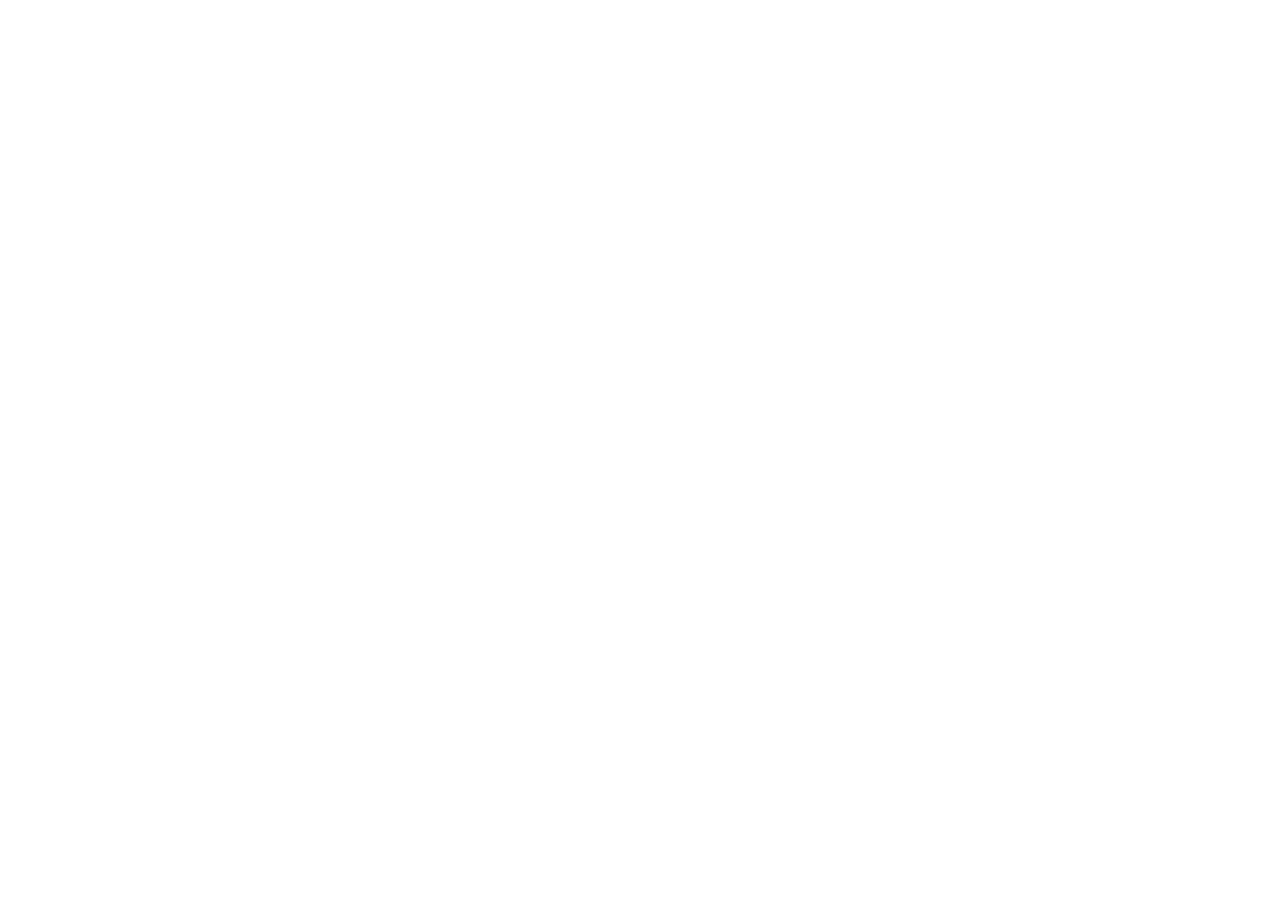
==== commit e525063b: "fix: deploy pages build with correct base path" ====
--- a/index.html
+++ b/index.html
@@ -2,11 +2,11 @@
 <html lang="en">
   <head>
     <meta charset="UTF-8" />
-    <link rel="icon" type="image/svg+xml" href="/favicon.svg" />
+    <link rel="icon" type="image/svg+xml" href="/jinsei-doubles-pair-test-site/favicon.svg" />
     <meta name="viewport" content="width=device-width, initial-scale=1.0" />
     <title>jinsei-doubles-pair-test</title>
-    <script type="module" crossorigin src="/assets/index-BW88aEsr.js"></script>
-    <link rel="stylesheet" crossorigin href="/assets/index-CX3DJC_-.css">
+    <script type="module" crossorigin src="/jinsei-doubles-pair-test-site/assets/index-CUi55ckc.js"></script>
+    <link rel="stylesheet" crossorigin href="/jinsei-doubles-pair-test-site/assets/index-CGaIScAe.css">
   </head>
   <body>
     <div id="root"></div>
